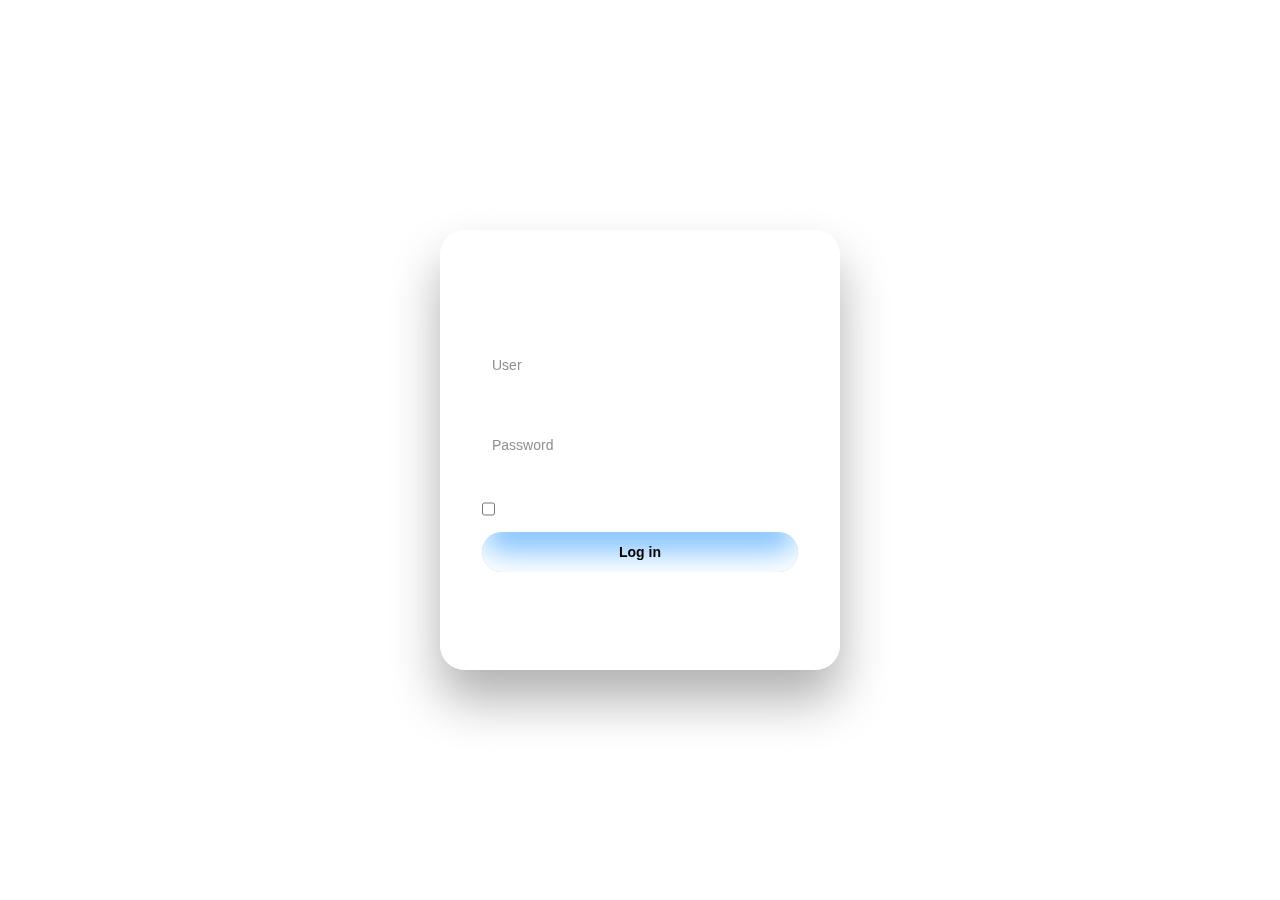
==== index.html @ 43707024 "form login project" ====
<!DOCTYPE html>
<html lang="en">
<head>
    <meta charset="UTF-8">
    <meta name="viewport" content="width=device-width, initial-scale=1.0">
    <title>Document</title>
    <link rel="stylesheet" href="./style.css">
</head>
<body>
    <div id="main">
        <div class="wrapper">
            <div class="login-box login">
                <form action="">
                    <h2 class="title">Login</h2>
                    <div class="form-login">
                        <input id="linked" type="text" required>
                        <label for="linked">User</label>
                    </div>
                    <div class="form-login">
                        <input id="linkedPass" type="password" required>
                        <label for="linkedPass">Password</label>
                    </div>
                    <div class="remember__forgot">
                        <div class="remember--check-box">
                            <input id="Remember" type="checkbox">
                            <label for="Remember">Remember me</label>
                        </div>
                        <div class="forgot__password">
                            <a href="">Forgot password ? </a>
                        </div>

                    </div>
                    <button class="submit">Log in</button>
                    <div class="register__account">
                        <p>Don't have a account ?</p>
                        <a href="">Register</a>
                    </div>
                </form>
            </div>
        </div>
    </div>
</body>
</html>
---- style.css ----
*{
    margin: 0;
    padding: 0;
    box-sizing: border-box;
}
html{
    font-family: Arial, Helvetica, sans-serif ;
    font-size: 62.5%;
}
header{
    position: fixed;
    top: 0;
    left: 0;
    right: 0;
    padding: 0 10%;
    color: white;
    display: flex;
    font-size: 2.5rem;
    justify-content: flex-end;
    line-height: 80px;
}
#button__open{
    margin-top:15px ;
    width: 100px;
    height: 50px;
    border: 2px solid white;
    line-height: 80px;
    display: flex;
    justify-content: center;
    align-items: center;
    border-radius: 15px;
    transition: .5s ease;
    cursor: pointer;
}
#button__open:hover{
    background-color: white;
    color: black;
}
.header__link{
    position: relative;
    text-decoration: none;
    display: block;
    margin: 0 20px;
    color: aliceblue;
}
.header__link:after{
    content: "";
    position: absolute;
    width: 100%;
    height: 3px;
    background: white;
    bottom: 20px;
    left: 0;
    border-radius: 8px;
    transform: scale(0);
    transform-origin: center;
    transition: .5s ease;
}
.header__link:hover::after{
    transform: scale(1);
}
#main{
    height: 100vh;
    width: 100vw;
    display: flex;
    justify-content: center;
    align-items: center;
    background: url('./assets/imgs/background.png')center/cover no-repeat;
    z-index: 1;
    
}
.wrapper{
    position: relative;
    width: 400px;
    height: 440px;
    border: 2px solid rgba(255, 255, 255, 0.574);
    box-shadow: 0 30px 50px rgba(0, 0, 0, 0.311);
    border-radius: 25px;
    z-index: 1;
    backdrop-filter: blur(20px);
}
.login-box{
    padding: 40px;
    
}
.login-box .title{
    color: white;
    text-align: center;
    user-select: none;
    font-size:3.4rem ;
}
.form-login{
    position: relative;
    width: 100%;
    height: 50px;
    margin: 30px 0;
    /* border-radius: 10px; */
    /* overflow: hidden; */
    background-color: transparent;
    outline: none;
    border-bottom: 2px solid white;
}
.form-login input{
    color: white;
    width: 100%;
    height: 100%;
    background: transparent;
    outline: none;
    border: none;
    font-size: 1.8rem;
    padding: 0 15px 0 15px;
}
.form-login label{
    position: absolute;
    top: 50%;
    left: 10px;
    transform: translate(0,-50%);
    color: #928e8e;
    font-size: 1.4rem;
    transition: .5s ease;
    pointer-events: none;
}
.form-login input:focus~label, 
.form-login input:valid~label{
    top: -1rem;
}
.remember__forgot{
    display: flex;
    justify-content: space-between;
    margin: 0 0 15px;
}
.remember--check-box{
    display: flex;
}
.remember--check-box input{
    accent-color: black;
}
.remember--check-box label{
    color: white;
    font-size: 1.4rem;
    margin-left: 4px;
}
.forgot__password a{
    color: white;
    text-decoration: none;
    font-size: 1.4rem;
}
.forgot__password a:hover{
    text-decoration: underline;
}
.submit{
    width: 100%;
    height: 40px;
    background-color: rgb(127, 193, 255);
    border: none;
    outline: none;
    border-radius: 20px;
    font-size: 1.4rem;
    font-weight: 600;
    cursor: pointer;
    transition: .5s ease;
    box-shadow: 0 -20px 30px white inset;
}
.submit:hover{
    opacity: 0.7;
}
.register__account{
    font-size: 1.6rem;
    width: 100%;
    margin: 20px 0;
    color: white;
    display: flex;
    justify-content: center;
}
.register__account a{
    color: white;
    font-weight: 600;
    text-decoration: none;
    transition: .5s ease;
    margin-left: 8px;
}
.register__account a:hover{
text-decoration: underline;
}
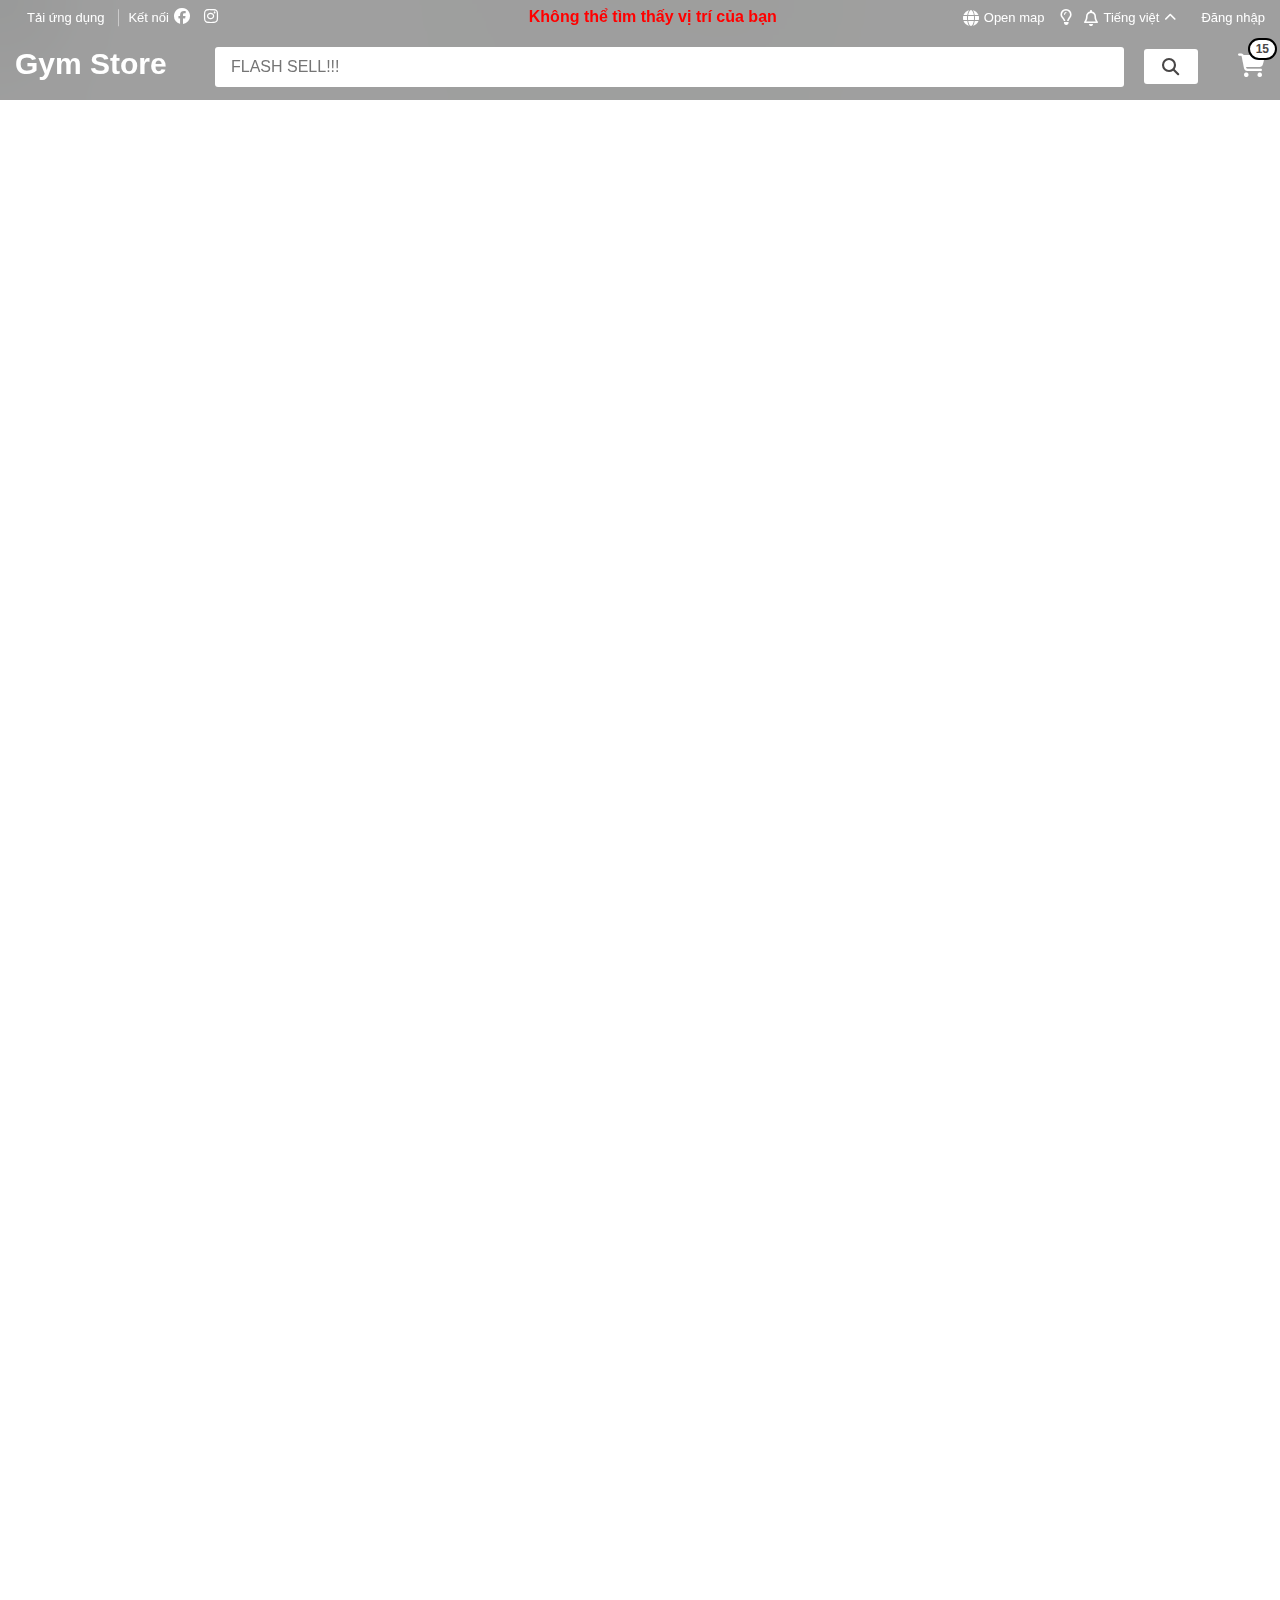
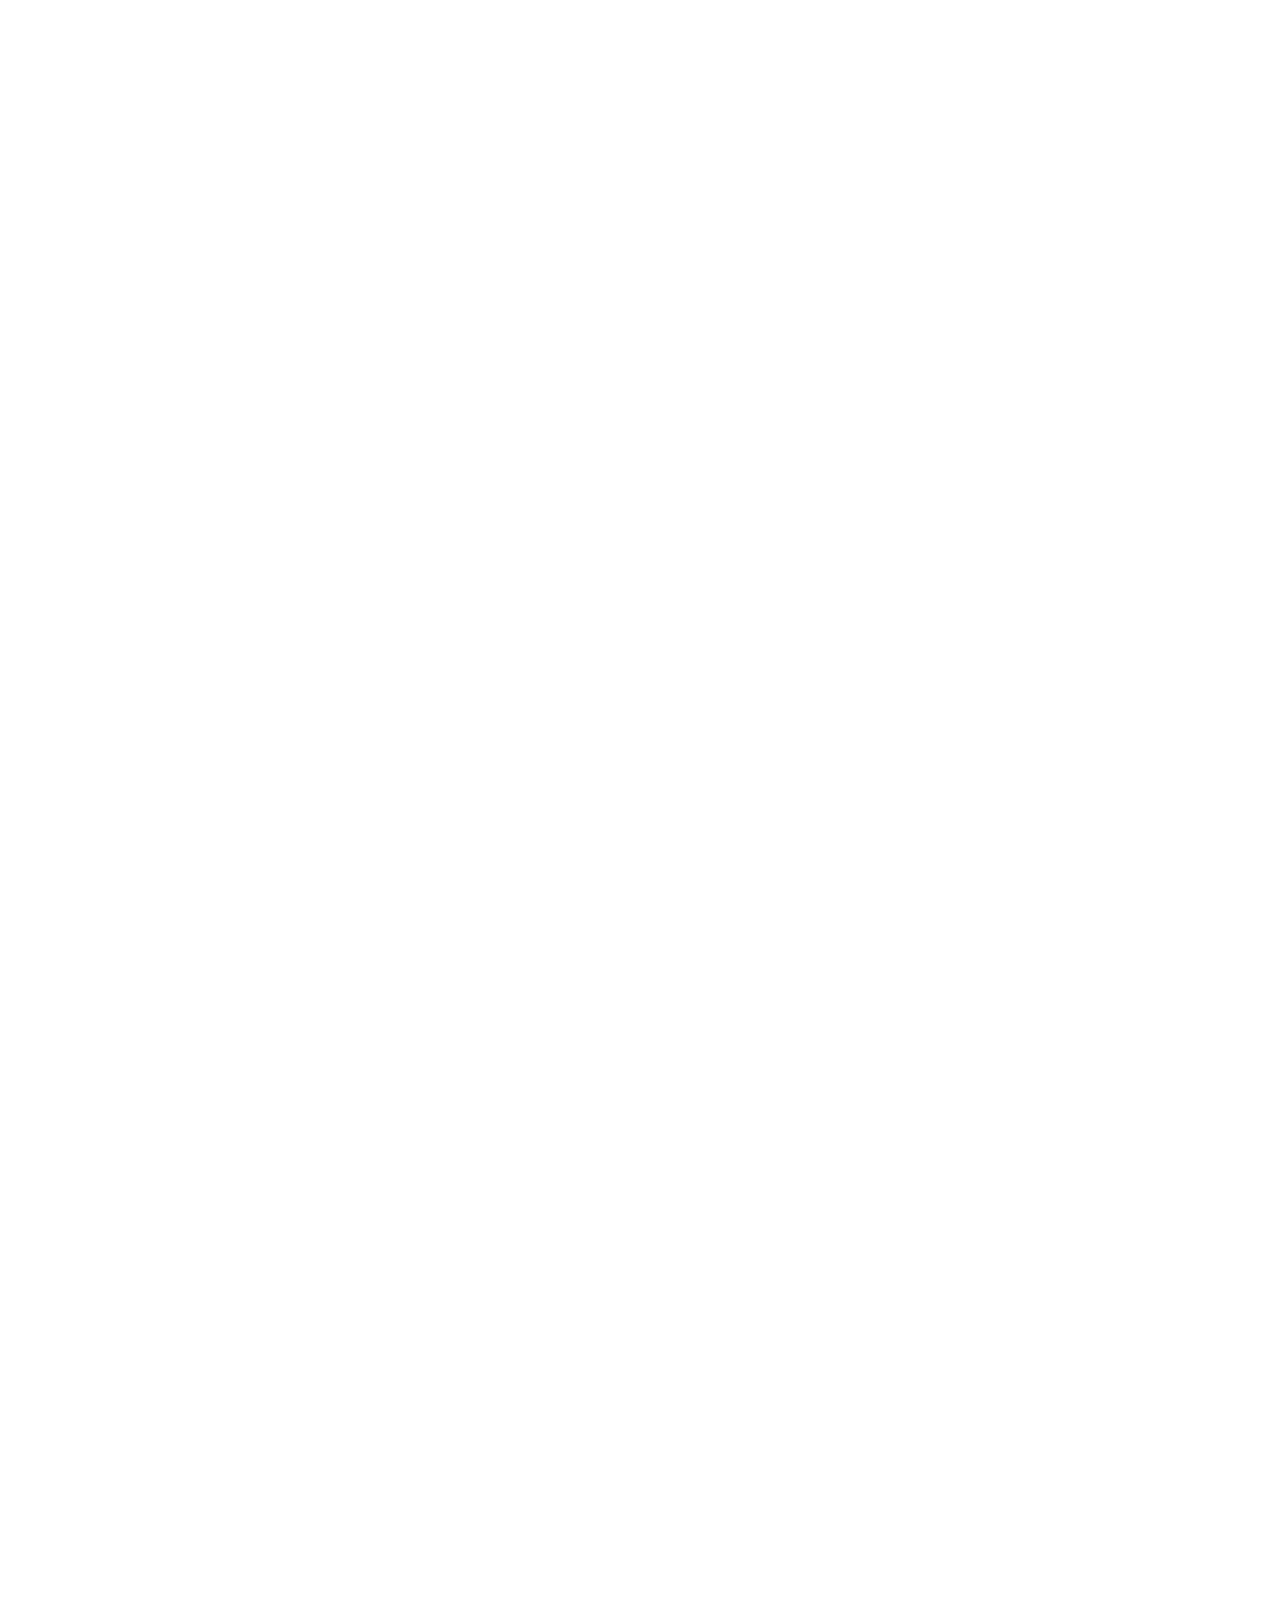
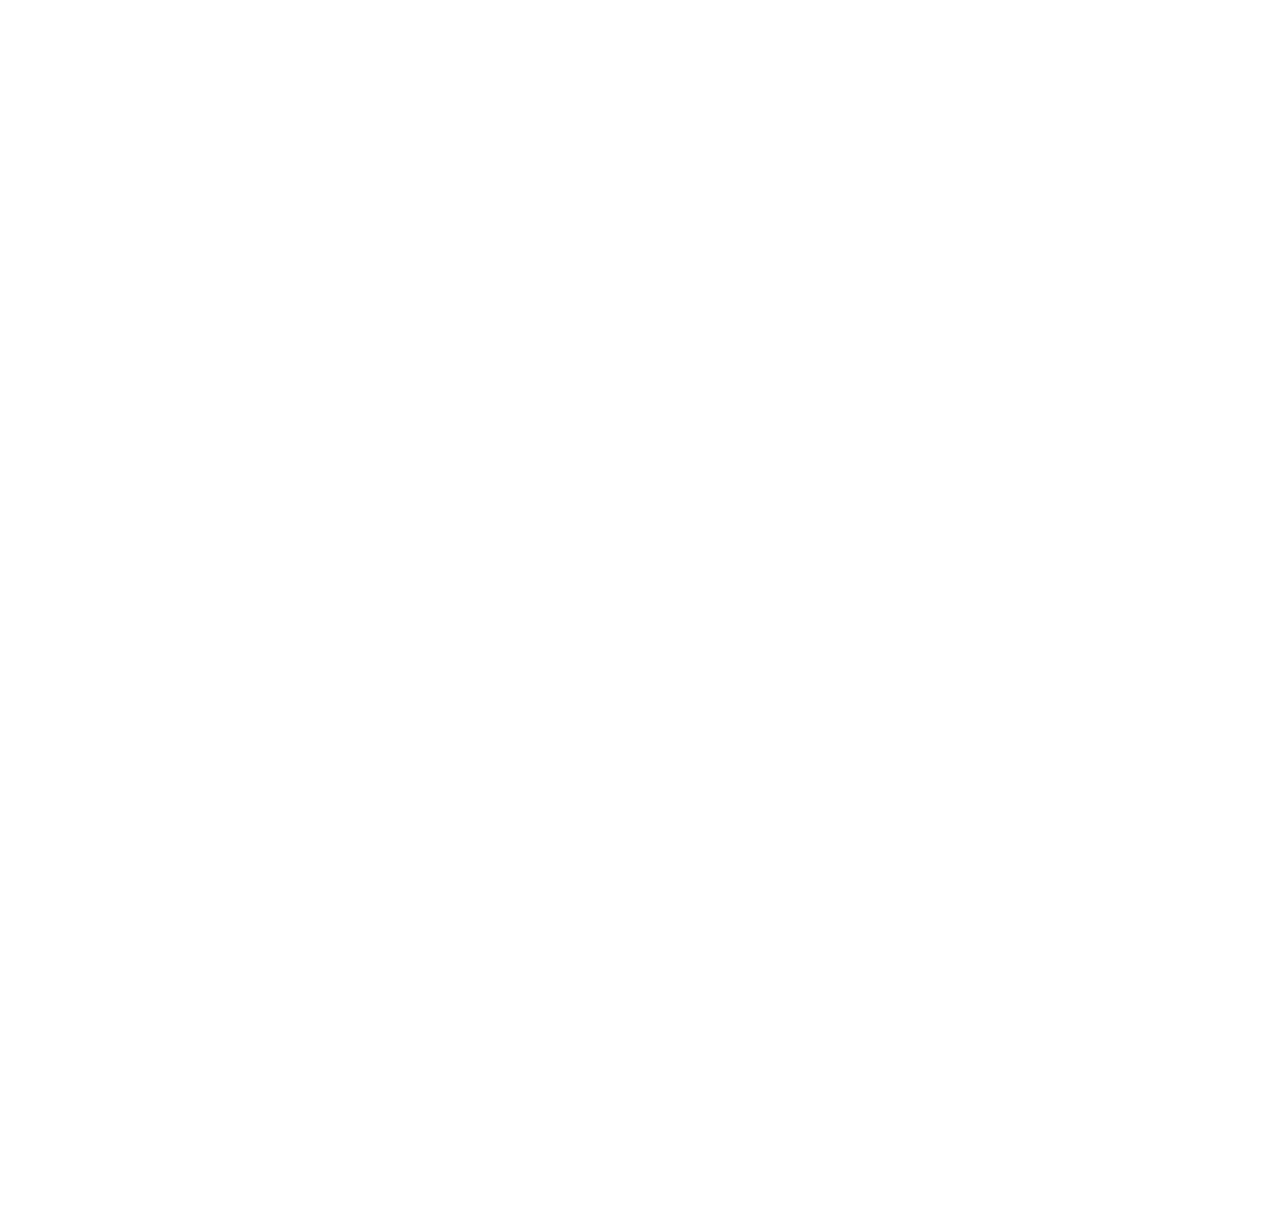
==== commit 4f4810c6: "Assignment Javascript Basic" ====
--- a/index.html
+++ b/index.html
@@ -1,43 +1,1108 @@
-<!DOCTYPE html>
-<html lang="en">
-<head>
-    <meta charset="UTF-8">
-    <meta name="viewport" content="width=device-width, initial-scale=1.0">
-    <title>Document</title>
-    <link rel="stylesheet" href="./style.css">
-</head>
-<body>
-    <div id="main">
-        <div class="wrapper">
-            <div class="login-box login">
-                <form action="">
-                    <h2 class="title">Login</h2>
-                    <div class="form-login">
-                        <input id="linked" type="text" required>
-                        <label for="linked">User</label>
-                    </div>
-                    <div class="form-login">
-                        <input id="linkedPass" type="password" required>
-                        <label for="linkedPass">Password</label>
-                    </div>
-                    <div class="remember__forgot">
-                        <div class="remember--check-box">
-                            <input id="Remember" type="checkbox">
-                            <label for="Remember">Remember me</label>
-                        </div>
-                        <div class="forgot__password">
-                            <a href="">Forgot password ? </a>
-                        </div>
-
-                    </div>
-                    <button class="submit">Log in</button>
-                    <div class="register__account">
-                        <p>Don't have a account ?</p>
-                        <a href="">Register</a>
-                    </div>
-                </form>
-            </div>
-        </div>
-    </div>
-</body>
+<!DOCTYPE html>
+<html lang="en">
+
+<head>
+  <meta charset="UTF-8" />
+  <meta name="viewport" content="width=device-width, initial-scale=1.0" />
+  <title>Gym store</title>
+  <link rel="stylesheet" href="./style.css" />
+  <link rel="stylesheet" href="./responsive.css">
+  <link rel="stylesheet" href="https://cdnjs.cloudflare.com/ajax/libs/font-awesome/6.4.2/css/all.min.css" />
+  <link rel="shortcut icon" href="./imgs/favicon.ico" type="image/x-icon">
+</head>
+
+<body>
+  <div id="main">
+    <div class="thumnail"></div>
+    <div class="thumnail-responsive"></div>
+    <header>
+      <div class="grid">
+        <nav>
+          <ul class="download__connect">
+            <li class="download__link">
+
+              <a href="">Tải ứng dụng</a>
+              <div class="nav__header-qr">
+                <div class="header__qr">
+                  <img src="./imgs/QR_banking.png" alt="" class="qr__scan">
+                </div>
+                <div class="another__apps">
+                  <div class="app-store--scan">
+                    <img src="./imgs/brand apple logo.jpg" alt="">
+                  </div>
+                  <div class="google--scan">
+                    <img src="./imgs/Google-Play-Store.jpg" alt="">
+                  </div>
+                </div>
+              </div>
+            </li>
+            <li class="download__link">
+              Kết nối
+              <i class="fa-brands fa-facebook"></i>
+              <i class="fa-brands fa-instagram"></i>
+            </li>
+            <li class="download__link">
+              <p style="background: linear-gradient(120deg,rgb(183, 236, 231),rgb(241, 241, 161));color: transparent;-webkit-background-clip: text;-webkit-text-fill-color: transparent;user-select: none;"
+                id="timer"></p>
+            </li>
+          </ul>
+          <ul class="notification__login">
+            <li class="login__link">
+              <a href="#">
+
+                <i class="fa-solid fa-globe"></i><span onclick="openMap()">Open map</span></a>
+              <span class="show-coords"></span>
+            </li>
+            <li style="position: relative;" class="login__link">
+              <i style="cursor: pointer;position: absolute;margin-top: 9px;margin-left: -4px;"
+                class="light_bulb fa-solid fa-lightbulb"></i>
+              <i style="cursor: pointer;position: absolute;margin-top: 9px;margin-left: -4px;"
+                class="dark_bulb fa-regular fa-lightbulb"></i>
+              <span style="position: absolute;bottom: -20px;left: -30px;font-weight: 700;user-select: none;"
+                class="message_bulb"></span>
+            </li>
+            <li class="login__link">
+              <a href="">
+                <i class="fa-regular fa-bell"></i>
+                Tiếng việt
+                <i class="fa-solid fa-chevron-up"></i>
+
+              </a>
+              <ul class="languages">
+                <a href="" style="display: block;">
+                  <li>Tiếng việt</li>
+                  <li>English</li>
+                </a>
+              </ul>
+            </li>
+            <li id="open_validate_js" class="login__link"><a style="cursor: pointer;">Đăng nhập</a></li>
+          </ul>
+        </nav>
+        <div class="navigation__bottom">
+          <div class="brand__shopee">
+
+            <h1 class="brand__shopee-logo">Gym Store</h1>
+          </div>
+          <div class="navigation__bottom--search">
+            <div class="navigation__bottom--search_input">
+              <input type="text" placeholder="FLASH SELL!!!">
+              <ul class="navigation__bottom--search-list">
+                <li class="navigation__bottom--search-item"><a href="" class="navigation__bottom--search-link">Dụng cụ
+                    tập gym đa năng</a></li>
+                <li class="navigation__bottom--search-item"><a href="" class="navigation__bottom--search-link">Xà đơn
+                    gắn tường</a></li>
+                <li class="navigation__bottom--search-item"><a href="" class="navigation__bottom--search-link">Quạt đa
+                    năng</a></li>
+                <li class="navigation__bottom--search-item"><a href="" class="navigation__bottom--search-link">Laptop
+                    acer</a></li>
+                <li class="navigation__bottom--search-item"><a href="" class="navigation__bottom--search-link">Dây
+                    nhảy</a></li>
+              </ul>
+            </div>
+
+            <div class="navigation__bottom--search-beside">
+              <i class="fa-solid fa-magnifying-glass"></i>
+            </div>
+          </div>
+          <div class="navigation__bottom--cart">
+            <i class="fa-solid fa-cart-shopping"></i>
+            <span>15</span>
+          </div>
+        </div>
+      </div>
+    </header>
+    <div class="header-resposive">
+      <div class="grid-responsive">
+        <div class="bars--control-responsive">
+          <div style="background: linear-gradient(120deg,rgb(183, 236, 231),rgb(241, 241, 161));color: transparent;-webkit-background-clip: text;-webkit-text-fill-color: transparent;user-select: none;" class="brand__shopee-logo-responsive">Gym Store</div>
+          <p style="background: linear-gradient(120deg,rgb(183, 236, 231),rgb(241, 241, 161));color: transparent;-webkit-background-clip: text;-webkit-text-fill-color: transparent;user-select: none;"
+            id="timer-responsive"></p>
+            <div style="position: relative;" class="login__link">
+              <i style="cursor: pointer;position: absolute;margin-top: -9px;margin-left: -4px;font-size: 1.8rem;"
+                class="light_bulb-responsive fa-solid fa-lightbulb"></i>
+              <i style="cursor: pointer;position: absolute;margin-top: -9px;margin-left: -4px;font-size: 1.8rem;"
+                class="dark_bulb-responsive fa-regular fa-lightbulb"></i>
+              <span style="position: absolute;bottom: -20px;left: -30px;font-weight: 700;user-select: none;"
+                class="message_bulb-responsive"></span>
+            </div>
+            <div class="bars-responsive">
+              <i style="background: linear-gradient(120deg,rgb(183, 236, 231),rgb(241, 241, 161));color: transparent;-webkit-background-clip: text;-webkit-text-fill-color: transparent;user-select: none;" class="bars-responsive-icon fa-solid fa-bars"></i>
+            </div>
+        </div>
+      </div>
+      <p style="font-size: 1.8rem;text-align: center;background: linear-gradient(120deg,rgb(183, 236, 231),rgb(241, 241, 161));color: transparent;-webkit-background-clip: text;-webkit-text-fill-color: transparent;user-select: none;" id="show-map--respnsove" href="#"></p>
+    </div>
+    <div class="navigation-responsive">
+      <div class="text">Slide menu</div>
+        <ul>
+          <li>
+            <a id="show-wrapper-validate-responsive" href="#">Đăng nhập</a>
+          </li>
+          <li>
+            <a id="get-language" href="#">Ngôn ngữ
+              <i class="always-up fa-solid fa-caret-down"></i>
+            </a>
+            <ul class="active-language">
+              <li><a href="#">Tiếng việt</a></li>
+              <li><a href="#">English</a></li>
+            </ul>
+          </li>
+          <li><a onclick="openMaps()" href="#" >Get maps</a></li>
+          <li>
+            <a href="#">Thông báo</a>
+          </li>
+          <li><a id="closed-slide-bar" href="#">Close<i class="fa-solid fa-xmark"></i></a></li>
+        </ul>
+      
+    </div>
+    <div class="main__slideshow reveal">
+      <div class="wrapper">
+        <div id="slide">
+          <div class="item" style="background-image: url('./imgs/Dây_Kháng_lực.jpg');">
+            <div class="content">
+              <h1>Dây Kháng Lực Mini Band</h1>
+              <p>Dây Cao Su Kháng Lực Aolikes Tập Chân Mông Chính Hãng</p>
+              <button>See more</button>
+            </div>
+          </div>
+          <div class="item" style="background-image: url('./imgs/dây_nhảy.jpg');">
+            <div class="content">
+              <h1>Dây Nhảy</h1>
+              <p>Dây Nhảy Thể Lực Tập Thể Dục Thể Thao Giảm Cân</p>
+              <button>See more</button>
+            </div>
+          </div>
+          <div class="item" style="background-image: url('./imgs/Dụng_cụ_chống_đẩy_hít_đất.jpg');">
+            <div class="content">
+              <h1>PARALLETTES GỖ</h1>
+              <p>Dụng cụ chống đẩy, hít đất, chồng chuối</p>
+              <button>See more</button>
+            </div>
+          </div>
+          <div class="item"
+            style="background-image: url('./imgs/Tạ7Kg_loại1_vỏ_dày_đã_nhồi_siêu_bền_đẹp_từ1kg-2kg.jpg');">
+            <div class="content">
+              <h1>Tạ tay</h1>
+              <p>Vỏ tạ nhựa bát giác từ 1kg - 12kg</p>
+              <button>See more</button>
+            </div>
+          </div>
+          <div class="item"
+            style="background-image: url('./imgs/Xà_đơn_treo_tường_gắn_cửa\,_xà_đơn_gắn_tường_đa_năng\,_dụng_cụ_tập_cơ_bụng.jpg');">
+            <div class="content">
+              <h1>Xà Đơn Treo Tường Loại Xịn</h1>
+              <p>Xà Đơn Gắn Tường Tập Thể Dục Tại Nhà</p>
+              <button>See more</button>
+            </div>
+          </div>
+          <div class="item" style="background-image: url('./imgs/Orgain_organic_made_in-USA.jpg');">
+            <div class="content">
+              <h1>Orgain organic</h1>
+              <p>Made in USA</p>
+              <button>See more</button>
+            </div>
+          </div>
+          <div class="item" style="background-image: url('./imgs/bánh_protein_tăng_cơ.jpg');">
+            <div class="content">
+              <h1>Bánh protein tăng cơ</h1>
+              <p>Vị peanut & chocolate</p>
+              <button>See more</button>
+            </div>
+          </div>
+          <div class="item" style="background-image: url('./imgs/Whey_protein_isolate.jpg');">
+            <div class="content">
+              <h1>SỮA WHEY ISOLATE PROTEIN</h1>
+              <p>mua 2 túi tặng bình lắc</p>
+              <button>See more</button>
+            </div>
+          </div>
+          <div class="item" style="background-image: url('./imgs/xe_đạp_thể_thao_limit_racing_S200.jpg');">
+            <div class="content">
+              <h1>XE ĐẠP THỂ THAO LIMIT RACING S200</h1>
+              <p>TẶNG KÈM CHẮN BÙN VÀ GIÁ TREO BÌNH NƯỚC</p>
+              <button>See more</button>
+            </div>
+          </div>
+          <div class="item" style="background-image: url('./imgs/Giay_Nam_sneakers.jpg');">
+            <div class="content">
+              <h1>Giày nam sneakers thể thao</h1>
+              <p>Giày nam 2023 mới về</p>
+              <button>See more</button>
+            </div>
+          </div>
+        </div>
+        <div class="buttons">
+          <button style="border: none;" id="prev"><i class="fa-solid fa-arrow-left"></i></button>
+          <button style="border: none;" id="next"><i class="fa-solid fa-arrow-right"></i></button>
+        </div>
+      </div>
+    </div>
+    <div class="selling__product reveal">
+      <div class="grid bg-color-product">
+        <div class="selling__product-see-more">
+          <div class="selling__product-see-more-below">
+            <h1 class="selling__product-see-more-countdown-title">SIÊU SALE BOM TẤN | MEGA SUPER SALE 11.11 | DEAL KÈM
+              DEAL</h1>
+            <marquee behavior="" direction="left">
+              <h1 class="selling__product-see-more-countdown-title-auto-move">Giá tốt nhất trên thị trường ~ Ưu đãi đặc
+                biệt:Kèm quà tặng cực khủng ~ Giảm giá shock ~ Giá tốt nhất thị trường</h1>
+            </marquee>
+          </div>
+          <div class="selling__product-see-more-countdown">
+            <h1 style="color: white;font-size: 1.8rem;margin-top: 15px;">Kết thúc sau</h1>
+            <div>
+              <p id="days">00</p>
+              <span>Days</span>
+            </div>
+            <div>
+              <p id="hours">00</p>
+              <span>Hours</span>
+            </div>
+            <div>
+              <p id="minutes">00</p>
+              <span>Minutes</span>
+            </div>
+            <div>
+              <p id="seconds">00</p>
+              <span>Seconds</span>
+            </div>
+          </div>
+        </div>
+        <div class="grid__row-20 ">
+          <div class="grid__column-2-2">
+            <div class="selling__product-item">
+              <a href="">
+                <div class="cancel-hide">
+                  <div style="background-image: url('./imgs/bánh_protein_tăng_cơ.jpg');"
+                    class="selling__product-item-pic">
+                  </div>
+                </div>
+
+                <div class="selling__product-item-content">
+                  <h1 class="selling__product-item--title">Bánh protein tăng cơ - Vị peanut and chocolate</h1>
+                  <div class="selling__product-flash-sale">
+                    <p class="selling__product-flash-sale--show">Flash Sale</p>
+                  </div>
+                  <p class="selling__product-price">29.000 - 59.000k</p>
+                  <div class="selling__product-feedback-sold">
+                    <span class="selling__product-feedback">
+                      <i class="fa-solid fa-star"></i>
+                      <i class="fa-solid fa-star"></i>
+                      <i class="fa-solid fa-star"></i>
+                      <i class="fa-solid fa-star"></i>
+                      <i class="fa-solid fa-star"></i>
+                    </span>
+                    <span class="selling__product-sold">Đã bán 1,7k</span>
+                  </div>
+                  <p class="selling__product--adress">Hà nội</p>
+                </div>
+              </a>
+            </div>
+          </div>
+          <div class="grid__column-2-2">
+            <div class="selling__product-item">
+              <a href="">
+                <div class="cancel-hide">
+
+                  <div style="background-image: url('./imgs/Dây_Kháng_lực.jpg');" class="selling__product-item-pic">
+                  </div>
+                </div>
+                <div class="selling__product-item-content">
+                  <h1 class="selling__product-item--title">Dây Cao Su Kháng Lực Aolikes Tập Chân Mông Chính Hãng</h1>
+                  <div class="selling__product-flash-sale">
+                    <p class="selling__product-flash-sale--show">Flash Sale</p>
+                  </div>
+                  <p class="selling__product-price">5.000 - 129.000k</p>
+                  <div class="selling__product-feedback-sold">
+                    <span class="selling__product-feedback">
+                      <i class="fa-solid fa-star"></i>
+                      <i class="fa-solid fa-star"></i>
+                      <i class="fa-solid fa-star"></i>
+                      <i class="fa-solid fa-star"></i>
+                      <i class="fa-solid fa-star"></i>
+                    </span>
+                    <span class="selling__product-sold">Đã bán 537k</span>
+                  </div>
+                  <p class="selling__product--adress">Nước ngoài</p>
+                </div>
+              </a>
+            </div>
+          </div>
+          <div class="grid__column-2-2">
+            <div class="selling__product-item">
+              <a href="">
+                <div class="cancel-hide">
+                  <div style="background-image: url('./imgs/dây_nhảy.jpg');" class="selling__product-item-pic">
+                  </div>
+
+                </div>
+                <div class="selling__product-item-content">
+                  <h1 class="selling__product-item--title">Dây Nhảy Thể Lực Tập Thể Dục Thể Thao Giảm Cân</h1>
+                  <div class="selling__product-flash-sale">
+                    <p class="selling__product-flash-sale--show">Flash Sale</p>
+                  </div>
+                  <p class="selling__product-price">15.000 - 55.000k</p>
+                  <div class="selling__product-feedback-sold">
+                    <span class="selling__product-feedback">
+                      <i class="fa-solid fa-star"></i>
+                      <i class="fa-solid fa-star"></i>
+                      <i class="fa-solid fa-star"></i>
+                      <i class="fa-solid fa-star"></i>
+                      <i class="fa-solid fa-star"></i>
+                    </span>
+                    <span class="selling__product-sold">Đã bán 222,7k</span>
+                  </div>
+                  <p class="selling__product--adress">Hà nội</p>
+                </div>
+              </a>
+            </div>
+          </div>
+          <div class="grid__column-2-2">
+            <div class="selling__product-item">
+              <a href="">
+                <div class="cancel-hide">
+                  <div style="background-image: url('./imgs/Dụng_cụ_chống_đẩy_hít_đất.jpg');"
+                    class="selling__product-item-pic">
+                  </div>
+
+                </div>
+                <div class="selling__product-item-content">
+                  <h1 class="selling__product-item--title">Dụng cụ chống đẩy, hít đất, chồng chuối</h1>
+                  <div class="selling__product-flash-sale">
+                    <p class="selling__product-flash-sale--show">Flash Sale</p>
+                  </div>
+                  <p class="selling__product-price">55.000 - 105.000k</p>
+                  <div class="selling__product-feedback-sold">
+                    <span class="selling__product-feedback">
+                      <i class="fa-solid fa-star"></i>
+                      <i class="fa-solid fa-star"></i>
+                      <i class="fa-solid fa-star"></i>
+                      <i class="fa-solid fa-star"></i>
+                      <i class="fa-solid fa-star"></i>
+                    </span>
+                    <span class="selling__product-sold">Đã bán 457k</span>
+                  </div>
+                  <p class="selling__product--adress">Hà nội</p>
+                </div>
+              </a>
+            </div>
+          </div>
+          <div class="grid__column-2-2">
+            <div class="selling__product-item">
+              <a href="">
+                <div class="cancel-hide">
+                  <div style="background-image: url('./imgs/Giay_Nam_sneakers.jpg');" class="selling__product-item-pic">
+                  </div>
+
+                </div>
+                <div class="selling__product-item-content">
+                  <h1 class="selling__product-item--title">Giày nam sneakers thể thao</h1>
+                  <div class="selling__product-flash-sale">
+                    <p class="selling__product-flash-sale--show">Flash Sale</p>
+                  </div>
+                  <p class="selling__product-price">75.000 - 125.000k</p>
+                  <div class="selling__product-feedback-sold">
+                    <span class="selling__product-feedback">
+                      <i class="fa-solid fa-star"></i>
+                      <i class="fa-solid fa-star"></i>
+                      <i class="fa-solid fa-star"></i>
+                      <i class="fa-solid fa-star"></i>
+                      <i class="fa-solid fa-star"></i>
+                    </span>
+                    <span class="selling__product-sold">Đã bán 11,8k</span>
+                  </div>
+                  <p class="selling__product--adress">Hà nội</p>
+                </div>
+              </a>
+            </div>
+          </div>
+          <div class="grid__column-2-2">
+            <div class="selling__product-item">
+              <a href="">
+                <div class="cancel-hide">
+                  <div style="background-image: url('./imgs/Orgain_organic_made_in-USA.jpg');"
+                    class="selling__product-item-pic">
+                  </div>
+
+                </div>
+                <div class="selling__product-item-content">
+                  <h1 class="selling__product-item--title">Orgain organic - Made in USA</h1>
+                  <div class="selling__product-flash-sale">
+                    <p class="selling__product-flash-sale--show">Flash Sale</p>
+                  </div>
+                  <p class="selling__product-price">690.000 - 990.000k</p>
+                  <div class="selling__product-feedback-sold">
+                    <span class="selling__product-feedback">
+                      <i class="fa-solid fa-star"></i>
+                      <i class="fa-solid fa-star"></i>
+                      <i class="fa-solid fa-star"></i>
+                      <i class="fa-solid fa-star"></i>
+                      <i class="fa-solid fa-star"></i>
+                    </span>
+                    <span class="selling__product-sold">Đã bán 6,1k</span>
+                  </div>
+                  <p class="selling__product--adress">TP. Hồ Chí Minh</p>
+                </div>
+              </a>
+            </div>
+          </div>
+          <div class="grid__column-2-2">
+            <div class="selling__product-item">
+              <a href="">
+                <div class="cancel-hide">
+                  <div style="background-image: url('./imgs/Tạ7Kg_loại1_vỏ_dày_đã_nhồi_siêu_bền_đẹp_từ1kg-2kg.jpg');"
+                    class="selling__product-item-pic">
+                  </div>
+                </div>
+
+                <div class="selling__product-item-content">
+                  <h1 class="selling__product-item--title">Tạ tay - Vỏ tạ nhựa bát giác từ 1kg - 12kg</h1>
+                  <div class="selling__product-flash-sale">
+                    <p class="selling__product-flash-sale--show">Flash Sale</p>
+                  </div>
+                  <p class="selling__product-price">29.000 - 135.000k</p>
+                  <div class="selling__product-feedback-sold">
+                    <span class="selling__product-feedback">
+                      <i class="fa-solid fa-star"></i>
+                      <i class="fa-solid fa-star"></i>
+                      <i class="fa-solid fa-star"></i>
+                      <i class="fa-solid fa-star"></i>
+                      <i class="fa-solid fa-star"></i>
+                    </span>
+                    <span class="selling__product-sold">Đã bán 8,2k</span>
+                  </div>
+                  <p class="selling__product--adress">Hà nội</p>
+                </div>
+              </a>
+            </div>
+          </div>
+          <div class="grid__column-2-2">
+            <div class="selling__product-item">
+              <a href="">
+                <div class="cancel-hide">
+                  <div style="background-image: url('./imgs/Whey_protein_isolate.jpg');"
+                    class="selling__product-item-pic">
+                  </div>
+                </div>
+
+                <div class="selling__product-item-content">
+                  <h1 class="selling__product-item--title">SỮA WHEY ISOLATE PROTEIN - mua 2 túi tặng bình lắc</h1>
+                  <div class="selling__product-flash-sale">
+                    <p class="selling__product-flash-sale--show">Flash Sale</p>
+                  </div>
+                  <p class="selling__product-price">174.000 - 175.000k</p>
+                  <div class="selling__product-feedback-sold">
+                    <span class="selling__product-feedback">
+                      <i class="fa-solid fa-star"></i>
+                      <i class="fa-solid fa-star"></i>
+                      <i class="fa-solid fa-star"></i>
+                      <i class="fa-solid fa-star"></i>
+                      <i class="fa-solid fa-star"></i>
+                    </span>
+                    <span class="selling__product-sold">Đã bán 4,5k</span>
+                  </div>
+                  <p class="selling__product--adress">Hà nội</p>
+                </div>
+              </a>
+            </div>
+          </div>
+          <div class="grid__column-2-2">
+            <div class="selling__product-item">
+              <a href="">
+                <div class="cancel-hide">
+                  <div
+                    style="background-image: url('./imgs/Xà_đơn_treo_tường_gắn_cửa\,_xà_đơn_gắn_tường_đa_năng\,_dụng_cụ_tập_cơ_bụng.jpg');"
+                    class="selling__product-item-pic">
+                  </div>
+                </div>
+
+                <div class="selling__product-item-content">
+                  <h1 class="selling__product-item--title">Xà Đơn Gắn Tường Tập Thể Dục Tại Nhà</h1>
+                  <div class="selling__product-flash-sale">
+                    <p class="selling__product-flash-sale--show">Flash Sale</p>
+                  </div>
+                  <p class="selling__product-price">89.000 - 249.000k</p>
+                  <div class="selling__product-feedback-sold">
+                    <span class="selling__product-feedback">
+                      <i class="fa-solid fa-star"></i>
+                      <i class="fa-solid fa-star"></i>
+                      <i class="fa-solid fa-star"></i>
+                      <i class="fa-solid fa-star"></i>
+                      <i class="fa-solid fa-star"></i>
+                    </span>
+                    <span class="selling__product-sold">Đã bán 1,8k</span>
+                  </div>
+                  <p class="selling__product--adress">Hà nội</p>
+                </div>
+              </a>
+            </div>
+          </div>
+          <div class="grid__column-2-2">
+            <div class="selling__product-item">
+              <a href="">
+                <div class="cancel-hide">
+                  <div style="background-image: url('./imgs/xe_đạp_thể_thao_limit_racing_S200.jpg');"
+                    class="selling__product-item-pic">
+                  </div>
+                </div>
+
+                <div class="selling__product-item-content">
+                  <h1 class="selling__product-item--title">XE ĐẠP THỂ THAO LIMIT RACING S200</h1>
+                  <div class="selling__product-flash-sale">
+                    <p class="selling__product-flash-sale--show">Flash Sale</p>
+                  </div>
+                  <p class="selling__product-price">2.220.000 - 2.590.000k</p>
+                  <div class="selling__product-feedback-sold">
+                    <span class="selling__product-feedback">
+                      <i class="fa-solid fa-star"></i>
+                      <i class="fa-solid fa-star"></i>
+                      <i class="fa-solid fa-star"></i>
+                      <i class="fa-solid fa-star"></i>
+                      <i class="fa-solid fa-star"></i>
+                    </span>
+                    <span class="selling__product-sold">Đã bán 153k</span>
+                  </div>
+                  <p class="selling__product--adress">Hà nội</p>
+                </div>
+              </a>
+            </div>
+          </div>
+        </div>
+
+      </div>
+
+      <div class="content-black-friday reveal">
+        <div class="grid">
+          <a href="#">
+            <img class="black-friday"
+              src="//bizweb.dktcdn.net/100/011/344/themes/857119/assets/section_hot_banner.png?1700725919541" alt="">
+          </a>
+        </div>
+      </div>
+
+      <div class="video reveal">
+        <div class="grid">
+          <div class="container_video">
+            <div class="wrapper_video">
+              <!-- control -->
+              <video id="video_justin_bieber" width="100%" height="100%" src="./video/video-0.mp4"></video>
+            </div>
+            <ul class="buttons_video">
+              <li id="back_video" class="items_button"><i class="fa-solid fa-backward"></i></li>
+              <li id="loop" class="items_button"><i class="fa-solid fa-arrows-spin"></i></li>
+              <li id="stop" class="items_button"><i class="fa-solid fa-stop"></i></li>
+              <li id="mute" class="items_button"><i class="fa-solid fa-volume-xmark"></i></li>
+              <li class="items_button">
+                <div id="play_pause" class="change_button_play">
+                  <i id="pause" class="fa-solid fa-pause"></i>
+                  <i id="play" class="fa-solid fa-play"></i>
+                </div>
+              </li>
+              <li id="descrease_volume" class="items_button"><i class="fa-solid fa-volume-low"></i></li>
+              <li id="increase_volume" class="items_button"><i class="fa-solid fa-volume-high"></i></li>
+              <li id="next_video" class="items_button"><i class="fa-solid fa-forward"></i></li>
+            </ul>
+          </div>
+
+        </div>
+      </div>
+      <div class="content-nutrifood reveal">
+        <div class="grid">
+          <div class="grid__row-20">
+            <div class="grid__column-half">
+              <div class="provide_vegetable">
+                <h2>THỰC PHẨM BỔ SUNG</h2>
+                <div class="content_provide_vegetable">
+                  <div class="lists-img">
+                    <img src="./imgs/pre-workout-nao-tot-gymstore-thumbnail.webp" alt="">
+                  </div>
+                  <div class="content-product">
+                    <p><strong>Top 10 Pre Workout chắc chắn sẽ không làm bạn thất vọng</strong></p>
+                    <p>Thứ Ba, 21/11/2023</p>
+                    <p>Pre Workout là thực phẩm bổ sung được nhiều người ưa chuộng bởi khả năng thúc đẩy sức mạnh, sức
+                      bền của cơ bắp, giúp...</p>
+                  </div>
+                </div>
+                <div class="content_provide_vegetable">
+                  <div class="lists-img">
+                    <img src="./imgs/2023-09-28-10-10-18-rpd3pbknlb.webp" alt="">
+                  </div>
+                  <div class="content-product">
+                    <p><strong>
+                        CÙNG GYMSTORE VUI TẾT TRUNG THU - RINH NGÀN ƯU ĐÃI</strong></p>
+                    <p>Thứ Năm, 28/09/2023</p>
+                    <p> Đón mừng một mùa Trung Thu nữa lại về, để mùa Trăng Rằm Tháng 8 năm nay của mọi người thêm phần
+                      trọn vẹn, Gymstore...</p>
+                  </div>
+                </div>
+                <div class="content_provide_vegetable">
+                  <div style="margin-right: 40px;" class="lists-img">
+                    <img src="./imgs/uong-may-vien-omega-3-moi-ngay.webp" alt="">
+                  </div>
+                  <div class="content-product">
+                    <p><strong>
+                        Uống mấy viên Omega 3 mỗi ngày là đủ?</strong></p>
+                    <p>Chủ Nhật, 03/09/2023</p>
+                    <p>Omega 3 là axit béo có nhiều lợi ích tốt cho sức khỏe nên thường được lựa chọn để bổ sung hàng
+                      ngày. Vậy uống...</p>
+                  </div>
+                </div>
+                <div class="content_provide_vegetable">
+                  <div class="lists-img">
+                    <img src="./imgs/omega-3-va-omega-3-6-9-loai-nao-tot-hon.webp" alt="">
+                  </div>
+                  <div class="content-product">
+                    <p><strong>
+                        CÙNG GYMSTORE VUI TẾT TRUNG THU - RINH NGÀN ƯU ĐÃI</strong></p>
+                    <p>Thứ Năm, 28/09/2023</p>
+                    <p> Đón mừng một mùa Trung Thu nữa lại về, để mùa Trăng Rằm Tháng 8 năm nay của mọi người thêm phần
+                      trọn vẹn, Gymstore...</p>
+                  </div>
+                </div>
+                <button class="show-all">Xem tất cả</button>
+              </div>
+            </div>
+            <div class="grid__column-half">
+              <div class="provide_vegetable">
+                <h2>DINH DƯỠNG</h2>
+                <div class="content_provide_vegetable">
+                  <div class="lists-img">
+                    <img src="./imgs/thuc-pham-tot-cho-nao-bo-1-thumbnail.webp" alt="">
+                  </div>
+                  <div class="content-product">
+                    <p><strong>Ăn gì bổ não? Gợi ý 17 thực phẩm tốt nhất cho não bộ</strong></p>
+                    <p>Thứ Ba, 11/07/2023</p>
+                    <p>Não bộ là một trong những bộ phận quan trọng nhất và cũng sử dụng nhiều năng lượng nhất trong cơ
+                      thể chúng ta. Những...</p>
+                  </div>
+                </div>
+                <div class="content_provide_vegetable">
+                  <div class="lists-img">
+                    <img src="./imgs/tinh-bot-cham.webp" alt="">
+                  </div>
+                  <div class="content-product">
+                    <p><strong>
+                        Tinh bột chậm là gì? Có gì khác với tinh bột nhanh?</strong></p>
+                    <p>Thứ Sáu, 23/06/2023</p>
+                    <p>Tinh bột chậm là gì? Tinh bột chậm có gì khác tinh bột nhanh mà được đánh giá là tốt hơn? Những
+                      thực phẩm nào giàu...</p>
+                  </div>
+                </div>
+                <div class="content_provide_vegetable">
+                  <div style="margin-right: 40px;" class="lists-img">
+                    <img src="./imgs/dau-oliu-co-tac-dung-gi.webp" alt="">
+                  </div>
+                  <div class="content-product">
+                    <p><strong>
+                        Dầu oliu có tác dụng gì? 11 lợi ích tuyệt vời của dầu oliu với sức khỏe</strong></p>
+                    <p>Thứ Sáu, 23/06/2023</p>
+                    <p>Không chỉ nổi tiếng với công dụng làm đẹp cho da, móng, tóc, dầu oliu còn là một thực phẩm lành
+                      mạnh cực kỳ tốt...</p>
+                  </div>
+                </div>
+                <div class="content_provide_vegetable">
+                  <div class="lists-img">
+                    <img src="./imgs/thuc-pham-nen-an-khi-nhin-an-gian-doan.webp" alt="">
+                  </div>
+                  <div class="content-product">
+                    <p><strong>
+                        Top 9 thực phẩm nên ăn khi nhịn ăn gián đoạn</strong></p>
+                    <p>Thứ Sáu, 23/06/2023</p>
+                    <p>Nhịn ăn gián đoạn là một trong những chế độ ăn kiêng được quan tâm nhất hiện nay. Nếu bạn đang
+                      muốn cải thiện sức...</p>
+                  </div>
+                </div>
+                <button class="show-all">Xem tất cả</button>
+              </div>
+            </div>
+          </div>
+        </div>
+      </div>
+      <div class="background-scroll--number reveal">
+        <div class="scroll-number">
+          <div class="wrapper-scroll--numbers">
+            <div class="box">
+              <i class="fa-solid fa-user"></i>
+              <div data-azt="500" class="box-data">0</div>
+              <h2>Khách hàng</h2>
+            </div>
+            <div class="box">
+              <i class="fa-solid fa-house"></i>
+              <div data-azt="11" class="box-data">0</div>
+              <h2>Cơ sở toàn quốc</h2>
+            </div>
+            <div class="box">
+              <i class="fa-solid fa-check"></i>
+              <div data-azt="1285" class="box-data">0</div>
+              <h2>Độ đánh giá tin cậy</h2>
+            </div>
+          </div>
+        </div>
+      </div>
+      <div class="footer_main reveal">
+        <div class="grid">
+          <div class="gym-store--system">
+            <h2>Hệ thống cửa hàng gym store</h2>
+            <div style="margin-top: 45px;" class="grid__row-2-5">
+              <div class="grid__column-23">
+                <div class="introduce-tittle">
+                  <span>1</span>
+                  <span>gymstore xã đàn</span>
+                </div>
+                <div class="introduce-content">
+                  <p style="font-weight: bold;"><span><i class="fa-solid fa-location-dot"></i></span>398 Xã Đàn, Quận
+                    Đống Đa, Hà Nội</p>
+                  <p><span><i class="fa-solid fa-phone"></i></span>Hotline: 0886 39 88 39</p>
+                  <p><span><svg viewBox="0 0 51.413 51.413" width="13px" height="13px" class="i_fix">
+                        <path
+                          d="M25.989,12.274c8.663,0.085,14.09-0.454,14.823,9.148h10.564c0-14.875-12.973-16.88-25.662-16.88    c-12.69,0-25.662,2.005-25.662,16.88h10.482C11.345,11.637,17.398,12.19,25.989,12.274z">
+                        </path>
+                        <path
+                          d="M5.291,26.204c2.573,0,4.714,0.154,5.19-2.377c0.064-0.344,0.101-0.734,0.101-1.185H10.46H0    C0,26.407,2.369,26.204,5.291,26.204z">
+                        </path>
+                        <path
+                          d="M40.88,22.642h-0.099c0,0.454,0.039,0.845,0.112,1.185c0.502,2.334,2.64,2.189,5.204,2.189    c2.936,0,5.316,0.193,5.316-3.374H40.88z">
+                        </path>
+                        <path
+                          d="M35.719,20.078v-1.496c0-0.669-0.771-0.711-1.723-0.711h-1.555c-0.951,0-1.722,0.042-1.722,0.711    v1.289v1h-11v-1v-1.289c0-0.669-0.771-0.711-1.722-0.711h-1.556c-0.951,0-1.722,0.042-1.722,0.711v1.496v1.306    C12.213,23.988,4.013,35.073,3.715,36.415l0.004,8.955c0,0.827,0.673,1.5,1.5,1.5h40c0.827,0,1.5-0.673,1.5-1.5v-9    c-0.295-1.303-8.493-12.383-11-14.987V20.078z M19.177,37.62c-0.805,0-1.458-0.652-1.458-1.458s0.653-1.458,1.458-1.458    s1.458,0.652,1.458,1.458S19.982,37.62,19.177,37.62z M19.177,32.62c-0.805,0-1.458-0.652-1.458-1.458s0.653-1.458,1.458-1.458    s1.458,0.652,1.458,1.458S19.982,32.62,19.177,32.62z M19.177,27.621c-0.805,0-1.458-0.652-1.458-1.458    c0-0.805,0.653-1.458,1.458-1.458s1.458,0.653,1.458,1.458C20.635,26.969,19.982,27.621,19.177,27.621z M25.177,37.62    c-0.805,0-1.458-0.652-1.458-1.458s0.653-1.458,1.458-1.458c0.806,0,1.458,0.652,1.458,1.458S25.983,37.62,25.177,37.62z     M25.177,32.62c-0.805,0-1.458-0.652-1.458-1.458s0.653-1.458,1.458-1.458c0.806,0,1.458,0.652,1.458,1.458    S25.983,32.62,25.177,32.62z M25.177,27.621c-0.805,0-1.458-0.652-1.458-1.458c0-0.805,0.653-1.458,1.458-1.458    c0.806,0,1.458,0.653,1.458,1.458C26.635,26.969,25.983,27.621,25.177,27.621z M31.177,37.62c-0.806,0-1.458-0.652-1.458-1.458    s0.652-1.458,1.458-1.458s1.458,0.652,1.458,1.458S31.983,37.62,31.177,37.62z M31.177,32.62c-0.806,0-1.458-0.652-1.458-1.458    s0.652-1.458,1.458-1.458s1.458,0.652,1.458,1.458S31.983,32.62,31.177,32.62z M31.177,27.621c-0.806,0-1.458-0.652-1.458-1.458    c0-0.805,0.652-1.458,1.458-1.458s1.458,0.653,1.458,1.458C32.635,26.969,31.983,27.621,31.177,27.621z">
+                        </path>
+                      </svg></span>Tổng đài: 1800.2067</p>
+                  <p><span><i class="fa-regular fa-envelope"></i></span>service@gymstore.vn</p>
+                  <p><span><i class="fa-regular fa-clock"></i></span>8:00h - 22:00h</p>
+                  <p style="color: rgb(215, 0, 24);cursor: pointer;"><span><i class="fa-solid fa-image"></i></span>Hình
+                    ảnh thực tế showroom</p>
+                  <p style="color: rgb(215, 0, 24);cursor: pointer;"><span><i class="fa-solid fa-map"></i></span>Bản đồ
+                    đường đi</p>
+
+                </div>
+              </div>
+              <div class="grid__column-23">
+                <div class="introduce-tittle">
+                  <span>2</span>
+                  <span>GYMSTORE CẦU GIẤY</span>
+                </div>
+                <div class="introduce-content">
+                  <p style="font-weight: bold;"><span><i class="fa-solid fa-location-dot"></i></span>299 Trần Đăng Ninh,
+                    Quận Cầu Giấy, Hà Nội</p>
+                  <p><span><i class="fa-solid fa-phone"></i></span>Hotline: 0886 39 88 39</p>
+                  <p><span><svg viewBox="0 0 51.413 51.413" width="13px" height="13px" class="i_fix">
+                        <path
+                          d="M25.989,12.274c8.663,0.085,14.09-0.454,14.823,9.148h10.564c0-14.875-12.973-16.88-25.662-16.88    c-12.69,0-25.662,2.005-25.662,16.88h10.482C11.345,11.637,17.398,12.19,25.989,12.274z">
+                        </path>
+                        <path
+                          d="M5.291,26.204c2.573,0,4.714,0.154,5.19-2.377c0.064-0.344,0.101-0.734,0.101-1.185H10.46H0    C0,26.407,2.369,26.204,5.291,26.204z">
+                        </path>
+                        <path
+                          d="M40.88,22.642h-0.099c0,0.454,0.039,0.845,0.112,1.185c0.502,2.334,2.64,2.189,5.204,2.189    c2.936,0,5.316,0.193,5.316-3.374H40.88z">
+                        </path>
+                        <path
+                          d="M35.719,20.078v-1.496c0-0.669-0.771-0.711-1.723-0.711h-1.555c-0.951,0-1.722,0.042-1.722,0.711    v1.289v1h-11v-1v-1.289c0-0.669-0.771-0.711-1.722-0.711h-1.556c-0.951,0-1.722,0.042-1.722,0.711v1.496v1.306    C12.213,23.988,4.013,35.073,3.715,36.415l0.004,8.955c0,0.827,0.673,1.5,1.5,1.5h40c0.827,0,1.5-0.673,1.5-1.5v-9    c-0.295-1.303-8.493-12.383-11-14.987V20.078z M19.177,37.62c-0.805,0-1.458-0.652-1.458-1.458s0.653-1.458,1.458-1.458    s1.458,0.652,1.458,1.458S19.982,37.62,19.177,37.62z M19.177,32.62c-0.805,0-1.458-0.652-1.458-1.458s0.653-1.458,1.458-1.458    s1.458,0.652,1.458,1.458S19.982,32.62,19.177,32.62z M19.177,27.621c-0.805,0-1.458-0.652-1.458-1.458    c0-0.805,0.653-1.458,1.458-1.458s1.458,0.653,1.458,1.458C20.635,26.969,19.982,27.621,19.177,27.621z M25.177,37.62    c-0.805,0-1.458-0.652-1.458-1.458s0.653-1.458,1.458-1.458c0.806,0,1.458,0.652,1.458,1.458S25.983,37.62,25.177,37.62z     M25.177,32.62c-0.805,0-1.458-0.652-1.458-1.458s0.653-1.458,1.458-1.458c0.806,0,1.458,0.652,1.458,1.458    S25.983,32.62,25.177,32.62z M25.177,27.621c-0.805,0-1.458-0.652-1.458-1.458c0-0.805,0.653-1.458,1.458-1.458    c0.806,0,1.458,0.653,1.458,1.458C26.635,26.969,25.983,27.621,25.177,27.621z M31.177,37.62c-0.806,0-1.458-0.652-1.458-1.458    s0.652-1.458,1.458-1.458s1.458,0.652,1.458,1.458S31.983,37.62,31.177,37.62z M31.177,32.62c-0.806,0-1.458-0.652-1.458-1.458    s0.652-1.458,1.458-1.458s1.458,0.652,1.458,1.458S31.983,32.62,31.177,32.62z M31.177,27.621c-0.806,0-1.458-0.652-1.458-1.458    c0-0.805,0.652-1.458,1.458-1.458s1.458,0.653,1.458,1.458C32.635,26.969,31.983,27.621,31.177,27.621z">
+                        </path>
+                      </svg></span>Tổng đài: 1800.2067</p>
+                  <p><span><i class="fa-regular fa-envelope"></i></span>service@gymstore.vn</p>
+                  <p><span><i class="fa-regular fa-clock"></i></span>8:00h - 22:00h</p>
+                  <p style="color: rgb(215, 0, 24);cursor: pointer;"><span><i class="fa-solid fa-image"></i></span>Hình
+                    ảnh thực tế showroom</p>
+                  <p style="color: rgb(215, 0, 24);cursor: pointer;"><span><i class="fa-solid fa-map"></i></span>Bản đồ
+                    đường đi</p>
+
+                </div>
+              </div>
+              <div class="grid__column-23">
+                <div class="introduce-tittle">
+                  <span>3</span>
+                  <span>GYMSTORE QUẬN 5</span>
+                </div>
+                <div class="introduce-content">
+                  <p style="font-weight: bold;"><span><i class="fa-solid fa-location-dot"></i></span> 286 Trần Phú,
+                    Phường 8, Quận 5, TP. Hồ Chí Minh</p>
+                  <p><span><i class="fa-solid fa-phone"></i></span>Hotline: 0933 55 66 28</p>
+                  <p><span><svg viewBox="0 0 51.413 51.413" width="13px" height="13px" class="i_fix">
+                        <path
+                          d="M25.989,12.274c8.663,0.085,14.09-0.454,14.823,9.148h10.564c0-14.875-12.973-16.88-25.662-16.88    c-12.69,0-25.662,2.005-25.662,16.88h10.482C11.345,11.637,17.398,12.19,25.989,12.274z">
+                        </path>
+                        <path
+                          d="M5.291,26.204c2.573,0,4.714,0.154,5.19-2.377c0.064-0.344,0.101-0.734,0.101-1.185H10.46H0    C0,26.407,2.369,26.204,5.291,26.204z">
+                        </path>
+                        <path
+                          d="M40.88,22.642h-0.099c0,0.454,0.039,0.845,0.112,1.185c0.502,2.334,2.64,2.189,5.204,2.189    c2.936,0,5.316,0.193,5.316-3.374H40.88z">
+                        </path>
+                        <path
+                          d="M35.719,20.078v-1.496c0-0.669-0.771-0.711-1.723-0.711h-1.555c-0.951,0-1.722,0.042-1.722,0.711    v1.289v1h-11v-1v-1.289c0-0.669-0.771-0.711-1.722-0.711h-1.556c-0.951,0-1.722,0.042-1.722,0.711v1.496v1.306    C12.213,23.988,4.013,35.073,3.715,36.415l0.004,8.955c0,0.827,0.673,1.5,1.5,1.5h40c0.827,0,1.5-0.673,1.5-1.5v-9    c-0.295-1.303-8.493-12.383-11-14.987V20.078z M19.177,37.62c-0.805,0-1.458-0.652-1.458-1.458s0.653-1.458,1.458-1.458    s1.458,0.652,1.458,1.458S19.982,37.62,19.177,37.62z M19.177,32.62c-0.805,0-1.458-0.652-1.458-1.458s0.653-1.458,1.458-1.458    s1.458,0.652,1.458,1.458S19.982,32.62,19.177,32.62z M19.177,27.621c-0.805,0-1.458-0.652-1.458-1.458    c0-0.805,0.653-1.458,1.458-1.458s1.458,0.653,1.458,1.458C20.635,26.969,19.982,27.621,19.177,27.621z M25.177,37.62    c-0.805,0-1.458-0.652-1.458-1.458s0.653-1.458,1.458-1.458c0.806,0,1.458,0.652,1.458,1.458S25.983,37.62,25.177,37.62z     M25.177,32.62c-0.805,0-1.458-0.652-1.458-1.458s0.653-1.458,1.458-1.458c0.806,0,1.458,0.652,1.458,1.458    S25.983,32.62,25.177,32.62z M25.177,27.621c-0.805,0-1.458-0.652-1.458-1.458c0-0.805,0.653-1.458,1.458-1.458    c0.806,0,1.458,0.653,1.458,1.458C26.635,26.969,25.983,27.621,25.177,27.621z M31.177,37.62c-0.806,0-1.458-0.652-1.458-1.458    s0.652-1.458,1.458-1.458s1.458,0.652,1.458,1.458S31.983,37.62,31.177,37.62z M31.177,32.62c-0.806,0-1.458-0.652-1.458-1.458    s0.652-1.458,1.458-1.458s1.458,0.652,1.458,1.458S31.983,32.62,31.177,32.62z M31.177,27.621c-0.806,0-1.458-0.652-1.458-1.458    c0-0.805,0.652-1.458,1.458-1.458s1.458,0.653,1.458,1.458C32.635,26.969,31.983,27.621,31.177,27.621z">
+                        </path>
+                      </svg></span>Tổng đài: 1800.2067</p>
+                  <p><span><i class="fa-regular fa-envelope"></i></span>service@gymstore.vn</p>
+                  <p><span><i class="fa-regular fa-clock"></i></span>8:00h - 22:00h</p>
+                  <p style="color: rgb(215, 0, 24);cursor: pointer;"><span><i class="fa-solid fa-image"></i></span>Hình
+                    ảnh thực tế showroom</p>
+                  <p style="color: rgb(215, 0, 24);cursor: pointer;"><span><i class="fa-solid fa-map"></i></span>Bản đồ
+                    đường đi</p>
+
+                </div>
+              </div>
+              <div class="grid__column-23">
+                <div class="introduce-tittle">
+                  <span>4</span>
+                  <span>GYMSTORE BÌNH THẠNH</span>
+                </div>
+                <div class="introduce-content">
+                  <p style="font-weight: bold;"><span><i class="fa-solid fa-location-dot"></i></span>388 Điện Biên
+                    Phủ, P.17, Q. Bình Thạnh, TP. Hồ Chí Minh</p>
+                  <p><span><i class="fa-solid fa-phone"></i></span>Hotline: 0933 55 66 28</p>
+                  <p><span><svg viewBox="0 0 51.413 51.413" width="13px" height="13px" class="i_fix">
+                        <path
+                          d="M25.989,12.274c8.663,0.085,14.09-0.454,14.823,9.148h10.564c0-14.875-12.973-16.88-25.662-16.88    c-12.69,0-25.662,2.005-25.662,16.88h10.482C11.345,11.637,17.398,12.19,25.989,12.274z">
+                        </path>
+                        <path
+                          d="M5.291,26.204c2.573,0,4.714,0.154,5.19-2.377c0.064-0.344,0.101-0.734,0.101-1.185H10.46H0    C0,26.407,2.369,26.204,5.291,26.204z">
+                        </path>
+                        <path
+                          d="M40.88,22.642h-0.099c0,0.454,0.039,0.845,0.112,1.185c0.502,2.334,2.64,2.189,5.204,2.189    c2.936,0,5.316,0.193,5.316-3.374H40.88z">
+                        </path>
+                        <path
+                          d="M35.719,20.078v-1.496c0-0.669-0.771-0.711-1.723-0.711h-1.555c-0.951,0-1.722,0.042-1.722,0.711    v1.289v1h-11v-1v-1.289c0-0.669-0.771-0.711-1.722-0.711h-1.556c-0.951,0-1.722,0.042-1.722,0.711v1.496v1.306    C12.213,23.988,4.013,35.073,3.715,36.415l0.004,8.955c0,0.827,0.673,1.5,1.5,1.5h40c0.827,0,1.5-0.673,1.5-1.5v-9    c-0.295-1.303-8.493-12.383-11-14.987V20.078z M19.177,37.62c-0.805,0-1.458-0.652-1.458-1.458s0.653-1.458,1.458-1.458    s1.458,0.652,1.458,1.458S19.982,37.62,19.177,37.62z M19.177,32.62c-0.805,0-1.458-0.652-1.458-1.458s0.653-1.458,1.458-1.458    s1.458,0.652,1.458,1.458S19.982,32.62,19.177,32.62z M19.177,27.621c-0.805,0-1.458-0.652-1.458-1.458    c0-0.805,0.653-1.458,1.458-1.458s1.458,0.653,1.458,1.458C20.635,26.969,19.982,27.621,19.177,27.621z M25.177,37.62    c-0.805,0-1.458-0.652-1.458-1.458s0.653-1.458,1.458-1.458c0.806,0,1.458,0.652,1.458,1.458S25.983,37.62,25.177,37.62z     M25.177,32.62c-0.805,0-1.458-0.652-1.458-1.458s0.653-1.458,1.458-1.458c0.806,0,1.458,0.652,1.458,1.458    S25.983,32.62,25.177,32.62z M25.177,27.621c-0.805,0-1.458-0.652-1.458-1.458c0-0.805,0.653-1.458,1.458-1.458    c0.806,0,1.458,0.653,1.458,1.458C26.635,26.969,25.983,27.621,25.177,27.621z M31.177,37.62c-0.806,0-1.458-0.652-1.458-1.458    s0.652-1.458,1.458-1.458s1.458,0.652,1.458,1.458S31.983,37.62,31.177,37.62z M31.177,32.62c-0.806,0-1.458-0.652-1.458-1.458    s0.652-1.458,1.458-1.458s1.458,0.652,1.458,1.458S31.983,32.62,31.177,32.62z M31.177,27.621c-0.806,0-1.458-0.652-1.458-1.458    c0-0.805,0.652-1.458,1.458-1.458s1.458,0.653,1.458,1.458C32.635,26.969,31.983,27.621,31.177,27.621z">
+                        </path>
+                      </svg></span>Tổng đài: 1800.2067</p>
+                  <p><span><i class="fa-regular fa-envelope"></i></span>service@gymstore.vn</p>
+                  <p><span><i class="fa-regular fa-clock"></i></span>8:00h - 22:00h</p>
+                  <p style="color: rgb(215, 0, 24);cursor: pointer;"><span><i class="fa-solid fa-image"></i></span>Hình
+                    ảnh thực tế showroom</p>
+                  <p style="color: rgb(215, 0, 24);cursor: pointer;"><span><i class="fa-solid fa-map"></i></span>Bản đồ
+                    đường đi</p>
+
+                </div>
+              </div>
+              <div class="grid__column-23">
+                <div class="introduce-tittle">
+                  <span>5</span>
+                  <span>GYMSTORE TÂN PHÚ</span>
+                </div>
+                <div class="introduce-content">
+                  <p style="font-weight: bold;"><span><i class="fa-solid fa-location-dot"></i></span> 678 Lũy Bán Bích,
+                    P. Tân Thành, Q. Tân Phú, TP. Hồ Chí Minh</p>
+                  <p><span><i class="fa-solid fa-phone"></i></span>Hotline: 0911 55 66 28</p>
+                  <p><span><svg viewBox="0 0 51.413 51.413" width="13px" height="13px" class="i_fix">
+                        <path
+                          d="M25.989,12.274c8.663,0.085,14.09-0.454,14.823,9.148h10.564c0-14.875-12.973-16.88-25.662-16.88    c-12.69,0-25.662,2.005-25.662,16.88h10.482C11.345,11.637,17.398,12.19,25.989,12.274z">
+                        </path>
+                        <path
+                          d="M5.291,26.204c2.573,0,4.714,0.154,5.19-2.377c0.064-0.344,0.101-0.734,0.101-1.185H10.46H0    C0,26.407,2.369,26.204,5.291,26.204z">
+                        </path>
+                        <path
+                          d="M40.88,22.642h-0.099c0,0.454,0.039,0.845,0.112,1.185c0.502,2.334,2.64,2.189,5.204,2.189    c2.936,0,5.316,0.193,5.316-3.374H40.88z">
+                        </path>
+                        <path
+                          d="M35.719,20.078v-1.496c0-0.669-0.771-0.711-1.723-0.711h-1.555c-0.951,0-1.722,0.042-1.722,0.711    v1.289v1h-11v-1v-1.289c0-0.669-0.771-0.711-1.722-0.711h-1.556c-0.951,0-1.722,0.042-1.722,0.711v1.496v1.306    C12.213,23.988,4.013,35.073,3.715,36.415l0.004,8.955c0,0.827,0.673,1.5,1.5,1.5h40c0.827,0,1.5-0.673,1.5-1.5v-9    c-0.295-1.303-8.493-12.383-11-14.987V20.078z M19.177,37.62c-0.805,0-1.458-0.652-1.458-1.458s0.653-1.458,1.458-1.458    s1.458,0.652,1.458,1.458S19.982,37.62,19.177,37.62z M19.177,32.62c-0.805,0-1.458-0.652-1.458-1.458s0.653-1.458,1.458-1.458    s1.458,0.652,1.458,1.458S19.982,32.62,19.177,32.62z M19.177,27.621c-0.805,0-1.458-0.652-1.458-1.458    c0-0.805,0.653-1.458,1.458-1.458s1.458,0.653,1.458,1.458C20.635,26.969,19.982,27.621,19.177,27.621z M25.177,37.62    c-0.805,0-1.458-0.652-1.458-1.458s0.653-1.458,1.458-1.458c0.806,0,1.458,0.652,1.458,1.458S25.983,37.62,25.177,37.62z     M25.177,32.62c-0.805,0-1.458-0.652-1.458-1.458s0.653-1.458,1.458-1.458c0.806,0,1.458,0.652,1.458,1.458    S25.983,32.62,25.177,32.62z M25.177,27.621c-0.805,0-1.458-0.652-1.458-1.458c0-0.805,0.653-1.458,1.458-1.458    c0.806,0,1.458,0.653,1.458,1.458C26.635,26.969,25.983,27.621,25.177,27.621z M31.177,37.62c-0.806,0-1.458-0.652-1.458-1.458    s0.652-1.458,1.458-1.458s1.458,0.652,1.458,1.458S31.983,37.62,31.177,37.62z M31.177,32.62c-0.806,0-1.458-0.652-1.458-1.458    s0.652-1.458,1.458-1.458s1.458,0.652,1.458,1.458S31.983,32.62,31.177,32.62z M31.177,27.621c-0.806,0-1.458-0.652-1.458-1.458    c0-0.805,0.652-1.458,1.458-1.458s1.458,0.653,1.458,1.458C32.635,26.969,31.983,27.621,31.177,27.621z">
+                        </path>
+                      </svg></span>Tổng đài: 1800.2067</p>
+                  <p><span><i class="fa-regular fa-envelope"></i></span>service@gymstore.vn</p>
+                  <p><span><i class="fa-regular fa-clock"></i></span>8:00h - 22:00h</p>
+                  <p style="color: rgb(215, 0, 24);cursor: pointer;"><span><i class="fa-solid fa-image"></i></span>Hình
+                    ảnh thực tế showroom</p>
+                  <p style="color: rgb(215, 0, 24);cursor: pointer;"><span><i class="fa-solid fa-map"></i></span>Bản đồ
+                    đường đi</p>
+
+                </div>
+              </div>
+              <div class="grid__column-23">
+                <div class="introduce-tittle">
+                  <span>6</span>
+                  <span>GYMSTORE MINH KHAI</span>
+                </div>
+                <div class="introduce-content">
+                  <p style="font-weight: bold;"><span><i class="fa-solid fa-location-dot"></i></span>276 Minh Khai, P.
+                    Minh Khai, Quận Hai Bà Trưng, Hà Nội</p>
+                  <p><span><i class="fa-solid fa-phone"></i></span>Hotline: 0826 39 88 39</p>
+                  <p><span><svg viewBox="0 0 51.413 51.413" width="13px" height="13px" class="i_fix">
+                        <path
+                          d="M25.989,12.274c8.663,0.085,14.09-0.454,14.823,9.148h10.564c0-14.875-12.973-16.88-25.662-16.88    c-12.69,0-25.662,2.005-25.662,16.88h10.482C11.345,11.637,17.398,12.19,25.989,12.274z">
+                        </path>
+                        <path
+                          d="M5.291,26.204c2.573,0,4.714,0.154,5.19-2.377c0.064-0.344,0.101-0.734,0.101-1.185H10.46H0    C0,26.407,2.369,26.204,5.291,26.204z">
+                        </path>
+                        <path
+                          d="M40.88,22.642h-0.099c0,0.454,0.039,0.845,0.112,1.185c0.502,2.334,2.64,2.189,5.204,2.189    c2.936,0,5.316,0.193,5.316-3.374H40.88z">
+                        </path>
+                        <path
+                          d="M35.719,20.078v-1.496c0-0.669-0.771-0.711-1.723-0.711h-1.555c-0.951,0-1.722,0.042-1.722,0.711    v1.289v1h-11v-1v-1.289c0-0.669-0.771-0.711-1.722-0.711h-1.556c-0.951,0-1.722,0.042-1.722,0.711v1.496v1.306    C12.213,23.988,4.013,35.073,3.715,36.415l0.004,8.955c0,0.827,0.673,1.5,1.5,1.5h40c0.827,0,1.5-0.673,1.5-1.5v-9    c-0.295-1.303-8.493-12.383-11-14.987V20.078z M19.177,37.62c-0.805,0-1.458-0.652-1.458-1.458s0.653-1.458,1.458-1.458    s1.458,0.652,1.458,1.458S19.982,37.62,19.177,37.62z M19.177,32.62c-0.805,0-1.458-0.652-1.458-1.458s0.653-1.458,1.458-1.458    s1.458,0.652,1.458,1.458S19.982,32.62,19.177,32.62z M19.177,27.621c-0.805,0-1.458-0.652-1.458-1.458    c0-0.805,0.653-1.458,1.458-1.458s1.458,0.653,1.458,1.458C20.635,26.969,19.982,27.621,19.177,27.621z M25.177,37.62    c-0.805,0-1.458-0.652-1.458-1.458s0.653-1.458,1.458-1.458c0.806,0,1.458,0.652,1.458,1.458S25.983,37.62,25.177,37.62z     M25.177,32.62c-0.805,0-1.458-0.652-1.458-1.458s0.653-1.458,1.458-1.458c0.806,0,1.458,0.652,1.458,1.458    S25.983,32.62,25.177,32.62z M25.177,27.621c-0.805,0-1.458-0.652-1.458-1.458c0-0.805,0.653-1.458,1.458-1.458    c0.806,0,1.458,0.653,1.458,1.458C26.635,26.969,25.983,27.621,25.177,27.621z M31.177,37.62c-0.806,0-1.458-0.652-1.458-1.458    s0.652-1.458,1.458-1.458s1.458,0.652,1.458,1.458S31.983,37.62,31.177,37.62z M31.177,32.62c-0.806,0-1.458-0.652-1.458-1.458    s0.652-1.458,1.458-1.458s1.458,0.652,1.458,1.458S31.983,32.62,31.177,32.62z M31.177,27.621c-0.806,0-1.458-0.652-1.458-1.458    c0-0.805,0.652-1.458,1.458-1.458s1.458,0.653,1.458,1.458C32.635,26.969,31.983,27.621,31.177,27.621z">
+                        </path>
+                      </svg></span>Tổng đài: 1800.2067</p>
+                  <p><span><i class="fa-regular fa-envelope"></i></span>service@gymstore.vn</p>
+                  <p><span><i class="fa-regular fa-clock"></i></span>8:00h - 22:00h</p>
+                  <p style="color: rgb(215, 0, 24);cursor: pointer;"><span><i class="fa-solid fa-image"></i></span>Hình
+                    ảnh thực tế showroom</p>
+                  <p style="color: rgb(215, 0, 24);cursor: pointer;"><span><i class="fa-solid fa-map"></i></span>Bản đồ
+                    đường đi</p>
+
+                </div>
+              </div>
+
+            </div>
+          </div>
+        </div>
+        <div class="footer_description reveal">
+          <div class="grid">
+            <div class="footer_description-top">
+              <div class="grid__row">
+                <div class="grid__column-23">
+                  <h2>GIỚI THIỆU GYMSTORE</h2>
+                  <p><a href="">Giới thiệu công ty</a></p>
+                  <p><a href="">Hệ thống cửa hàng</a></p>
+                  <p><a href="">Thương hiệu nổi bật</a></p>
+                  <p><a href="">Thông tin tuyển dụng</a></p>
+                  <p><a href="">Liên hệ</a></p>
+                </div>
+                <div class="grid__column-23">
+                  <h2>HỖ TRỢ KHÁCH HÀNG</h2>
+                  <p><a href="">Hướng dẫn thanh toán</a></p>
+                  <p><a href="">Hướng dẫn mua hàng Online</a></p>
+                  <p><a href="">Chính sách khách hàng</a></p>
+                  <p><a href="">Hướng dẫn mua hàng trả góp</a></p>
+                  <p><a href="">Góp ý, Khiếu Nại</a></p>
+                </div>
+                <div class="grid__column-23">
+                  <h2>CHÍNH SÁCH CHUNG</h2>
+                  <p><a href="">Chính sách, quy định chung</a></p>
+                  <p><a href="">Chính sách đổi trả và hoàn tiền</a></p>
+                  <p><a href="">Chính sách vận chuyển hàng</a></p>
+                  <p><a href="">Bảo mật thông tin khách hàng</a></p>
+                  <p><a href="">Chính sách hàng chính hãng</a></p>
+                  <p><a href="">Chương trình Affiliate</a></p>
+                </div>
+                <div class="grid__column-23">
+                  <h2>SẢN PHẨM NỔI BẬT</h2>
+                  <p><a href="">Sản phẩm mới</a></p>
+                  <p><a href="">Whey Protein</a></p>
+                  <p><a href="">Sữa Tăng Cân</a></p>
+                  <p><a href="">BCAA</a></p>
+                  <p><a href="">Creatine</a></p>
+                </div>
+              </div>
+            </div>
+          </div>
+          <div class="footer_description-bottom">
+            <div class="grid">
+              <div style="display: flex;align-items: center;justify-content: space-between;" class="grid__row-2-5">
+                <div class="grid__column-70">
+                  <p>© Bản quyền thuộc về GYMSTORE</p>
+                  <p>Những sản phẩm đăng trên website này không phải là thuốc, không có tác dụng thay thế thuốc chữa
+                    bệnh.
+                    Hình ảnh và Nutrition Facts của sản phẩm chỉ mang tính chất tham khảo bởi thành phần, mẫu mã nhà sản
+                    xuất có thể thay đổi bất cứ lúc nào mà Gymstore chưa thể cập nhật ngay lập tức.</p>
+                </div>
+                <div class="grid__column-30">
+                  <div class="footer_description-bottom-control--img">
+                    <a href=""><img style="height: 80px;"
+                        src="//bizweb.dktcdn.net/100/011/344/themes/857119/assets/dtb.png?1700725919541" alt=""></a>
+                    <a href=""><img
+                        src="https://images.dmca.com/Badges/dmca_protected_25_120.png?ID=798ffd2b-9af4-4da8-b0b9-996ad07994bd"
+                        alt=""></a>
+                  </div>
+                </div>
+              </div>
+            </div>
+          </div>
+
+        </div>
+      </div>
+    </div>
+  </div>
+  <div class="main_validate">
+    <div class="wrapper_validate">
+      <i class="cancel-hide fa-solid fa-xmark"></i>
+      <div class="login-validate">
+        <h2>Login</h2>
+        <form id="form-login" action="">
+          <div class="input-form">
+            <i class="fa-solid fa-user"></i>
+            <input id="login-username" type="text">
+            <small style="font-size: 1.6rem;"></small>
+            <span></span>
+            <label for="user">Username</label>
+          </div>
+          <div class="input-form">
+            <i class="fa-solid fa-lock"></i>
+            <input id="login-password" type="password">
+            <small style="font-size: 1.6rem;"></small>
+            <span></span>
+            <label for="login-password">Password</label>
+          </div>
+          <div class="input-form">
+            <i class="fa-solid fa-envelope"></i>
+            <input id="login--email" type="email">
+            <small style="font-size: 1.6rem;"></small>
+            <span></span>
+            <label for="login--email">Email</label>
+          </div>
+          <div class="accept-forgot">
+            <div class="accept-terms">
+              <input id="accept-term" type="checkbox">
+              <label for="accept-term">Remember me</label>
+            </div>
+            <p><a href="#">Forgot the Password?</a></p>
+          </div>
+          <input class="submit-form" type="submit" value="Login">
+          <div class="no-account">
+            <p>Don't have an account?</p>
+            <a id="convert_register" style="cursor: pointer;">Click here</a>
+          </div>
+        </form>
+      </div>
+      <!-- Register -->
+      <div class="register-validate">
+        <h2>Register</h2>
+        <form id="form-register" action="">
+          <div class="input-form">
+            <i class="fa-solid fa-user"></i>
+            <input id="register-username" type="text">
+            <small style="font-size: 1.6rem;"></small>
+            <span></span>
+            <label for="register-username">Username</label>
+          </div>
+          <div class="input-form">
+            <i class="fa-solid fa-envelope"></i>
+            <input id="register-email" type="email">
+            <small style="font-size: 1.6rem;"></small>
+            <span></span>
+            <label for="register-email">Email</label>
+          </div>
+          <div class="input-form">
+            <i class="fa-solid fa-phone"></i>
+            <input id="register-phone" type="text">
+            <small style="font-size: 1.6rem;"></small>
+            <span></span>
+            <label for="register-phone">Phone</label>
+          </div>
+          <div class="input-form">
+            <i class="fa-solid fa-lock"></i>
+            <input id="register-password" type="password">
+            <small style="font-size: 1.6rem;"></small>
+            <span></span>
+            <label for="register-password">Password</label>
+          </div>
+          <div class="input-form">
+            <i class="fa-solid fa-lock"></i>
+            <input id="register-confirm-password" type="password">
+            <small style="font-size: 1.6rem;"></small>
+            <span></span>
+            <label for="register-confirm--password">Confirm password</label>
+          </div>
+          <div class="accept-forgot">
+            <div class="accept-terms">
+              <input id="register_accept-term" type="checkbox">
+              <label for="register_accept-term">I accept the Terms and Services</label>
+            </div>
+          </div>
+          <input class="submit-form" type="submit" value="Register">
+          <div class="no-account">
+            <p>Already have an account ?</p>
+            <a id="convert_login" style="cursor: pointer;">Click here</a>
+          </div>
+        </form>
+      </div>
+    </div>
+  </div>
+  <script src="./script.js"></script>
+</body>
+
 </html>--- a/style.css
+++ b/style.css
@@ -1,184 +1,1470 @@
-*{
-    margin: 0;
-    padding: 0;
-    box-sizing: border-box;
-}
-html{
-    font-family: Arial, Helvetica, sans-serif ;
-    font-size: 62.5%;
-}
-header{
-    position: fixed;
-    top: 0;
-    left: 0;
-    right: 0;
-    padding: 0 10%;
-    color: white;
-    display: flex;
-    font-size: 2.5rem;
-    justify-content: flex-end;
-    line-height: 80px;
-}
-#button__open{
-    margin-top:15px ;
-    width: 100px;
-    height: 50px;
-    border: 2px solid white;
-    line-height: 80px;
-    display: flex;
-    justify-content: center;
-    align-items: center;
-    border-radius: 15px;
-    transition: .5s ease;
-    cursor: pointer;
-}
-#button__open:hover{
-    background-color: white;
-    color: black;
-}
-.header__link{
-    position: relative;
-    text-decoration: none;
-    display: block;
-    margin: 0 20px;
-    color: aliceblue;
-}
-.header__link:after{
-    content: "";
-    position: absolute;
-    width: 100%;
-    height: 3px;
-    background: white;
-    bottom: 20px;
-    left: 0;
-    border-radius: 8px;
-    transform: scale(0);
-    transform-origin: center;
-    transition: .5s ease;
-}
-.header__link:hover::after{
-    transform: scale(1);
-}
-#main{
-    height: 100vh;
-    width: 100vw;
-    display: flex;
-    justify-content: center;
-    align-items: center;
-    background: url('./assets/imgs/background.png')center/cover no-repeat;
-    z-index: 1;
-    
-}
-.wrapper{
-    position: relative;
-    width: 400px;
-    height: 440px;
-    border: 2px solid rgba(255, 255, 255, 0.574);
-    box-shadow: 0 30px 50px rgba(0, 0, 0, 0.311);
-    border-radius: 25px;
-    z-index: 1;
-    backdrop-filter: blur(20px);
-}
-.login-box{
-    padding: 40px;
-    
-}
-.login-box .title{
-    color: white;
-    text-align: center;
-    user-select: none;
-    font-size:3.4rem ;
-}
-.form-login{
-    position: relative;
-    width: 100%;
-    height: 50px;
-    margin: 30px 0;
-    /* border-radius: 10px; */
-    /* overflow: hidden; */
-    background-color: transparent;
-    outline: none;
-    border-bottom: 2px solid white;
-}
-.form-login input{
-    color: white;
-    width: 100%;
-    height: 100%;
-    background: transparent;
-    outline: none;
-    border: none;
-    font-size: 1.8rem;
-    padding: 0 15px 0 15px;
-}
-.form-login label{
-    position: absolute;
-    top: 50%;
-    left: 10px;
-    transform: translate(0,-50%);
-    color: #928e8e;
-    font-size: 1.4rem;
-    transition: .5s ease;
-    pointer-events: none;
-}
-.form-login input:focus~label, 
-.form-login input:valid~label{
-    top: -1rem;
-}
-.remember__forgot{
-    display: flex;
-    justify-content: space-between;
-    margin: 0 0 15px;
-}
-.remember--check-box{
-    display: flex;
-}
-.remember--check-box input{
-    accent-color: black;
-}
-.remember--check-box label{
-    color: white;
-    font-size: 1.4rem;
-    margin-left: 4px;
-}
-.forgot__password a{
-    color: white;
-    text-decoration: none;
-    font-size: 1.4rem;
-}
-.forgot__password a:hover{
-    text-decoration: underline;
-}
-.submit{
-    width: 100%;
-    height: 40px;
-    background-color: rgb(127, 193, 255);
-    border: none;
-    outline: none;
-    border-radius: 20px;
-    font-size: 1.4rem;
-    font-weight: 600;
-    cursor: pointer;
-    transition: .5s ease;
-    box-shadow: 0 -20px 30px white inset;
-}
-.submit:hover{
-    opacity: 0.7;
-}
-.register__account{
-    font-size: 1.6rem;
-    width: 100%;
-    margin: 20px 0;
-    color: white;
-    display: flex;
-    justify-content: center;
-}
-.register__account a{
-    color: white;
-    font-weight: 600;
-    text-decoration: none;
-    transition: .5s ease;
-    margin-left: 8px;
-}
-.register__account a:hover{
-text-decoration: underline;
+* {
+    margin: 0;
+    padding: 0;
+    box-sizing: border-box;
+    font-family: Arial, Helvetica, sans-serif;
+}
+
+body {}
+
+#timer {
+    font-weight: 600;
+    margin-top: -2px;
+    font-size: 1.8rem;
+}
+
+.cancel-hide {
+    overflow: hidden;
+}
+
+html {
+    font-size: 62.5%;
+}
+
+#main {
+    /* background-color: rgb(245, 245, 245); */
+    overflow: hidden;
+}
+
+.thumnail {
+    background-color: rgb(255, 255, 255);
+    position: fixed;
+    top: 0;
+    left: 0;
+    right: 0;
+    bottom: 0;
+    z-index: -1;
+    transition: .3s ease-in-out;
+}
+
+.thumnail.show_dark-bulb {
+    background-color: rgb(174, 173, 173);
+}
+
+.light_bulb {
+    transform: scale(0);
+    transition: .3s ease-in-out;
+}
+
+.dark_bulb {
+    transform: scale(1);
+    transition: .3s ease-in-out;
+}
+
+.light_bulb.show-light-bulb {
+    transform: scale(1);
+
+}
+
+.dark_bulb.show-dark-bulb {
+    transform: scale(0);
+}
+
+.grid {
+    width: 1250px;
+    max-width: 100%;
+    margin: 0 auto;
+}
+
+.grid__full-width {
+    width: 100%;
+}
+
+.grid__column-half {
+    width: 49%;
+    margin: 0 5px;
+}
+
+.grid__column-2 {
+    width: 16.6667%;
+}
+
+.grid__column-2-2 {
+    width: 17.55555%;
+    margin: 0 15px;
+}
+
+.grid__column-2-4 {
+    width: 83.3334%;
+}
+
+.grid__column-70 {
+    width: 65%;
+    margin: 0 5px;
+}
+
+.grid__column-30 {
+    width: 30%;
+    margin: 0 5px;
+
+}
+
+.grid__row-2-5 {
+    display: flex;
+    flex-wrap: wrap;
+    margin: 0 -5px;
+
+}
+
+.grid__column-23 {
+    width: 24.20000%;
+    margin: 0 5px 35px;
+}
+
+.grid__row-20 {
+    display: flex;
+    flex-wrap: wrap;
+    margin: 0 -5px;
+
+}
+
+.grid__column-20 {
+    width: 20%;
+    margin: 0 5px;
+}
+
+.grid__row {
+    display: flex;
+    flex-wrap: wrap;
+}
+
+header {
+    height: 100px;
+    backdrop-filter: blur(50px);
+    position: fixed;
+    top: 0;
+    left: 0;
+    right: 0;
+    z-index: 11;
+    background-color: rgba(0, 0, 0, 0.375);
+}
+
+nav {
+    display: flex;
+    justify-content: space-between;
+    font-size: 1.3rem;
+
+
+}
+
+nav .download__connect,
+nav .notification__login {
+    display: flex;
+}
+
+.download__connect,
+.notification__login {
+    list-style-type: none;
+}
+
+.download__connect a,
+.notification__login a {
+    text-decoration: none;
+    color: rgb(255, 255, 255);
+
+}
+
+.download__connect .download__link,
+.notification__login .login__link {
+    line-height: 35px;
+    color: white;
+
+}
+
+.notification__login .login__link a:hover {
+    opacity: 0.8;
+}
+
+.download__connect .download__link:first-child a:hover {
+    opacity: 0.8;
+}
+
+.download__connect .download__link {
+    margin: 0 12px;
+}
+
+.download__connect .download__link:first-child {
+    position: relative;
+}
+
+.download__connect .download__link:first-child::after {
+    content: "";
+    position: absolute;
+    top: 50%;
+    transform: translate(0, -50%);
+    right: -15px;
+    width: 1px;
+    height: 50%;
+    background-color: rgba(255, 255, 255, 0.45);
+}
+
+.download__connect .download__link i {
+    margin-left: 2px;
+}
+
+.download__connect .download__link i {
+    font-size: 1.6rem;
+    cursor: pointer;
+}
+
+.download__connect .download__link i:first-child {
+    margin-right: 8px;
+}
+
+.notification__login .login__link i {
+    font-size: 1.6rem;
+    margin-right: 5px;
+}
+
+.notification__login .login__link:nth-child(3) i:last-child {
+    font-size: 1.2rem;
+    transition: .3s ease;
+    margin-left: 5px;
+}
+
+.notification__login .login__link:nth-child(3):hover i:last-child {
+    transform: rotate(0.5turn);
+}
+
+.notification__login .login__link:nth-child(3) {
+    position: relative;
+}
+
+.notification__login .login__link:nth-child(3):hover .languages {
+    transform: scale(1);
+    z-index: 2;
+}
+
+.notification__login .languages {
+    position: absolute;
+    left: -100%;
+    width: 200px;
+    list-style: none;
+    background-color: white;
+    font-size: 1.5rem;
+    border-radius: 3px;
+    box-shadow: 0 0 10px rgba(0, 0, 0, 0.2);
+    transition: .18s ease;
+    transform: scale(0);
+    transform-origin: 148px 0;
+}
+
+.notification__login .languages::after {
+    content: "";
+    position: absolute;
+    top: -19px;
+    right: 40px;
+    border-width: 10px 12px;
+    border-color: transparent transparent white transparent;
+    border-style: solid;
+}
+
+.notification__login .languages li {
+    padding-left: 10px;
+    color: black;
+    transition: .18s ease-in-out;
+}
+
+.notification__login .languages li:hover {
+    color: red;
+}
+
+.notification__login .login__link {
+    margin-left: 20px;
+}
+
+.notification__login .login__link a {
+    display: flex;
+    align-items: center;
+}
+
+.download__connect .download__link {
+    position: relative;
+}
+
+.download__link .nav__header-qr {
+    position: absolute;
+    width: 190px;
+    height: 260px;
+    background-color: white;
+}
+
+.nav__header-qr {
+    display: flex;
+    flex-direction: column;
+    padding: 12px;
+    border-radius: 3px;
+    box-shadow: 0 0 20px rgba(0, 0, 0, 0.104);
+    transform: scale(0);
+    transition: .18s ease;
+    transform-origin: 30px 0;
+}
+
+.download__connect .download__link:hover .nav__header-qr {
+    transform: scale(1);
+    z-index: 2;
+}
+
+.header__qr {
+    width: 100%;
+}
+
+.header__qr .qr__scan {
+    width: 100%;
+}
+
+.another__apps {
+    width: 100%;
+    display: flex;
+    justify-content: space-between;
+}
+
+.app-store--scan {
+    width: 50%;
+}
+
+.app-store--scan img {
+    width: 100%;
+}
+
+.google--scan {
+    width: 50%;
+    text-align: right;
+}
+
+.google--scan img {
+    width: 80%;
+    height: 80%;
+}
+
+.navigation__bottom {
+    display: flex;
+    justify-content: space-between;
+    align-items: center;
+    margin-top: 5px;
+}
+
+.brand__shopee {
+    width: 160px;
+    margin-right: 40px;
+}
+
+.brand__shopee-img {
+    width: 100%;
+
+}
+
+.brand__shopee-logo {
+    color: white;
+    font-size: 3.0rem;
+    user-select: none;
+}
+
+.navigation__bottom--search {
+    display: flex;
+    flex: 1;
+    height: 40px;
+    border-radius: 3px;
+    margin-top: 7px;
+}
+
+.navigation__bottom--search_input {
+    width: 100%;
+    position: relative;
+}
+
+.navigation__bottom--search_input input {
+    width: 100%;
+    height: 100%;
+    border: none;
+    outline: none;
+    font-size: 1.6rem;
+    color: #333;
+    padding: 0 16px;
+    border-radius: 3px;
+}
+
+.navigation__bottom--search-beside {
+    width: 60px;
+    height: 35px;
+    background-color: rgb(255, 255, 255);
+    display: flex;
+    align-items: center;
+    justify-content: center;
+    border-radius: 3px;
+    cursor: pointer;
+    transition: .3s ease;
+    margin: 2px 20px 0;
+}
+
+.navigation__bottom--search-beside:hover {
+    opacity: .7;
+}
+
+.navigation__bottom--search-beside i {
+    color: #484646;
+    font-size: 1.7rem;
+
+}
+
+
+.navigation__bottom--cart {
+    position: relative;
+    margin: 2px 0 0 20px;
+}
+
+.navigation__bottom--cart i {
+    color: white;
+    font-size: 2.4rem;
+}
+
+.navigation__bottom--cart span {
+    position: absolute;
+    background-color: white;
+    padding: 2px 6px;
+    border-radius: 12px;
+    color: rgb(75, 72, 72);
+    top: -15px;
+    right: -12px;
+    border: 2px solid black;
+    font-size: 1.2rem;
+    font-weight: 700;
+}
+
+.navigation__bottom--search-list {
+    list-style-type: none;
+    position: absolute;
+    width: 800px;
+    background-color: white;
+    top: calc(-100% + 88px);
+    border-radius: 5px;
+    box-shadow: 0 0 10px rgba(0, 0, 0, 0.36);
+    display: none;
+    overflow: hidden;
+}
+
+.navigation__bottom--search_input input:focus~.navigation__bottom--search-list {
+    display: block;
+    z-index: 2;
+}
+
+.navigation__bottom--search-item {
+    transition: .05s ease-in-out;
+}
+
+.navigation__bottom--search-item:hover {
+    background-color: #f0ecec;
+}
+
+.navigation__bottom--search-link {
+    text-decoration: none;
+    color: rgb(68, 68, 68);
+    display: block;
+    font-size: 1.5rem;
+    padding: 8px 10px;
+}
+
+
+
+.selling__product {
+    /* background-color: rgb(255, 255, 255); */
+    margin-top: 60px;
+
+}
+
+.bg-color-product {
+    background-image: linear-gradient(to bottom, rgb(254, 38, 0), rgb(255, 210, 0));
+    /* background-image: linear-gradient(to bottom, rgba(0, 212, 254, 0.867), rgba(242, 241, 235, 0.802)); */
+    border-top-right-radius: 10px;
+    border-top-left-radius: 10px;
+
+}
+
+.selling__product-see-more {
+    height: 100px;
+    padding: 10px 15px 0;
+    display: flex;
+    justify-content: space-between;
+    align-items: center;
+}
+
+.selling__product-item {
+    box-shadow: 0 0 2px rgba(0, 0, 0, 0.506);
+    border-radius: 5px;
+    overflow: hidden;
+    margin-bottom: 20px;
+    transition: .18s ease-in-out;
+}
+
+.selling__product-item a {
+    display: block;
+    text-decoration: none;
+    color: rgb(102, 99, 99);
+}
+
+.selling__product-item:hover {
+    transform: translate(0, -8px);
+    box-shadow: 0 0 10px gray;
+}
+
+.selling__product-item-pic {
+    padding-top: 100%;
+    background-position: 50% 50%;
+    background-size: cover;
+    background-repeat: no-repeat;
+}
+
+.selling__product-item-content {
+    padding: 10px;
+    background-color: #ffffff;
+}
+
+.selling__product-item--title {
+    color: rgb(102, 99, 99);
+    font-size: 1.4rem;
+    height: 33px;
+    display: -webkit-box;
+    -webkit-box-orient: vertical;
+    -webkit-line-clamp: 2;
+    overflow: hidden;
+}
+
+.selling__product-flash-sale {
+    display: flex;
+    justify-content: flex-start;
+    margin: 5px 0 10px 0;
+}
+
+.selling__product-flash-sale--show {
+    width: max-content;
+    border: 1px solid rgb(246, 145, 19);
+    padding: 3px 4px;
+    font-size: 1.2rem;
+    color: rgb(246, 145, 19);
+}
+
+.selling__product-price {
+    font-size: 1.7rem;
+    color: rgba(238, 77, 45, 0.888);
+    margin-bottom: 18px;
+}
+
+.selling__product-feedback-sold {
+    display: flex;
+    align-items: center;
+}
+
+.selling__product-feedback {
+    margin-right: 8px;
+}
+
+.selling__product-feedback i {
+    font-size: .9rem;
+    color: rgb(255, 206, 61);
+}
+
+.selling__product-sold {
+    font-size: 1.2rem;
+}
+
+.selling__product--adress {
+    margin-top: 12px;
+    font-size: 1.3rem;
+}
+
+.selling__product-see-more-below {
+    width: 665px;
+    user-select: none;
+}
+
+.selling__product-see-more-countdown-title {
+    color: white;
+}
+
+.selling__product-see-more-countdown-title-auto-move {
+    color: white;
+    font-size: 1.4rem;
+    margin-top: 8px;
+}
+
+.selling__product-see-more-countdown {
+    display: flex;
+    user-select: none;
+}
+
+.selling__product-see-more-countdown div {
+    width: 60px;
+    margin: 0 10px;
+    display: flex;
+    flex-direction: column;
+    align-items: center;
+    background-color: white;
+    border-radius: 10px;
+    justify-content: center;
+    height: 60px;
+}
+
+.selling__product-see-more-countdown div p {
+    font-size: 3.0rem;
+}
+
+.gym-store--system {
+    margin-top: 40px;
+    font-size: 1.5rem;
+    font-weight: 100;
+}
+
+.gym-store--system h2 {
+    margin: 0 auto;
+    width: max-content;
+    position: relative;
+    text-transform: uppercase;
+}
+
+.gym-store--system h2::after {
+    position: absolute;
+    content: "";
+    width: 80%;
+    height: 3px;
+    background-color: #333;
+    bottom: -6px;
+    margin: 0 auto;
+    left: 0;
+    right: 0;
+}
+
+.footer_main .introduce-tittle {
+    display: flex;
+    justify-content: flex-start;
+    margin-bottom: 13px;
+}
+
+.introduce-tittle span:first-child {
+    background-color: rgb(215, 0, 24);
+    color: white;
+    padding: 8px 9px;
+}
+
+.introduce-tittle span:last-child {
+    color: white;
+    padding: 8px 9px;
+    background-color: rgb(51, 51, 51);
+    text-transform: uppercase;
+    font-weight: 700;
+    border-bottom-right-radius: 15px;
+    border-top-right-radius: 15px;
+}
+
+.footer_main .introduce-content {
+    margin-top: 5px;
+}
+
+.footer_main .introduce-content p {
+    margin: 5px 0;
+    align-items: center;
+    font-size: 1.5rem;
+}
+
+.footer_main .introduce-content p span {
+    margin-right: 5px;
+    font-size: 1.3rem;
+}
+
+.footer_description .footer_description-top h2 {
+    position: relative;
+    font-size: 1.7rem;
+    color: #333;
+    margin-bottom: 20px;
+}
+
+.footer_description .footer_description-top h2::after {
+    position: absolute;
+    content: "";
+    bottom: -10px;
+    left: 0;
+    background-color: rgb(215, 0, 24);
+    height: 1.5px;
+    width: 50%;
+}
+
+.footer_description .footer_description-top p {
+    font-size: 1.4rem;
+    margin: 10px 0;
+}
+
+.footer_description .footer_description-top p a {
+    text-decoration: none;
+    color: rgba(73, 73, 73, 0.662);
+    font-weight: 700;
+    transition: .18s ease-in-out;
+}
+
+.footer_description .footer_description-top p a:hover {
+    color: rgb(215, 0, 24);
+}
+
+.footer_description-bottom {
+    background-color: rgb(51, 51, 51);
+    padding: 25px 0 40px 0;
+}
+
+.footer_description-bottom p {
+    color: white;
+    margin: 30px 0;
+    font-size: 1.3rem;
+    line-height: 1.4;
+}
+
+.footer_description-bottom-control--img {
+    display: flex;
+    justify-content: space-between;
+    align-items: center;
+
+}
+
+.main_validate {
+    position: fixed;
+    /* background-color: #fefefe7b; */
+    /* backdrop-filter: blur(2px); */
+    top: 0;
+    left: 0;
+    right: 0;
+    bottom: 0;
+    z-index: 12;
+    display: flex;
+    justify-content: center;
+    align-items: center;
+    transform: scale(0);
+    transition: .18s ease-in-out;
+}
+
+.showMainValidate {
+    transform: scale(1);
+}
+
+.main_validate .wrapper_validate {
+    position: relative;
+    width: 400px;
+    height: 440px;
+    background-color: rgb(237, 225, 201);
+    /* backdrop-filter: blur(20px); */
+    padding: 40px;
+    border-radius: 15px;
+    border: 1px solid rgba(0, 0, 0, 0.402);
+    box-shadow: 0 0 20px gray;
+    overflow: hidden;
+
+}
+
+.wrapper_validate .cancel-hide {
+    position: absolute;
+    top: 0;
+    right: 0;
+    font-size: 2.0rem;
+    background-color: black;
+    color: white;
+    width: 42px;
+    height: 40px;
+    display: flex;
+    align-items: center;
+    justify-content: center;
+    border-bottom-left-radius: 15px;
+    transition: .18s ease-in-out;
+}
+
+
+
+.wrapper_validate .cancel-hide:hover {
+    background-color: red;
+
+}
+
+
+.login-validate h2 {
+    text-align: center;
+    font-size: 3.0rem;
+    user-select: none;
+}
+
+.login-validate .input-form {
+    position: relative;
+    width: 100%;
+    height: 40px;
+    margin: 25px 0;
+    border-bottom: 2px solid rgb(0, 0, 0);
+}
+
+.input-form.error {
+    border-bottom: 2px solid red;
+}
+
+.input-form.error small {
+    color: red;
+}
+
+.input-form.error input:focus~span {
+    width: 0;
+}
+
+.input-form i {
+    position: absolute;
+    top: 50%;
+    transform: translate(0, -50%);
+    right: 10px;
+    font-size: 1.6rem;
+}
+
+.input-form input {
+    width: 100%;
+    height: 100%;
+    border: none;
+    outline: none;
+    padding: 0 30px 0 10px;
+    background-color: transparent;
+    font-size: 1.6rem;
+}
+
+.input-form span {
+    position: absolute;
+    height: 2px;
+    width: 0;
+    background-color: rgb(208, 166, 88);
+    top: 38px;
+    left: 0;
+    transition: .18s ease-in-out;
+}
+
+.input-form input:focus~span {
+    width: 100%;
+}
+
+.input-form input:focus~label,
+.input-form input:valid~label {
+    top: -5px;
+    opacity: .4;
+}
+
+.input-form label {
+    position: absolute;
+    top: 50%;
+    transform: translate(0, -50%);
+    left: -20px;
+    font-size: 1.4rem;
+    pointer-events: none;
+    font-weight: 700;
+    transition: .3s ease-in-out;
+    font-size: 1.7rem;
+}
+
+.login-validate .accept-forgot {
+    display: flex;
+    justify-content: space-between;
+    align-items: center;
+    font-size: 1.2rem;
+}
+
+.login-validate .accept-forgot p a {
+    text-decoration: none;
+    color: black;
+    font-size: 1.5rem;
+
+}
+
+.login-validate .accept-forgot p a:hover {
+    text-decoration: underline;
+    text-decoration-thickness: 1.5px;
+    text-underline-offset: 3px;
+}
+
+.login-validate .accept-terms {
+    display: flex;
+    align-items: center;
+}
+
+.login-validate .accept-terms input {
+    margin-right: 4px;
+    accent-color: rgb(240, 224, 193);
+
+}
+
+.login-validate .accept-terms label {
+    font-size: 1.5rem;
+}
+
+.login-validate .submit-form {
+    width: 100%;
+    height: 40px;
+    background-color: #484646;
+    margin-top: 20px;
+    border: none;
+    outline: none;
+    cursor: pointer;
+    font-size: 2.0rem;
+    color: white;
+    border-radius: 5px;
+    transition: .18s ease-in-out;
+}
+
+.login-validate .submit-form:hover {
+    background-color: rgb(240, 224, 193);
+    border: 1px solid black;
+    color: black;
+}
+
+.login-validate .no-account {
+    display: flex;
+    justify-content: flex-end;
+    margin-top: 20px;
+    font-size: 1.4rem;
+
+}
+
+.no-account p {
+    margin-right: 4px;
+}
+
+.no-account a {
+    text-decoration: none;
+    color: black;
+
+}
+
+.no-account a:hover {
+    text-decoration: underline;
+    text-underline-offset: 2px;
+    text-decoration-thickness: 1.5px;
+}
+
+/* ///////////////////////////////////// */
+.login-validate {
+    width: 100%;
+    transform: translate(0px, 0);
+    transition: .18s ease-in-out;
+}
+
+.register-validate {
+    width: 100%;
+    transform: translate(400px, -350px);
+    transition: .18s ease-in-out;
+
+}
+
+.convert_form {
+    transform: translate(-400px, 0);
+
+}
+
+.convert_form1 {
+    transform: translate(0px, -375px);
+
+}
+
+.register-validate h2 {
+    text-align: center;
+    font-size: 3.0rem;
+    user-select: none;
+}
+
+.register-validate .input-form {
+    position: relative;
+    width: 100%;
+    height: 40px;
+    margin: 25px 0;
+    border-bottom: 2px solid rgb(0, 0, 0);
+}
+
+.input-form i {
+    position: absolute;
+    top: 50%;
+    transform: translate(0, -50%);
+    right: 10px;
+    font-size: 1.6rem;
+}
+
+.input-form input {
+    width: 100%;
+    height: 100%;
+    border: none;
+    outline: none;
+    padding: 0 30px 0 10px;
+    background-color: transparent;
+    font-size: 1.6rem;
+}
+
+.input-form input:focus~label,
+.input-form input:valid~label {
+    top: -5px;
+}
+
+.input-form label {
+    position: absolute;
+    top: 50%;
+    transform: translate(0, -50%);
+    left: -20px;
+    font-size: 1.4rem;
+    pointer-events: none;
+    font-weight: 700;
+    transition: .3s ease-in-out;
+    font-size: 1.7rem;
+}
+
+.register-validate .accept-forgot {
+    display: flex;
+    justify-content: space-between;
+    align-items: center;
+    font-size: 1.4rem;
+}
+
+.register-validate .accept-forgot p a {
+    text-decoration: none;
+    color: black;
+
+}
+
+.register-validate .accept-forgot p a:hover {
+    text-decoration: underline;
+    text-decoration-thickness: 1.5px;
+    text-underline-offset: 3px;
+}
+
+.register-validate .accept-terms {
+    display: flex;
+    align-items: center;
+}
+
+.register-validate .accept-terms input {
+    margin-right: 4px;
+    accent-color: rgb(240, 224, 193);
+}
+
+.register-validate .submit-form {
+    width: 100%;
+    height: 40px;
+    background-color: #484646;
+    margin-top: 20px;
+    border: none;
+    outline: none;
+    cursor: pointer;
+    font-size: 2.0rem;
+    color: white;
+    border-radius: 5px;
+    transition: .18s ease-in-out;
+}
+
+.register-validate .submit-form:hover {
+    background-color: rgb(240, 224, 193);
+    border: 1px solid black;
+    color: black;
+}
+
+.register-validate .no-account {
+    display: flex;
+    justify-content: flex-end;
+    margin-top: 20px;
+    font-size: 1.4rem;
+}
+
+.no-account p {
+    margin-right: 4px;
+}
+
+.no-account a {
+    text-decoration: none;
+    color: black;
+
+}
+
+.no-account a:hover {
+    text-decoration: underline;
+    text-underline-offset: 2px;
+    text-decoration-thickness: 1.5px;
+}
+
+.content-black-friday {
+    margin: 35px 0 30px 0;
+}
+
+.reveal {
+    transform: translateY(150px);
+    opacity: 0;
+    transition: 1s all ease;
+}
+
+.reveal.active {
+    transform: translateY(0);
+    opacity: 1;
+}
+
+.black-friday-zoom-small {
+    transform: scale(1);
+    transition: .3s ease-in-out;
+    border-radius: 15px;
+}
+
+.black-friday-zoom-small:hover {
+    transform: scale(0.95);
+}
+
+.provide_vegetable {
+    background-color: rgb(249, 249, 251);
+    padding: 20px 20px;
+    border-radius: 8px;
+}
+
+.provide_vegetable h2 {
+    color: rgb(51, 51, 51);
+    font-size: 1.9rem;
+    margin-bottom: 15px;
+}
+
+.content_provide_vegetable {
+    display: flex;
+    margin: 25px 0;
+}
+
+.lists-img {
+    width: 305px;
+    border-radius: 8px;
+    overflow: hidden;
+    margin-right: 20px;
+}
+
+.lists-img img {
+    width: 100%;
+}
+
+.content-product {}
+
+.content-product p:nth-child(1) {
+    font-size: 1.4rem;
+    color: rgb(51, 51, 51);
+    transition: .18s ease-in-out;
+    cursor: pointer;
+}
+
+.content-product p:nth-child(1):hover {
+    color: rgb(243, 40, 40);
+
+}
+
+.content-product p:nth-child(2) {
+    margin: 12px 0;
+    font-size: 1.2rem;
+    opacity: .6;
+}
+
+.content-product p:nth-child(3) {
+    font-size: 1.4rem;
+    opacity: .6;
+
+}
+
+.show-all {
+    width: 100%;
+    height: 40px;
+    font-weight: 700;
+    font-size: 1.8rem;
+    cursor: pointer;
+    border: none;
+    background-color: #505050;
+    color: white;
+    border-radius: 8px;
+    transition: .18s ease-in-out;
+}
+
+.show-all:hover {
+    background-color: #5050507f;
+    color: black;
+}
+
+.container_video {
+    backdrop-filter: blur(40px);
+
+}
+
+.wrapper_video {}
+
+.buttons_video {
+    display: flex;
+    height: 80px;
+    padding: 20px 40px;
+    justify-content: space-evenly;
+    align-items: center;
+}
+
+.buttons_video .items_button {
+    list-style-type: none;
+    font-size: 3.0rem;
+}
+
+.items_button i {
+    color: rgb(91, 91, 91);
+    cursor: pointer;
+    transition: .18s ease-in-out;
+}
+
+.items_button i:hover {
+    color: rgb(62, 139, 181);
+}
+
+.loop_JB {
+    animation: loopAround 3s ease-in-out infinite;
+}
+
+@keyframes loopAround {
+    from {
+        transform: rotate(0);
+    }
+
+    to {
+        transform: rotate(360deg);
+    }
+}
+
+.main__slideshow {
+    height: 100vh;
+    width: 100vw;
+    display: flex;
+    justify-content: center;
+    align-items: center;
+    overflow: hidden;
+}
+
+.wrapper {
+    position: relative;
+    width: 1000px;
+    height: 600px;
+    margin: 0 auto;
+    border-radius: 10px;
+    box-shadow: 0 30px 50px #dbdbdb;
+    margin-bottom: -120px;
+}
+
+#slide {
+    width: max-content;
+    display: flex;
+}
+
+.item {
+    position: absolute;
+    top: 50%;
+    transform: translate(0, -50%);
+    width: 200px;
+    height: 300px;
+    border-radius: 20px;
+    box-shadow: 0 30px 50px #505050;
+    z-index: 1;
+    transition: .5s;
+    background-position: 50% 50%;
+    background-size: cover;
+}
+
+.item:nth-child(1),
+.item:nth-child(2) {
+    top: 0;
+    left: 0;
+    transform: translate(0, 0);
+    height: 100%;
+    width: 100%;
+    box-shadow: none;
+}
+
+.item:nth-child(2) .content {
+    display: block;
+    width: 237px;
+}
+
+.item:nth-child(3) {
+    left: 82%;
+}
+
+.item:nth-child(4) {
+    left: calc(82% + 220px);
+}
+
+.item:nth-child(5) {
+    left: calc(82% + 440px);
+
+}
+
+.item:nth-child(6) {
+    left: calc(82% + 660px);
+
+}
+
+.item:nth-child(7) {
+    left: calc(82% + 880px);
+
+}
+
+.item:nth-child(8) {
+    left: calc(82% + 1100px);
+
+}
+
+.item:nth-child(9) {
+    left: calc(82% + 1320px);
+
+}
+
+.item:nth-child(n+10) {
+    left: calc(82% + 1540px);
+}
+
+.item .content {
+    position: absolute;
+    top: 50%;
+    transform: translate(0, -50%);
+    left: -240px;
+    width: 300px;
+    text-align: left;
+    color: #5d8989;
+    display: none;
+
+}
+
+.item .content h1 {
+    user-select: none;
+    font-size: 4.0rem;
+    font-weight: bold;
+    text-shadow: 0px 0px 5px;
+    animation: showUp 1s ease-in-out 1 forwards;
+    opacity: 0;
+}
+
+.item .content p {
+    margin: 20px 0;
+    font-size: 2.0rem;
+    animation: showUp 1s ease-in-out .3s 1 forwards;
+    opacity: 0;
+}
+
+.item .content button {
+    height: 40px;
+    width: 100px;
+    border: none;
+    cursor: pointer;
+    font-size: 1.6rem;
+    font-weight: 600;
+    animation: showUp 1s ease-in-out .6s 1 forwards;
+    transition: .3s ease-in-out;
+    opacity: 0;
+}
+
+.item .content button:hover {
+    background-color: #5d8989;
+}
+
+@keyframes showUp {
+    from {
+        opacity: 0;
+        transform: translate(0, 100px);
+        filter: blur(33px);
+    }
+
+    to {
+        opacity: 1;
+        transform: translate(0, 0);
+        filter: blur(0);
+    }
+}
+
+.main__slideshow .buttons {
+    position: absolute;
+    bottom: 30px;
+    z-index: 2;
+    left: 50%;
+    transform: translate(-50%, 0);
+    text-align: center;
+}
+
+.main__slideshow .buttons button {
+    width: 50px;
+    height: 50px;
+    border-radius: 50%;
+    border: 1px solid #555;
+    transition: .5s;
+}
+
+.main__slideshow .buttons button:hover {
+    background-color: #5d8989;
+}
+
+.show-coords {
+    position: absolute;
+    top: -1px;
+    left: 51%;
+    transform: translate(-50%, 0);
+    font-size: 1.6rem;
+    transition: .3s ease-in-out;
+    font-weight: 700;
+}
+
+.show-coords.showCoords-down {
+    animation: showDown 2s ease-in-out;
+    background: linear-gradient(120deg, rgb(183, 236, 231), rgb(241, 241, 161));
+    color: transparent;
+    -webkit-background-clip: text;
+    -webkit-text-fill-color: transparent;
+    user-select: none;
+}
+
+@keyframes showDown {
+    from {
+        transform: translate(-50%, -200px);
+    }
+
+    to {
+        transform: translate(-50%, 0px);
+
+    }
+}
+
+/* Window scroll */
+.background-scroll--number {
+    background: linear-gradient(140deg, rgb(103, 186, 245), rgba(156, 48, 48, 0.383));
+    height: 400px;
+    display: flex;
+    justify-content: center;
+    align-items: center;
+    margin: 50px 0 15px 0;
+}
+
+.scroll-number {
+    width: 800px;
+    height: 300px;
+    border-radius: 8px;
+}
+
+.wrapper-scroll--numbers {
+    display: flex;
+    justify-content: space-evenly;
+    align-items: center;
+    height: 100%;
+}
+
+.scroll-number .box {
+    height: 160px;
+    width: 200px;
+    border-radius: 15px;
+    display: flex;
+    justify-content: center;
+    align-items: center;
+    flex-direction: column;
+}
+
+.box .box-data {
+    font-size: 2.9rem;
+    font-weight: bold;
+    margin: 15px 0;
+}
+
+.scroll-number .box h2 {
+    font-style: italic;
+    font-size: 2.1rem;
+    color: rgb(65, 133, 153);
+}
+
+.scroll-number .box i {
+    font-size: 2.5rem;
 }--- a/responsive.css
+++ b/responsive.css
@@ -0,0 +1,610 @@
+@media (min-width:1250px) {
+    .navigation-responsive{
+        display: none;
+    }
+}
+
+@media (min-width:1050px) and (max-width:1250px) {
+    header .grid {
+        width: 1000px;
+    }
+
+    .show-coords {
+        width: 300px;
+        line-height: 1.4;
+    }
+
+    .bg-color-product .grid__column-2-2 {
+        width: 30%;
+        transition: .35s ease-in-out;
+        margin: 0 auto;
+    }
+
+    .gym-store--system {
+        margin-bottom: 20px;
+    }
+
+    .gym-store--system .grid__column-23 {
+        width: 30%;
+        transition: .35s ease-in-out;
+        margin: 20px auto;
+    }
+
+    .footer_description-top {
+        padding: 0 30px;
+    }
+
+    .footer_description-top .grid__row {
+        display: flex;
+        flex-wrap: wrap;
+        justify-content: space-between;
+    }
+
+    .footer_description-top .grid__column-23 {
+        width: 20%;
+        transition: .35s ease-in-out;
+    }
+
+    .footer_description-bottom .grid {
+        width: 1050px;
+    }
+    .navigation-responsive{
+        display: none;
+    }
+}
+
+@media (min-width:680px) and (max-width:1050px) {
+    .bg-color-product .grid__column-2-2 {
+        width: 45%;
+        transition: .35s ease-in-out;
+    }
+
+    .gym-store--system .grid__row-2-5 {
+        margin-right: -100px;
+    }
+
+    .gym-store--system {
+        padding: 0 40px;
+    }
+
+    .gym-store--system .grid__column-23 {
+        width: 45%;
+        transition: .35s ease-in-out;
+    }
+
+    .footer_description-top {
+        padding: 0 30px;
+    }
+
+    .footer_description-top .grid__row {
+        display: flex;
+        flex-wrap: wrap;
+        justify-content: space-between;
+    }
+
+    .footer_description-top .grid__column-23 {
+        width: 30%;
+        transition: .35s ease-in-out;
+    }
+
+    .grid__column-half {
+        width: 75%;
+        margin: 20px auto;
+        transition: .35s ease-in-out;
+    }
+
+    .footer_description-bottom .grid__row-2-5 {
+        display: flex;
+        flex-direction: column;
+        padding-bottom: 40px;
+        transition: .35s ease-in-out;
+
+    }
+
+    .footer_description-bottom .grid {
+        width: 1000px;
+        transition: .35s ease-in-out;
+    }
+
+    .footer_description-bottom .grid__column-30 {
+        width: 50%;
+        transition: .35s ease-in-out;
+    }
+
+    .footer_description-bottom-control--img {
+        display: flex;
+        gap: 150px;
+        width: 500px;
+        margin-left: -50px;
+        transition: .35s ease-in-out;
+    }
+
+    .footer_description-bottom-control--img img {
+        width: 100%;
+        display: block;
+        transition: .35s ease-in-out;
+    }
+
+    .selling__product-see-more {
+        display: flex;
+        flex-direction: column;
+        margin-bottom: 40px;
+    }
+
+    .selling__product-see-more-below {
+        width: 100%;
+    }
+
+    .selling__product-see-more-countdown {
+        width: 100%;
+        display: flex;
+        justify-content: flex-end;
+    }
+
+    .main__slideshow {
+        padding-bottom: 150px;
+    }
+
+    .item:nth-child(2) .content {
+        display: block;
+        width: 100%;
+        display: flex;
+        margin: 30px auto 0;
+        width: 800px;
+    }
+
+    .item:nth-child(2) .content button {
+        width: 30%;
+        background-color: transparent;
+        margin-top: 15px;
+    }
+
+    .item:nth-child(2) .content button:hover {
+        background-color: rgb(93, 137, 137);
+        color: white;
+        border-radius: 25px;
+    }
+
+    .item:nth-child(2) .content p {
+        margin: 15px 40px 0;
+    }
+
+    .item:nth-child(3) {
+        left: 110%;
+    }
+
+    .item:nth-child(4) {
+        left: calc(110% + 220px);
+    }
+
+    .item:nth-child(5) {
+        left: calc(110% + 440px);
+
+    }
+
+    .item:nth-child(6) {
+        left: calc(110% + 660px);
+
+    }
+
+    .item:nth-child(7) {
+        left: calc(110% + 880px);
+
+    }
+
+    .item:nth-child(8) {
+        left: calc(110% + 1100px);
+
+    }
+
+    .item:nth-child(9) {
+        left: calc(110% + 1320px);
+
+    }
+
+    .item:nth-child(n+10) {
+        left: calc(110% + 1540px);
+    }
+
+    .item .content {
+        position: absolute;
+        left: 50%;
+        transform: translate(-50%, 50%);
+        bottom: -50%;
+        width: 300px;
+        text-align: left;
+        color: #5d8989;
+        display: none;
+    }
+
+    header .grid {
+        width: 654px;
+        margin: 0 auto;
+    }
+
+    .show-coords {
+        display: none;
+    }
+    .navigation-responsive{
+        display: none;
+    }
+}
+
+@media (min-width:400px) and (max-width:680px) {
+    .bg-color-product .grid__column-2-2 {
+        width: 100%;
+        transition: .35s ease-in-out;
+    }
+
+    .grid__column-half {
+        width: 100%;
+        margin: 20px 15px 0 15px;
+        transition: .35s ease-in-out;
+    }
+
+    .gym-store--system {
+        padding: 0 20px;
+        margin: 0 0 40px 0;
+        transition: .35s ease-in-out;
+    }
+
+    .gym-store--system .grid__column-23 {
+        width: 49%;
+        transition: .35s ease-in-out;
+        margin: 20px auto;
+        transition: .35s ease-in-out;
+    }
+
+    .footer_description-top {
+        padding: 0 30px;
+    }
+
+    .footer_description-top .grid__row {
+        display: flex;
+        flex-wrap: wrap;
+        justify-content: space-between;
+    }
+
+    .footer_description-top .grid__column-23 {
+        width: 45%;
+        transition: .35s ease-in-out;
+    }
+
+    .background-scroll--number .wrapper-scroll--numbers {
+        display: flex;
+        flex-direction: column;
+        transition: .35s ease-in-out;
+    }
+
+    .background-scroll--number .box-data {
+        transition: .35s ease-in-out;
+
+    }
+
+    .background-scroll--number {
+        transition: .35s ease-in-out;
+
+    }
+
+    .footer_description-bottom .grid__row-2-5 {
+        display: flex;
+        flex-direction: column;
+        padding: 0 40px 40px;
+        transition: .35s ease-in-out;
+
+    }
+
+    .footer_description-bottom .grid {
+        width: 600px;
+        transition: .35s ease-in-out;
+
+    }
+
+    .footer_description-bottom .grid__column-30 {
+        width: 100%;
+        transition: .35s ease-in-out;
+
+    }
+
+    .footer_description-bottom-control--img img {
+        width: 100%;
+
+        transition: .35s ease-in-out;
+
+    }
+
+    .footer_description-bottom-control--img {
+        display: flex;
+        justify-content: space-between;
+        align-items: center;
+    }
+
+    .footer_description-bottom .grid__column-70 {
+        width: 100%;
+        margin-bottom: 20px;
+        transition: .35s ease-in-out;
+    }
+
+    .selling__product-see-more {
+        display: flex;
+        flex-direction: column;
+        margin-bottom: 60px;
+    }
+
+    .selling__product-see-more-below {
+        width: 100%;
+    }
+
+    .selling__product-see-more-countdown {
+        width: 100%;
+        display: flex;
+        justify-content: flex-end;
+    }
+
+    .main__slideshow {
+        padding-bottom: 520px;
+        margin-top: 120px;
+    }
+
+    .item:nth-child(2) .content {
+        display: block;
+        display: flex;
+        margin: 30px auto 0;
+        width: 300px;
+        flex-direction: column;
+    }
+
+    .item:nth-child(2) .content button {
+        width: 30%;
+        background-color: transparent;
+        margin-top: 15px;
+    }
+
+    .item:nth-child(2) .content button:hover {
+        background-color: rgb(93, 137, 137);
+        color: white;
+        border-radius: 25px;
+    }
+
+    .item:nth-child(3) {
+        left: 110%;
+    }
+
+    .item:nth-child(4) {
+        left: calc(110% + 220px);
+    }
+
+    .item:nth-child(5) {
+        left: calc(110% + 440px);
+
+    }
+
+    .item:nth-child(6) {
+        left: calc(110% + 660px);
+
+    }
+
+    .item:nth-child(7) {
+        left: calc(110% + 880px);
+
+    }
+
+    .item:nth-child(8) {
+        left: calc(110% + 1100px);
+
+    }
+
+    .item:nth-child(9) {
+        left: calc(110% + 1320px);
+
+    }
+
+    .item:nth-child(n+10) {
+        left: calc(110% + 1540px);
+    }
+
+    .item .content {
+        position: absolute;
+        left: 50%;
+        transform: translate(-50%, 50%);
+        bottom: -50%;
+        width: 300px;
+        text-align: left;
+        color: #5d8989;
+        display: none;
+    }
+
+    header {
+        display: none;
+    }
+
+    .header-resposive {
+        position: fixed;
+        top: 0;
+        left: 0;
+        right: 0;
+        bottom: 0;
+        height: 80px;
+        backdrop-filter: blur(40px);
+        z-index: 20;
+    }
+
+    .grid-responsive {
+        width: 600px;
+        max-width: 100%;
+        margin: 0 auto;
+        padding: 20px;
+    }
+
+    .bars--control-responsive {
+        display: flex;
+        justify-content: space-between;
+        align-items: center;
+        width: 100%;
+    }
+
+    .brand__shopee-logo-responsive {
+        font-size: 3.0rem;
+        color: white;
+        font-weight: 700;
+        user-select: none;
+    }
+
+    #timer-responsive {
+        font-size: 2.5rem;
+        font-weight: 700;
+    }
+
+    .bars-responsive-icon {
+        font-size: 2.5rem;
+        color: white;
+        display: block;
+        cursor: pointer;
+    }
+
+    .light_bulb-responsive {
+        transform: scale(0);
+        transition: .3s ease-in-out;
+    }
+
+    .dark_bulb-responsive {
+        transform: scale(1);
+        transition: .3s ease-in-out;
+    }
+
+    .light_bulb-responsive.convert-light {
+        transform: scale(1);
+    }
+
+    .dark_bulb-responsive.convert-dark {
+        transform: scale(0);
+    }
+
+    .message_bulb-responsive {
+        display: block;
+        width: 120px;
+    }
+
+    .thumnail-responsive {
+        position: fixed;
+        top: 0;
+        left: 0;
+        right: 0;
+        bottom: 0;
+        background-color: white;
+        z-index: -1;
+        transition: .3s ease-in-out;
+    }
+
+    .thumnail-responsive.convert-thumnail {
+        background-color: rgb(181, 206, 245);
+    }
+
+    .navigation-responsive {
+        position: fixed;
+        top: 0;
+        right: -300px;
+        bottom: 0;
+        z-index: 21;
+        background-color: gray;
+        width: 250px;
+        transition: .3s ease-in-out;
+        filter: blur(20px);
+    }
+    .navigation-responsive.slideBar_show-right{
+        right: 0;
+        transition: .5s ease-in-out;
+        filter: blur(0px);
+
+    }
+    .navigation-responsive .text {
+        color: white;
+        font-size: 2.5rem;
+        text-align: center;
+        font-weight: 600;
+        line-height: 65px;
+        background-color: #1e1e1e;
+        letter-spacing: 1px;
+    }
+
+    .navigation-responsive ul {
+        background-color: #5d8989;
+        height: 100%;
+        width: 100%;
+        list-style-type: none;
+    }
+
+    .navigation-responsive ul li {
+        line-height: 60px;
+        border-bottom: 1px solid rgb(61, 59, 59);
+    }
+
+    .navigation-responsive ul li a {
+        position: relative;
+        color: white;
+        text-decoration: none;
+        font-size: 1.8rem;
+        padding-left: 40px;
+        font-weight: 500;
+        display: block;
+        width: 100%;
+        border-left: 3px solid transparent;
+    }
+
+    .navigation-responsive ul li a:hover {
+        color: cyan;
+        background-color: #1e1e1e;
+        border-left: 3px solid cyan;
+    }
+
+    .navigation-responsive ul ul {
+        position: static;
+        display: none;
+    }
+
+    .navigation-responsive ul ul li {
+        line-height: 42px;
+        border: none;
+    }
+
+    .navigation-responsive ul ul li a {
+        font-size: 1.7rem;
+        color: #e6e6e6;
+        padding-left: 60px;
+    }
+
+    .navigation-responsive ul li a i {
+        position: absolute;
+        top: 50%;
+        right: 20px;
+        transform: translate(0, -50%);
+        font-size: 2.2rem;
+        transition: transform .4s;
+    }
+
+    .navigation-responsive ul li a:hover i {
+        transform:translate(0, -50%) rotate(0.5turn);
+
+    }
+    .navigation-responsive ul li i.always_up{
+        transform:translate(0, -50%) rotate(0.5turn);
+       
+    }
+    .active-language.actived{
+        display: block;
+    }
+    #show-map--respnsove{
+        transform: translate(0,-18px);
+        animation: upToDown 3s ease-in-out;
+    }
+    @keyframes upToDown {
+        from{
+        transform: translate(0,-100px);
+        filter: blur(30px);
+        }
+        to{
+            transform: translate(0,-18px);
+        filter: blur(0px);
+        }
+    }
+}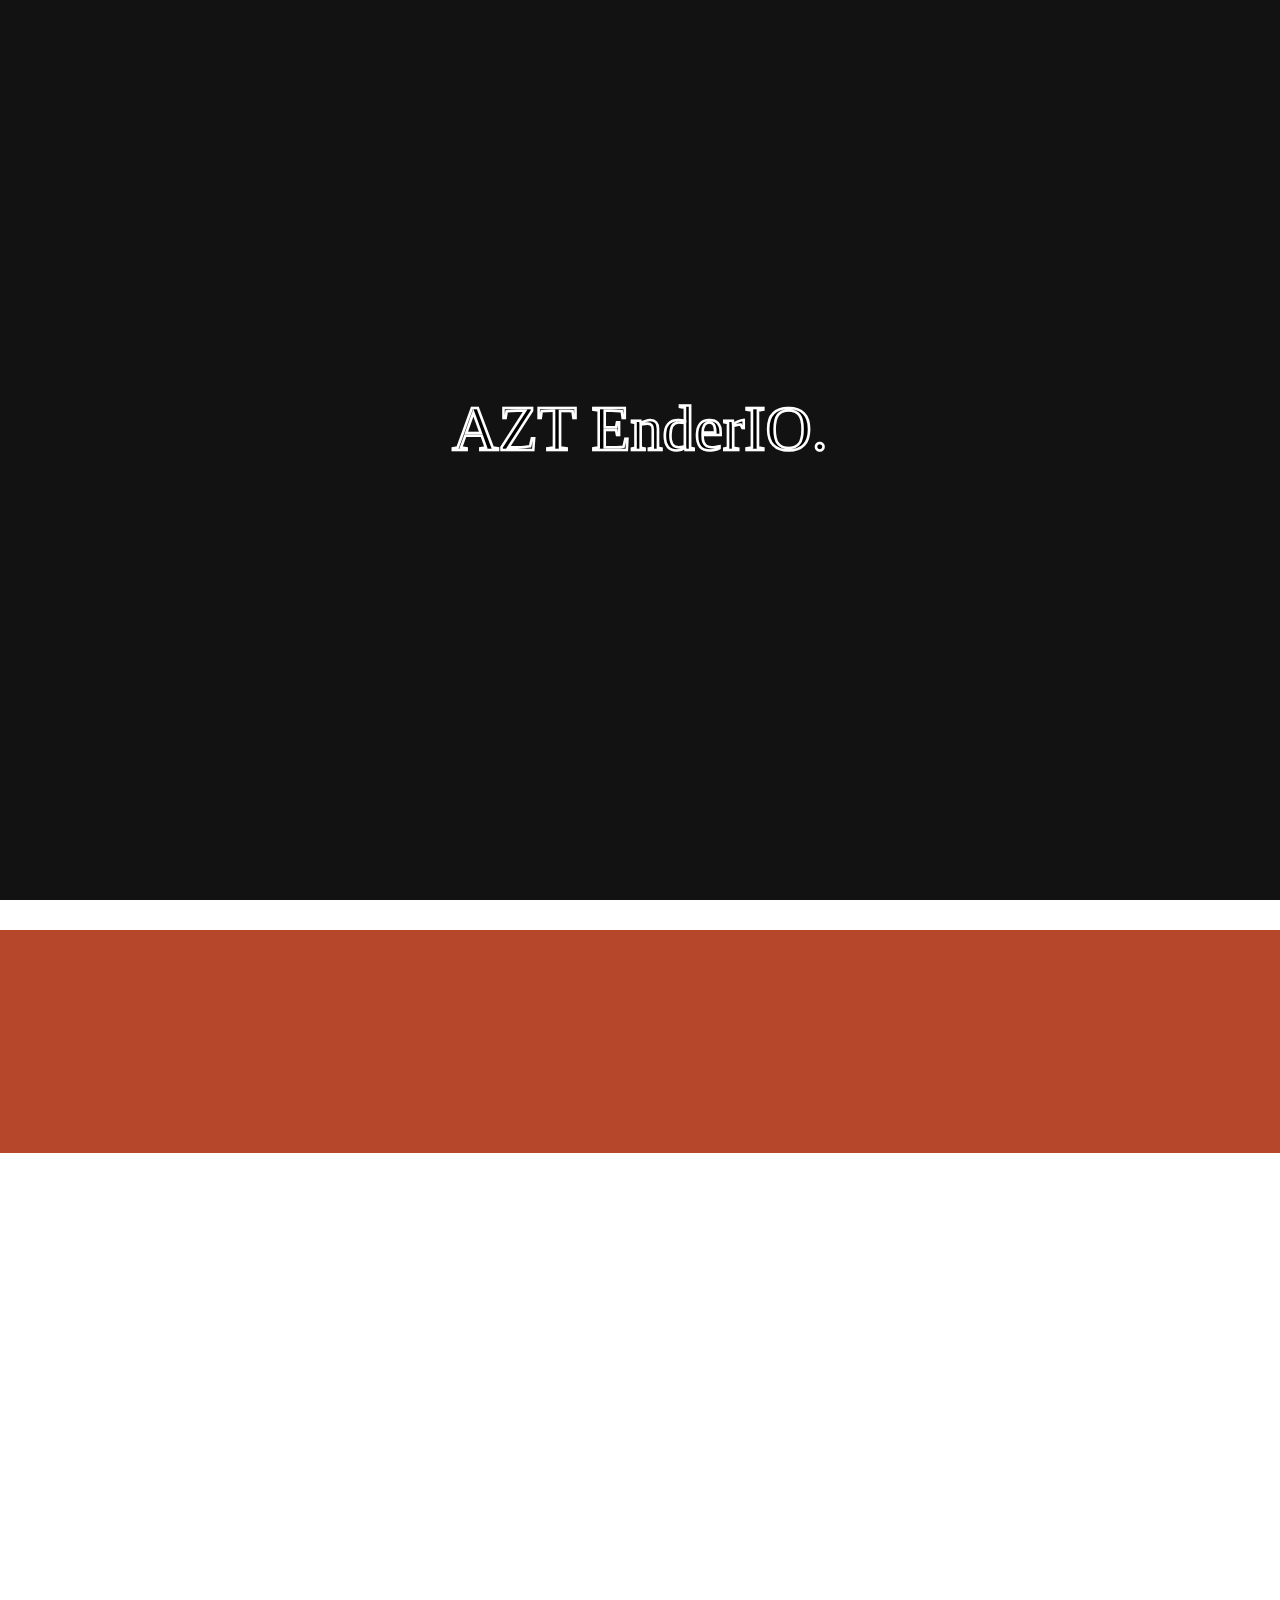
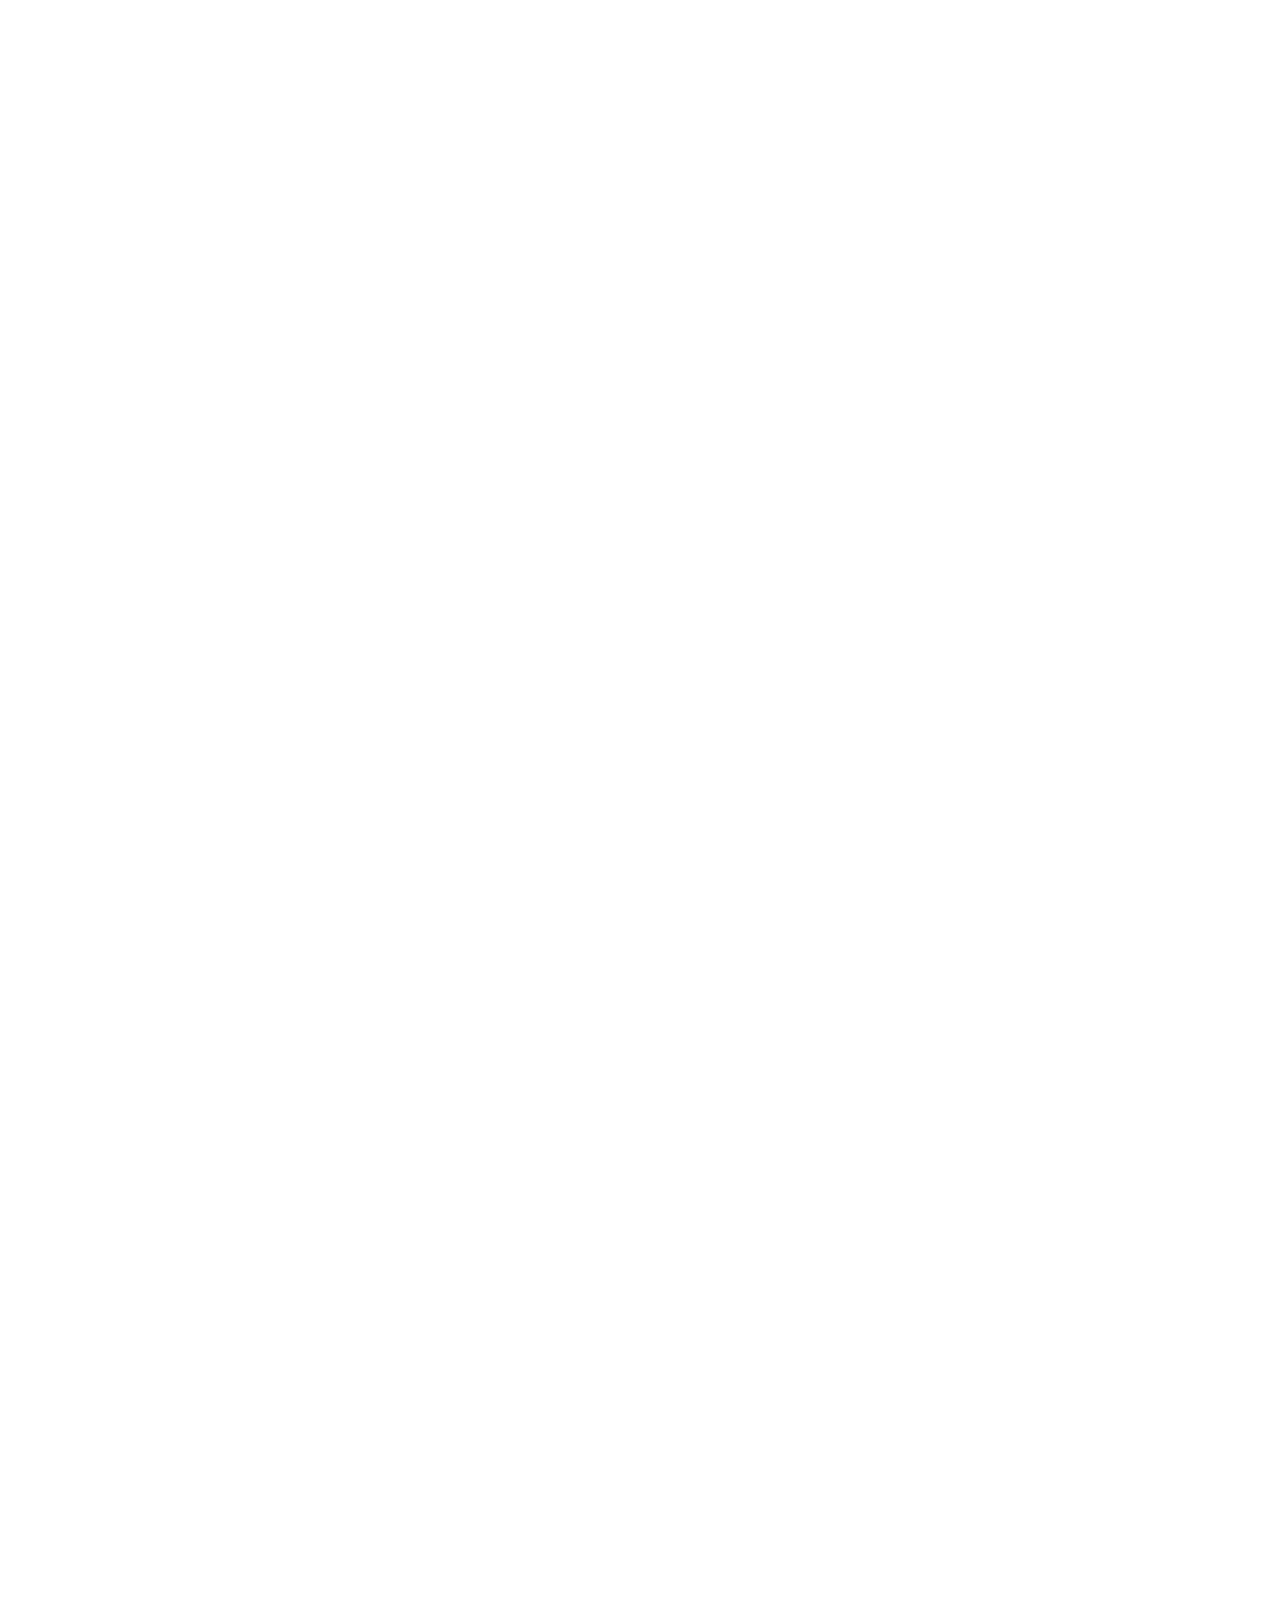
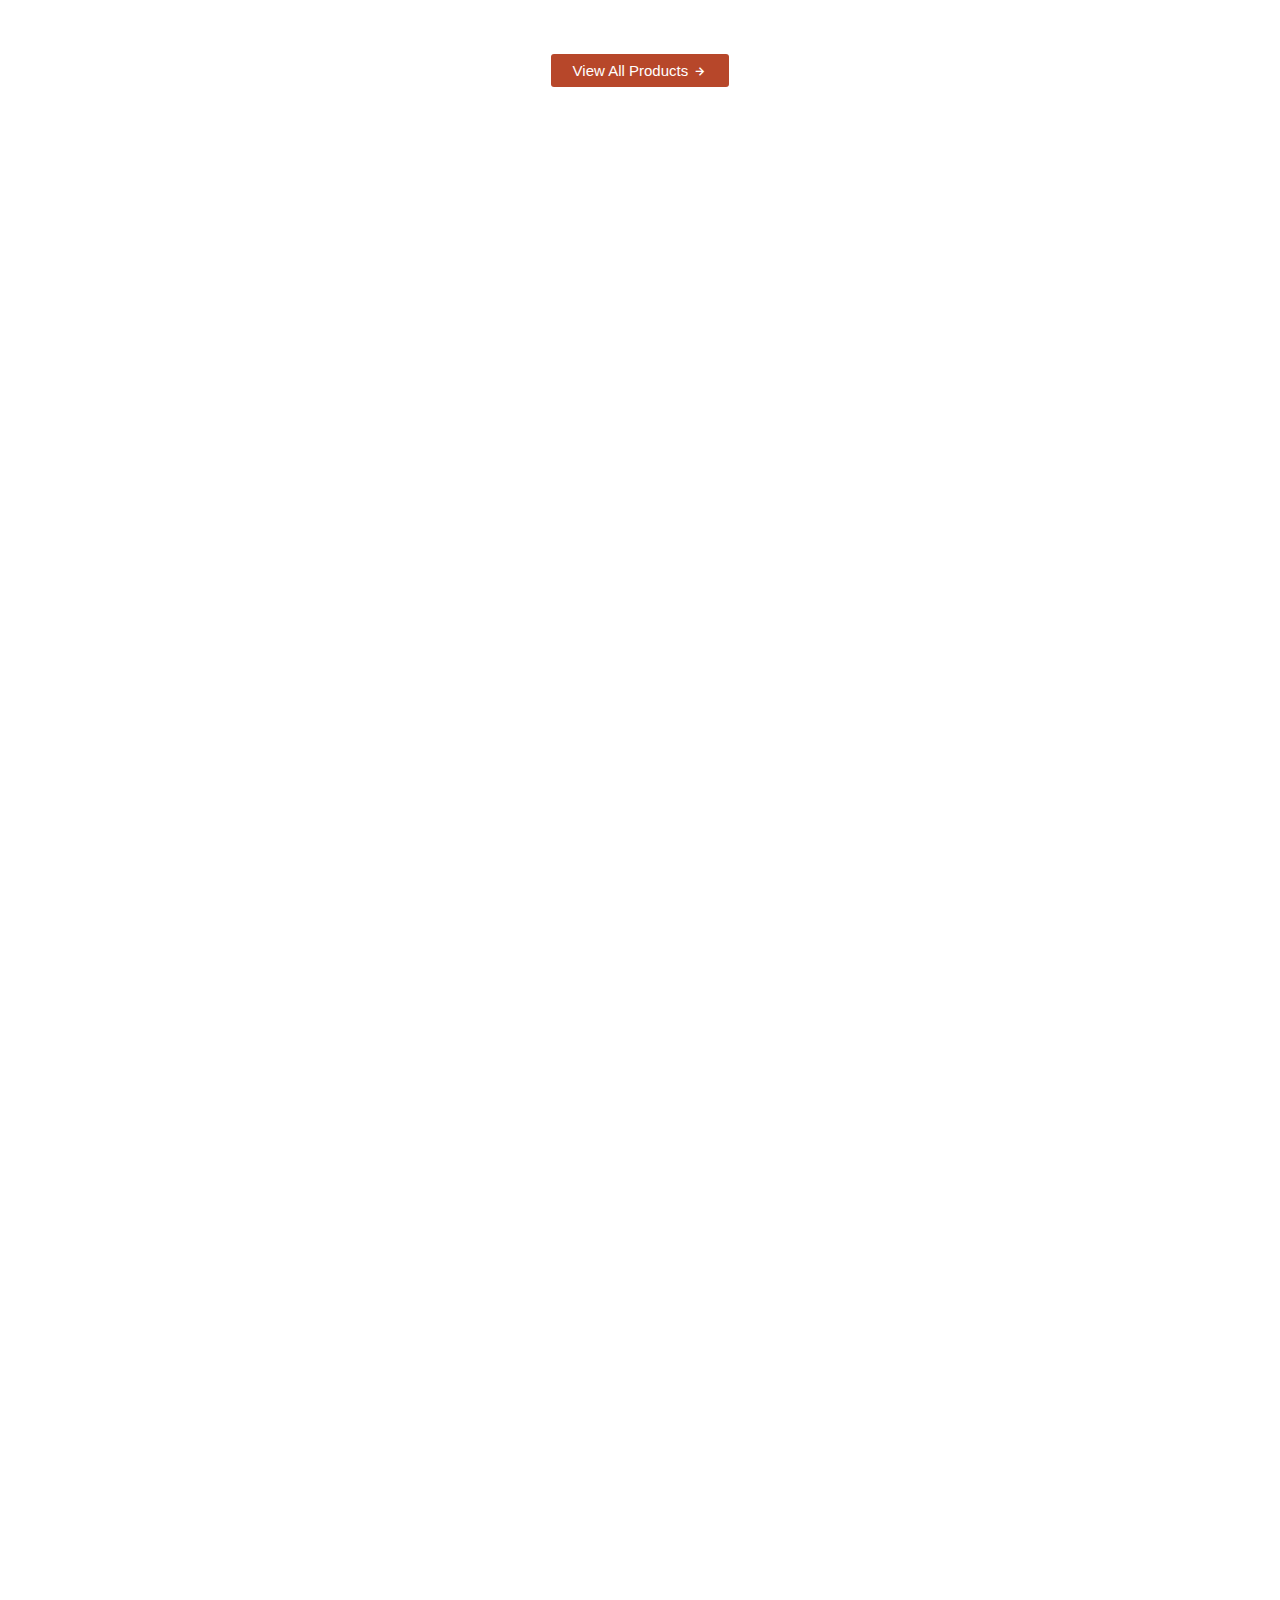
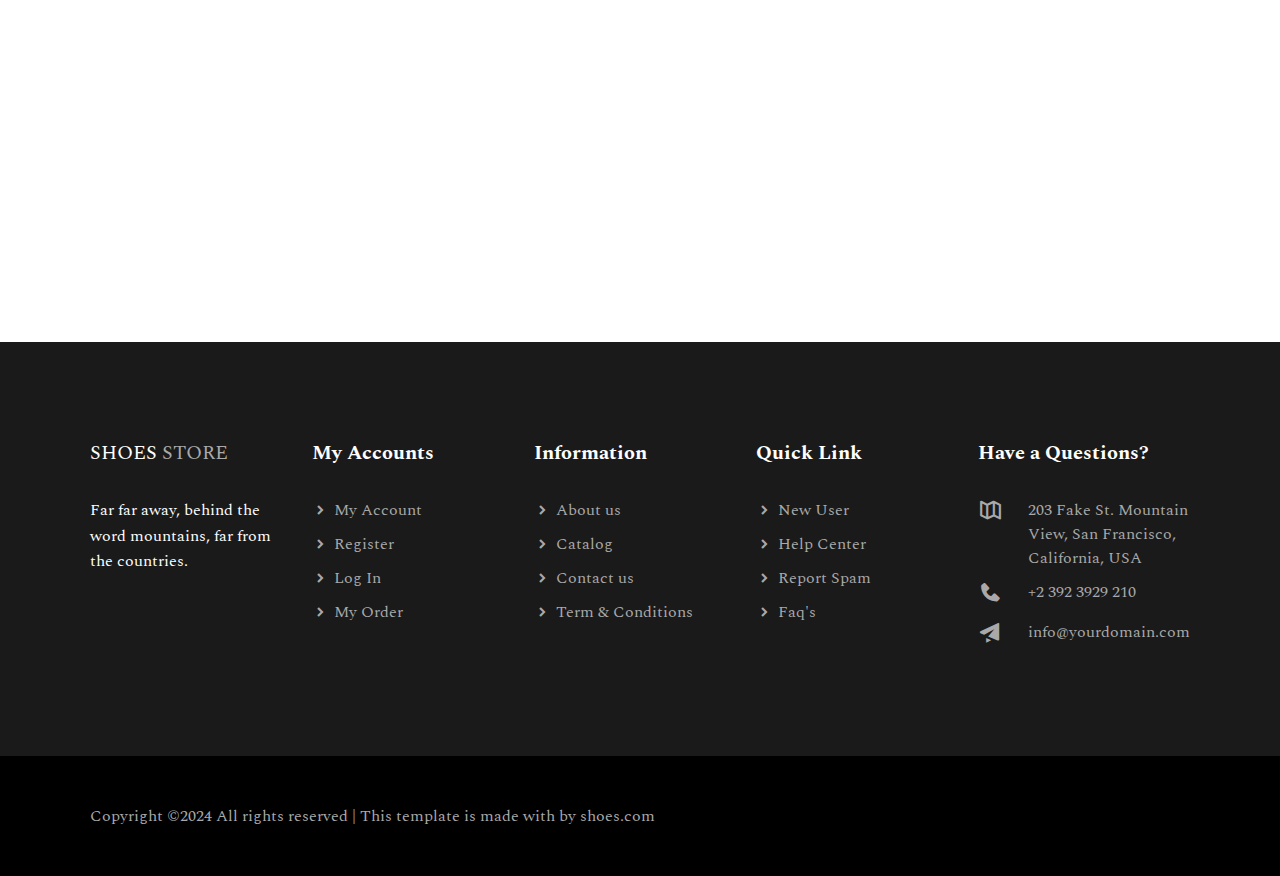
==== commit 118e68bc: "Protection html5 && css3" ====
--- a/index.html
+++ b/index.html
@@ -2,1107 +2,1611 @@
 <html lang="en">
 
 <head>
-  <meta charset="UTF-8" />
-  <meta name="viewport" content="width=device-width, initial-scale=1.0" />
-  <title>Gym store</title>
-  <link rel="stylesheet" href="./style.css" />
-  <link rel="stylesheet" href="./responsive.css">
-  <link rel="stylesheet" href="https://cdnjs.cloudflare.com/ajax/libs/font-awesome/6.4.2/css/all.min.css" />
-  <link rel="shortcut icon" href="./imgs/favicon.ico" type="image/x-icon">
+	<meta charset="UTF-8">
+	<meta name="viewport" content="width=device-width, initial-scale=1.0">
+	<title>Document</title>
+	<link rel="stylesheet" href="./style.css">
+	<link rel="stylesheet" href="./responsive.css">
+	<link href='https://unpkg.com/boxicons@2.1.4/css/boxicons.min.css' rel='stylesheet'>
+	<link rel="preconnect" href="https://fonts.googleapis.com">
+	<link rel="preconnect" href="https://fonts.gstatic.com" crossorigin>
+	<link
+		href="https://fonts.googleapis.com/css2?family=Spectral:ital,wght@0,200;0,300;0,400;0,500;0,600;0,700;0,800;1,200;1,300;1,400;1,500;1,600;1,700;1,800&display=swap"
+		rel="stylesheet">
+	<link rel="stylesheet" href="https://cdnjs.cloudflare.com/ajax/libs/font-awesome/6.5.1/css/all.min.css">
 </head>
 
 <body>
-  <div id="main">
-    <div class="thumnail"></div>
-    <div class="thumnail-responsive"></div>
-    <header>
-      <div class="grid">
-        <nav>
-          <ul class="download__connect">
-            <li class="download__link">
-
-              <a href="">Tải ứng dụng</a>
-              <div class="nav__header-qr">
-                <div class="header__qr">
-                  <img src="./imgs/QR_banking.png" alt="" class="qr__scan">
-                </div>
-                <div class="another__apps">
-                  <div class="app-store--scan">
-                    <img src="./imgs/brand apple logo.jpg" alt="">
-                  </div>
-                  <div class="google--scan">
-                    <img src="./imgs/Google-Play-Store.jpg" alt="">
-                  </div>
-                </div>
-              </div>
-            </li>
-            <li class="download__link">
-              Kết nối
-              <i class="fa-brands fa-facebook"></i>
-              <i class="fa-brands fa-instagram"></i>
-            </li>
-            <li class="download__link">
-              <p style="background: linear-gradient(120deg,rgb(183, 236, 231),rgb(241, 241, 161));color: transparent;-webkit-background-clip: text;-webkit-text-fill-color: transparent;user-select: none;"
-                id="timer"></p>
-            </li>
-          </ul>
-          <ul class="notification__login">
-            <li class="login__link">
-              <a href="#">
-
-                <i class="fa-solid fa-globe"></i><span onclick="openMap()">Open map</span></a>
-              <span class="show-coords"></span>
-            </li>
-            <li style="position: relative;" class="login__link">
-              <i style="cursor: pointer;position: absolute;margin-top: 9px;margin-left: -4px;"
-                class="light_bulb fa-solid fa-lightbulb"></i>
-              <i style="cursor: pointer;position: absolute;margin-top: 9px;margin-left: -4px;"
-                class="dark_bulb fa-regular fa-lightbulb"></i>
-              <span style="position: absolute;bottom: -20px;left: -30px;font-weight: 700;user-select: none;"
-                class="message_bulb"></span>
-            </li>
-            <li class="login__link">
-              <a href="">
-                <i class="fa-regular fa-bell"></i>
-                Tiếng việt
-                <i class="fa-solid fa-chevron-up"></i>
-
-              </a>
-              <ul class="languages">
-                <a href="" style="display: block;">
-                  <li>Tiếng việt</li>
-                  <li>English</li>
-                </a>
-              </ul>
-            </li>
-            <li id="open_validate_js" class="login__link"><a style="cursor: pointer;">Đăng nhập</a></li>
-          </ul>
-        </nav>
-        <div class="navigation__bottom">
-          <div class="brand__shopee">
-
-            <h1 class="brand__shopee-logo">Gym Store</h1>
-          </div>
-          <div class="navigation__bottom--search">
-            <div class="navigation__bottom--search_input">
-              <input type="text" placeholder="FLASH SELL!!!">
-              <ul class="navigation__bottom--search-list">
-                <li class="navigation__bottom--search-item"><a href="" class="navigation__bottom--search-link">Dụng cụ
-                    tập gym đa năng</a></li>
-                <li class="navigation__bottom--search-item"><a href="" class="navigation__bottom--search-link">Xà đơn
-                    gắn tường</a></li>
-                <li class="navigation__bottom--search-item"><a href="" class="navigation__bottom--search-link">Quạt đa
-                    năng</a></li>
-                <li class="navigation__bottom--search-item"><a href="" class="navigation__bottom--search-link">Laptop
-                    acer</a></li>
-                <li class="navigation__bottom--search-item"><a href="" class="navigation__bottom--search-link">Dây
-                    nhảy</a></li>
-              </ul>
-            </div>
-
-            <div class="navigation__bottom--search-beside">
-              <i class="fa-solid fa-magnifying-glass"></i>
-            </div>
-          </div>
-          <div class="navigation__bottom--cart">
-            <i class="fa-solid fa-cart-shopping"></i>
-            <span>15</span>
-          </div>
-        </div>
-      </div>
-    </header>
-    <div class="header-resposive">
-      <div class="grid-responsive">
-        <div class="bars--control-responsive">
-          <div style="background: linear-gradient(120deg,rgb(183, 236, 231),rgb(241, 241, 161));color: transparent;-webkit-background-clip: text;-webkit-text-fill-color: transparent;user-select: none;" class="brand__shopee-logo-responsive">Gym Store</div>
-          <p style="background: linear-gradient(120deg,rgb(183, 236, 231),rgb(241, 241, 161));color: transparent;-webkit-background-clip: text;-webkit-text-fill-color: transparent;user-select: none;"
-            id="timer-responsive"></p>
-            <div style="position: relative;" class="login__link">
-              <i style="cursor: pointer;position: absolute;margin-top: -9px;margin-left: -4px;font-size: 1.8rem;"
-                class="light_bulb-responsive fa-solid fa-lightbulb"></i>
-              <i style="cursor: pointer;position: absolute;margin-top: -9px;margin-left: -4px;font-size: 1.8rem;"
-                class="dark_bulb-responsive fa-regular fa-lightbulb"></i>
-              <span style="position: absolute;bottom: -20px;left: -30px;font-weight: 700;user-select: none;"
-                class="message_bulb-responsive"></span>
-            </div>
-            <div class="bars-responsive">
-              <i style="background: linear-gradient(120deg,rgb(183, 236, 231),rgb(241, 241, 161));color: transparent;-webkit-background-clip: text;-webkit-text-fill-color: transparent;user-select: none;" class="bars-responsive-icon fa-solid fa-bars"></i>
-            </div>
-        </div>
-      </div>
-      <p style="font-size: 1.8rem;text-align: center;background: linear-gradient(120deg,rgb(183, 236, 231),rgb(241, 241, 161));color: transparent;-webkit-background-clip: text;-webkit-text-fill-color: transparent;user-select: none;" id="show-map--respnsove" href="#"></p>
-    </div>
-    <div class="navigation-responsive">
-      <div class="text">Slide menu</div>
-        <ul>
-          <li>
-            <a id="show-wrapper-validate-responsive" href="#">Đăng nhập</a>
-          </li>
-          <li>
-            <a id="get-language" href="#">Ngôn ngữ
-              <i class="always-up fa-solid fa-caret-down"></i>
-            </a>
-            <ul class="active-language">
-              <li><a href="#">Tiếng việt</a></li>
-              <li><a href="#">English</a></li>
-            </ul>
-          </li>
-          <li><a onclick="openMaps()" href="#" >Get maps</a></li>
-          <li>
-            <a href="#">Thông báo</a>
-          </li>
-          <li><a id="closed-slide-bar" href="#">Close<i class="fa-solid fa-xmark"></i></a></li>
-        </ul>
-      
-    </div>
-    <div class="main__slideshow reveal">
-      <div class="wrapper">
-        <div id="slide">
-          <div class="item" style="background-image: url('./imgs/Dây_Kháng_lực.jpg');">
-            <div class="content">
-              <h1>Dây Kháng Lực Mini Band</h1>
-              <p>Dây Cao Su Kháng Lực Aolikes Tập Chân Mông Chính Hãng</p>
-              <button>See more</button>
-            </div>
-          </div>
-          <div class="item" style="background-image: url('./imgs/dây_nhảy.jpg');">
-            <div class="content">
-              <h1>Dây Nhảy</h1>
-              <p>Dây Nhảy Thể Lực Tập Thể Dục Thể Thao Giảm Cân</p>
-              <button>See more</button>
-            </div>
-          </div>
-          <div class="item" style="background-image: url('./imgs/Dụng_cụ_chống_đẩy_hít_đất.jpg');">
-            <div class="content">
-              <h1>PARALLETTES GỖ</h1>
-              <p>Dụng cụ chống đẩy, hít đất, chồng chuối</p>
-              <button>See more</button>
-            </div>
-          </div>
-          <div class="item"
-            style="background-image: url('./imgs/Tạ7Kg_loại1_vỏ_dày_đã_nhồi_siêu_bền_đẹp_từ1kg-2kg.jpg');">
-            <div class="content">
-              <h1>Tạ tay</h1>
-              <p>Vỏ tạ nhựa bát giác từ 1kg - 12kg</p>
-              <button>See more</button>
-            </div>
-          </div>
-          <div class="item"
-            style="background-image: url('./imgs/Xà_đơn_treo_tường_gắn_cửa\,_xà_đơn_gắn_tường_đa_năng\,_dụng_cụ_tập_cơ_bụng.jpg');">
-            <div class="content">
-              <h1>Xà Đơn Treo Tường Loại Xịn</h1>
-              <p>Xà Đơn Gắn Tường Tập Thể Dục Tại Nhà</p>
-              <button>See more</button>
-            </div>
-          </div>
-          <div class="item" style="background-image: url('./imgs/Orgain_organic_made_in-USA.jpg');">
-            <div class="content">
-              <h1>Orgain organic</h1>
-              <p>Made in USA</p>
-              <button>See more</button>
-            </div>
-          </div>
-          <div class="item" style="background-image: url('./imgs/bánh_protein_tăng_cơ.jpg');">
-            <div class="content">
-              <h1>Bánh protein tăng cơ</h1>
-              <p>Vị peanut & chocolate</p>
-              <button>See more</button>
-            </div>
-          </div>
-          <div class="item" style="background-image: url('./imgs/Whey_protein_isolate.jpg');">
-            <div class="content">
-              <h1>SỮA WHEY ISOLATE PROTEIN</h1>
-              <p>mua 2 túi tặng bình lắc</p>
-              <button>See more</button>
-            </div>
-          </div>
-          <div class="item" style="background-image: url('./imgs/xe_đạp_thể_thao_limit_racing_S200.jpg');">
-            <div class="content">
-              <h1>XE ĐẠP THỂ THAO LIMIT RACING S200</h1>
-              <p>TẶNG KÈM CHẮN BÙN VÀ GIÁ TREO BÌNH NƯỚC</p>
-              <button>See more</button>
-            </div>
-          </div>
-          <div class="item" style="background-image: url('./imgs/Giay_Nam_sneakers.jpg');">
-            <div class="content">
-              <h1>Giày nam sneakers thể thao</h1>
-              <p>Giày nam 2023 mới về</p>
-              <button>See more</button>
-            </div>
-          </div>
-        </div>
-        <div class="buttons">
-          <button style="border: none;" id="prev"><i class="fa-solid fa-arrow-left"></i></button>
-          <button style="border: none;" id="next"><i class="fa-solid fa-arrow-right"></i></button>
-        </div>
-      </div>
-    </div>
-    <div class="selling__product reveal">
-      <div class="grid bg-color-product">
-        <div class="selling__product-see-more">
-          <div class="selling__product-see-more-below">
-            <h1 class="selling__product-see-more-countdown-title">SIÊU SALE BOM TẤN | MEGA SUPER SALE 11.11 | DEAL KÈM
-              DEAL</h1>
-            <marquee behavior="" direction="left">
-              <h1 class="selling__product-see-more-countdown-title-auto-move">Giá tốt nhất trên thị trường ~ Ưu đãi đặc
-                biệt:Kèm quà tặng cực khủng ~ Giảm giá shock ~ Giá tốt nhất thị trường</h1>
-            </marquee>
-          </div>
-          <div class="selling__product-see-more-countdown">
-            <h1 style="color: white;font-size: 1.8rem;margin-top: 15px;">Kết thúc sau</h1>
-            <div>
-              <p id="days">00</p>
-              <span>Days</span>
-            </div>
-            <div>
-              <p id="hours">00</p>
-              <span>Hours</span>
-            </div>
-            <div>
-              <p id="minutes">00</p>
-              <span>Minutes</span>
-            </div>
-            <div>
-              <p id="seconds">00</p>
-              <span>Seconds</span>
-            </div>
-          </div>
-        </div>
-        <div class="grid__row-20 ">
-          <div class="grid__column-2-2">
-            <div class="selling__product-item">
-              <a href="">
-                <div class="cancel-hide">
-                  <div style="background-image: url('./imgs/bánh_protein_tăng_cơ.jpg');"
-                    class="selling__product-item-pic">
-                  </div>
-                </div>
-
-                <div class="selling__product-item-content">
-                  <h1 class="selling__product-item--title">Bánh protein tăng cơ - Vị peanut and chocolate</h1>
-                  <div class="selling__product-flash-sale">
-                    <p class="selling__product-flash-sale--show">Flash Sale</p>
-                  </div>
-                  <p class="selling__product-price">29.000 - 59.000k</p>
-                  <div class="selling__product-feedback-sold">
-                    <span class="selling__product-feedback">
-                      <i class="fa-solid fa-star"></i>
-                      <i class="fa-solid fa-star"></i>
-                      <i class="fa-solid fa-star"></i>
-                      <i class="fa-solid fa-star"></i>
-                      <i class="fa-solid fa-star"></i>
-                    </span>
-                    <span class="selling__product-sold">Đã bán 1,7k</span>
-                  </div>
-                  <p class="selling__product--adress">Hà nội</p>
-                </div>
-              </a>
-            </div>
-          </div>
-          <div class="grid__column-2-2">
-            <div class="selling__product-item">
-              <a href="">
-                <div class="cancel-hide">
-
-                  <div style="background-image: url('./imgs/Dây_Kháng_lực.jpg');" class="selling__product-item-pic">
-                  </div>
-                </div>
-                <div class="selling__product-item-content">
-                  <h1 class="selling__product-item--title">Dây Cao Su Kháng Lực Aolikes Tập Chân Mông Chính Hãng</h1>
-                  <div class="selling__product-flash-sale">
-                    <p class="selling__product-flash-sale--show">Flash Sale</p>
-                  </div>
-                  <p class="selling__product-price">5.000 - 129.000k</p>
-                  <div class="selling__product-feedback-sold">
-                    <span class="selling__product-feedback">
-                      <i class="fa-solid fa-star"></i>
-                      <i class="fa-solid fa-star"></i>
-                      <i class="fa-solid fa-star"></i>
-                      <i class="fa-solid fa-star"></i>
-                      <i class="fa-solid fa-star"></i>
-                    </span>
-                    <span class="selling__product-sold">Đã bán 537k</span>
-                  </div>
-                  <p class="selling__product--adress">Nước ngoài</p>
-                </div>
-              </a>
-            </div>
-          </div>
-          <div class="grid__column-2-2">
-            <div class="selling__product-item">
-              <a href="">
-                <div class="cancel-hide">
-                  <div style="background-image: url('./imgs/dây_nhảy.jpg');" class="selling__product-item-pic">
-                  </div>
-
-                </div>
-                <div class="selling__product-item-content">
-                  <h1 class="selling__product-item--title">Dây Nhảy Thể Lực Tập Thể Dục Thể Thao Giảm Cân</h1>
-                  <div class="selling__product-flash-sale">
-                    <p class="selling__product-flash-sale--show">Flash Sale</p>
-                  </div>
-                  <p class="selling__product-price">15.000 - 55.000k</p>
-                  <div class="selling__product-feedback-sold">
-                    <span class="selling__product-feedback">
-                      <i class="fa-solid fa-star"></i>
-                      <i class="fa-solid fa-star"></i>
-                      <i class="fa-solid fa-star"></i>
-                      <i class="fa-solid fa-star"></i>
-                      <i class="fa-solid fa-star"></i>
-                    </span>
-                    <span class="selling__product-sold">Đã bán 222,7k</span>
-                  </div>
-                  <p class="selling__product--adress">Hà nội</p>
-                </div>
-              </a>
-            </div>
-          </div>
-          <div class="grid__column-2-2">
-            <div class="selling__product-item">
-              <a href="">
-                <div class="cancel-hide">
-                  <div style="background-image: url('./imgs/Dụng_cụ_chống_đẩy_hít_đất.jpg');"
-                    class="selling__product-item-pic">
-                  </div>
-
-                </div>
-                <div class="selling__product-item-content">
-                  <h1 class="selling__product-item--title">Dụng cụ chống đẩy, hít đất, chồng chuối</h1>
-                  <div class="selling__product-flash-sale">
-                    <p class="selling__product-flash-sale--show">Flash Sale</p>
-                  </div>
-                  <p class="selling__product-price">55.000 - 105.000k</p>
-                  <div class="selling__product-feedback-sold">
-                    <span class="selling__product-feedback">
-                      <i class="fa-solid fa-star"></i>
-                      <i class="fa-solid fa-star"></i>
-                      <i class="fa-solid fa-star"></i>
-                      <i class="fa-solid fa-star"></i>
-                      <i class="fa-solid fa-star"></i>
-                    </span>
-                    <span class="selling__product-sold">Đã bán 457k</span>
-                  </div>
-                  <p class="selling__product--adress">Hà nội</p>
-                </div>
-              </a>
-            </div>
-          </div>
-          <div class="grid__column-2-2">
-            <div class="selling__product-item">
-              <a href="">
-                <div class="cancel-hide">
-                  <div style="background-image: url('./imgs/Giay_Nam_sneakers.jpg');" class="selling__product-item-pic">
-                  </div>
-
-                </div>
-                <div class="selling__product-item-content">
-                  <h1 class="selling__product-item--title">Giày nam sneakers thể thao</h1>
-                  <div class="selling__product-flash-sale">
-                    <p class="selling__product-flash-sale--show">Flash Sale</p>
-                  </div>
-                  <p class="selling__product-price">75.000 - 125.000k</p>
-                  <div class="selling__product-feedback-sold">
-                    <span class="selling__product-feedback">
-                      <i class="fa-solid fa-star"></i>
-                      <i class="fa-solid fa-star"></i>
-                      <i class="fa-solid fa-star"></i>
-                      <i class="fa-solid fa-star"></i>
-                      <i class="fa-solid fa-star"></i>
-                    </span>
-                    <span class="selling__product-sold">Đã bán 11,8k</span>
-                  </div>
-                  <p class="selling__product--adress">Hà nội</p>
-                </div>
-              </a>
-            </div>
-          </div>
-          <div class="grid__column-2-2">
-            <div class="selling__product-item">
-              <a href="">
-                <div class="cancel-hide">
-                  <div style="background-image: url('./imgs/Orgain_organic_made_in-USA.jpg');"
-                    class="selling__product-item-pic">
-                  </div>
-
-                </div>
-                <div class="selling__product-item-content">
-                  <h1 class="selling__product-item--title">Orgain organic - Made in USA</h1>
-                  <div class="selling__product-flash-sale">
-                    <p class="selling__product-flash-sale--show">Flash Sale</p>
-                  </div>
-                  <p class="selling__product-price">690.000 - 990.000k</p>
-                  <div class="selling__product-feedback-sold">
-                    <span class="selling__product-feedback">
-                      <i class="fa-solid fa-star"></i>
-                      <i class="fa-solid fa-star"></i>
-                      <i class="fa-solid fa-star"></i>
-                      <i class="fa-solid fa-star"></i>
-                      <i class="fa-solid fa-star"></i>
-                    </span>
-                    <span class="selling__product-sold">Đã bán 6,1k</span>
-                  </div>
-                  <p class="selling__product--adress">TP. Hồ Chí Minh</p>
-                </div>
-              </a>
-            </div>
-          </div>
-          <div class="grid__column-2-2">
-            <div class="selling__product-item">
-              <a href="">
-                <div class="cancel-hide">
-                  <div style="background-image: url('./imgs/Tạ7Kg_loại1_vỏ_dày_đã_nhồi_siêu_bền_đẹp_từ1kg-2kg.jpg');"
-                    class="selling__product-item-pic">
-                  </div>
-                </div>
-
-                <div class="selling__product-item-content">
-                  <h1 class="selling__product-item--title">Tạ tay - Vỏ tạ nhựa bát giác từ 1kg - 12kg</h1>
-                  <div class="selling__product-flash-sale">
-                    <p class="selling__product-flash-sale--show">Flash Sale</p>
-                  </div>
-                  <p class="selling__product-price">29.000 - 135.000k</p>
-                  <div class="selling__product-feedback-sold">
-                    <span class="selling__product-feedback">
-                      <i class="fa-solid fa-star"></i>
-                      <i class="fa-solid fa-star"></i>
-                      <i class="fa-solid fa-star"></i>
-                      <i class="fa-solid fa-star"></i>
-                      <i class="fa-solid fa-star"></i>
-                    </span>
-                    <span class="selling__product-sold">Đã bán 8,2k</span>
-                  </div>
-                  <p class="selling__product--adress">Hà nội</p>
-                </div>
-              </a>
-            </div>
-          </div>
-          <div class="grid__column-2-2">
-            <div class="selling__product-item">
-              <a href="">
-                <div class="cancel-hide">
-                  <div style="background-image: url('./imgs/Whey_protein_isolate.jpg');"
-                    class="selling__product-item-pic">
-                  </div>
-                </div>
-
-                <div class="selling__product-item-content">
-                  <h1 class="selling__product-item--title">SỮA WHEY ISOLATE PROTEIN - mua 2 túi tặng bình lắc</h1>
-                  <div class="selling__product-flash-sale">
-                    <p class="selling__product-flash-sale--show">Flash Sale</p>
-                  </div>
-                  <p class="selling__product-price">174.000 - 175.000k</p>
-                  <div class="selling__product-feedback-sold">
-                    <span class="selling__product-feedback">
-                      <i class="fa-solid fa-star"></i>
-                      <i class="fa-solid fa-star"></i>
-                      <i class="fa-solid fa-star"></i>
-                      <i class="fa-solid fa-star"></i>
-                      <i class="fa-solid fa-star"></i>
-                    </span>
-                    <span class="selling__product-sold">Đã bán 4,5k</span>
-                  </div>
-                  <p class="selling__product--adress">Hà nội</p>
-                </div>
-              </a>
-            </div>
-          </div>
-          <div class="grid__column-2-2">
-            <div class="selling__product-item">
-              <a href="">
-                <div class="cancel-hide">
-                  <div
-                    style="background-image: url('./imgs/Xà_đơn_treo_tường_gắn_cửa\,_xà_đơn_gắn_tường_đa_năng\,_dụng_cụ_tập_cơ_bụng.jpg');"
-                    class="selling__product-item-pic">
-                  </div>
-                </div>
-
-                <div class="selling__product-item-content">
-                  <h1 class="selling__product-item--title">Xà Đơn Gắn Tường Tập Thể Dục Tại Nhà</h1>
-                  <div class="selling__product-flash-sale">
-                    <p class="selling__product-flash-sale--show">Flash Sale</p>
-                  </div>
-                  <p class="selling__product-price">89.000 - 249.000k</p>
-                  <div class="selling__product-feedback-sold">
-                    <span class="selling__product-feedback">
-                      <i class="fa-solid fa-star"></i>
-                      <i class="fa-solid fa-star"></i>
-                      <i class="fa-solid fa-star"></i>
-                      <i class="fa-solid fa-star"></i>
-                      <i class="fa-solid fa-star"></i>
-                    </span>
-                    <span class="selling__product-sold">Đã bán 1,8k</span>
-                  </div>
-                  <p class="selling__product--adress">Hà nội</p>
-                </div>
-              </a>
-            </div>
-          </div>
-          <div class="grid__column-2-2">
-            <div class="selling__product-item">
-              <a href="">
-                <div class="cancel-hide">
-                  <div style="background-image: url('./imgs/xe_đạp_thể_thao_limit_racing_S200.jpg');"
-                    class="selling__product-item-pic">
-                  </div>
-                </div>
-
-                <div class="selling__product-item-content">
-                  <h1 class="selling__product-item--title">XE ĐẠP THỂ THAO LIMIT RACING S200</h1>
-                  <div class="selling__product-flash-sale">
-                    <p class="selling__product-flash-sale--show">Flash Sale</p>
-                  </div>
-                  <p class="selling__product-price">2.220.000 - 2.590.000k</p>
-                  <div class="selling__product-feedback-sold">
-                    <span class="selling__product-feedback">
-                      <i class="fa-solid fa-star"></i>
-                      <i class="fa-solid fa-star"></i>
-                      <i class="fa-solid fa-star"></i>
-                      <i class="fa-solid fa-star"></i>
-                      <i class="fa-solid fa-star"></i>
-                    </span>
-                    <span class="selling__product-sold">Đã bán 153k</span>
-                  </div>
-                  <p class="selling__product--adress">Hà nội</p>
-                </div>
-              </a>
-            </div>
-          </div>
-        </div>
-
-      </div>
-
-      <div class="content-black-friday reveal">
-        <div class="grid">
-          <a href="#">
-            <img class="black-friday"
-              src="//bizweb.dktcdn.net/100/011/344/themes/857119/assets/section_hot_banner.png?1700725919541" alt="">
-          </a>
-        </div>
-      </div>
-
-      <div class="video reveal">
-        <div class="grid">
-          <div class="container_video">
-            <div class="wrapper_video">
-              <!-- control -->
-              <video id="video_justin_bieber" width="100%" height="100%" src="./video/video-0.mp4"></video>
-            </div>
-            <ul class="buttons_video">
-              <li id="back_video" class="items_button"><i class="fa-solid fa-backward"></i></li>
-              <li id="loop" class="items_button"><i class="fa-solid fa-arrows-spin"></i></li>
-              <li id="stop" class="items_button"><i class="fa-solid fa-stop"></i></li>
-              <li id="mute" class="items_button"><i class="fa-solid fa-volume-xmark"></i></li>
-              <li class="items_button">
-                <div id="play_pause" class="change_button_play">
-                  <i id="pause" class="fa-solid fa-pause"></i>
-                  <i id="play" class="fa-solid fa-play"></i>
-                </div>
-              </li>
-              <li id="descrease_volume" class="items_button"><i class="fa-solid fa-volume-low"></i></li>
-              <li id="increase_volume" class="items_button"><i class="fa-solid fa-volume-high"></i></li>
-              <li id="next_video" class="items_button"><i class="fa-solid fa-forward"></i></li>
-            </ul>
-          </div>
-
-        </div>
-      </div>
-      <div class="content-nutrifood reveal">
-        <div class="grid">
-          <div class="grid__row-20">
-            <div class="grid__column-half">
-              <div class="provide_vegetable">
-                <h2>THỰC PHẨM BỔ SUNG</h2>
-                <div class="content_provide_vegetable">
-                  <div class="lists-img">
-                    <img src="./imgs/pre-workout-nao-tot-gymstore-thumbnail.webp" alt="">
-                  </div>
-                  <div class="content-product">
-                    <p><strong>Top 10 Pre Workout chắc chắn sẽ không làm bạn thất vọng</strong></p>
-                    <p>Thứ Ba, 21/11/2023</p>
-                    <p>Pre Workout là thực phẩm bổ sung được nhiều người ưa chuộng bởi khả năng thúc đẩy sức mạnh, sức
-                      bền của cơ bắp, giúp...</p>
-                  </div>
-                </div>
-                <div class="content_provide_vegetable">
-                  <div class="lists-img">
-                    <img src="./imgs/2023-09-28-10-10-18-rpd3pbknlb.webp" alt="">
-                  </div>
-                  <div class="content-product">
-                    <p><strong>
-                        CÙNG GYMSTORE VUI TẾT TRUNG THU - RINH NGÀN ƯU ĐÃI</strong></p>
-                    <p>Thứ Năm, 28/09/2023</p>
-                    <p> Đón mừng một mùa Trung Thu nữa lại về, để mùa Trăng Rằm Tháng 8 năm nay của mọi người thêm phần
-                      trọn vẹn, Gymstore...</p>
-                  </div>
-                </div>
-                <div class="content_provide_vegetable">
-                  <div style="margin-right: 40px;" class="lists-img">
-                    <img src="./imgs/uong-may-vien-omega-3-moi-ngay.webp" alt="">
-                  </div>
-                  <div class="content-product">
-                    <p><strong>
-                        Uống mấy viên Omega 3 mỗi ngày là đủ?</strong></p>
-                    <p>Chủ Nhật, 03/09/2023</p>
-                    <p>Omega 3 là axit béo có nhiều lợi ích tốt cho sức khỏe nên thường được lựa chọn để bổ sung hàng
-                      ngày. Vậy uống...</p>
-                  </div>
-                </div>
-                <div class="content_provide_vegetable">
-                  <div class="lists-img">
-                    <img src="./imgs/omega-3-va-omega-3-6-9-loai-nao-tot-hon.webp" alt="">
-                  </div>
-                  <div class="content-product">
-                    <p><strong>
-                        CÙNG GYMSTORE VUI TẾT TRUNG THU - RINH NGÀN ƯU ĐÃI</strong></p>
-                    <p>Thứ Năm, 28/09/2023</p>
-                    <p> Đón mừng một mùa Trung Thu nữa lại về, để mùa Trăng Rằm Tháng 8 năm nay của mọi người thêm phần
-                      trọn vẹn, Gymstore...</p>
-                  </div>
-                </div>
-                <button class="show-all">Xem tất cả</button>
-              </div>
-            </div>
-            <div class="grid__column-half">
-              <div class="provide_vegetable">
-                <h2>DINH DƯỠNG</h2>
-                <div class="content_provide_vegetable">
-                  <div class="lists-img">
-                    <img src="./imgs/thuc-pham-tot-cho-nao-bo-1-thumbnail.webp" alt="">
-                  </div>
-                  <div class="content-product">
-                    <p><strong>Ăn gì bổ não? Gợi ý 17 thực phẩm tốt nhất cho não bộ</strong></p>
-                    <p>Thứ Ba, 11/07/2023</p>
-                    <p>Não bộ là một trong những bộ phận quan trọng nhất và cũng sử dụng nhiều năng lượng nhất trong cơ
-                      thể chúng ta. Những...</p>
-                  </div>
-                </div>
-                <div class="content_provide_vegetable">
-                  <div class="lists-img">
-                    <img src="./imgs/tinh-bot-cham.webp" alt="">
-                  </div>
-                  <div class="content-product">
-                    <p><strong>
-                        Tinh bột chậm là gì? Có gì khác với tinh bột nhanh?</strong></p>
-                    <p>Thứ Sáu, 23/06/2023</p>
-                    <p>Tinh bột chậm là gì? Tinh bột chậm có gì khác tinh bột nhanh mà được đánh giá là tốt hơn? Những
-                      thực phẩm nào giàu...</p>
-                  </div>
-                </div>
-                <div class="content_provide_vegetable">
-                  <div style="margin-right: 40px;" class="lists-img">
-                    <img src="./imgs/dau-oliu-co-tac-dung-gi.webp" alt="">
-                  </div>
-                  <div class="content-product">
-                    <p><strong>
-                        Dầu oliu có tác dụng gì? 11 lợi ích tuyệt vời của dầu oliu với sức khỏe</strong></p>
-                    <p>Thứ Sáu, 23/06/2023</p>
-                    <p>Không chỉ nổi tiếng với công dụng làm đẹp cho da, móng, tóc, dầu oliu còn là một thực phẩm lành
-                      mạnh cực kỳ tốt...</p>
-                  </div>
-                </div>
-                <div class="content_provide_vegetable">
-                  <div class="lists-img">
-                    <img src="./imgs/thuc-pham-nen-an-khi-nhin-an-gian-doan.webp" alt="">
-                  </div>
-                  <div class="content-product">
-                    <p><strong>
-                        Top 9 thực phẩm nên ăn khi nhịn ăn gián đoạn</strong></p>
-                    <p>Thứ Sáu, 23/06/2023</p>
-                    <p>Nhịn ăn gián đoạn là một trong những chế độ ăn kiêng được quan tâm nhất hiện nay. Nếu bạn đang
-                      muốn cải thiện sức...</p>
-                  </div>
-                </div>
-                <button class="show-all">Xem tất cả</button>
-              </div>
-            </div>
-          </div>
-        </div>
-      </div>
-      <div class="background-scroll--number reveal">
-        <div class="scroll-number">
-          <div class="wrapper-scroll--numbers">
-            <div class="box">
-              <i class="fa-solid fa-user"></i>
-              <div data-azt="500" class="box-data">0</div>
-              <h2>Khách hàng</h2>
-            </div>
-            <div class="box">
-              <i class="fa-solid fa-house"></i>
-              <div data-azt="11" class="box-data">0</div>
-              <h2>Cơ sở toàn quốc</h2>
-            </div>
-            <div class="box">
-              <i class="fa-solid fa-check"></i>
-              <div data-azt="1285" class="box-data">0</div>
-              <h2>Độ đánh giá tin cậy</h2>
-            </div>
-          </div>
-        </div>
-      </div>
-      <div class="footer_main reveal">
-        <div class="grid">
-          <div class="gym-store--system">
-            <h2>Hệ thống cửa hàng gym store</h2>
-            <div style="margin-top: 45px;" class="grid__row-2-5">
-              <div class="grid__column-23">
-                <div class="introduce-tittle">
-                  <span>1</span>
-                  <span>gymstore xã đàn</span>
-                </div>
-                <div class="introduce-content">
-                  <p style="font-weight: bold;"><span><i class="fa-solid fa-location-dot"></i></span>398 Xã Đàn, Quận
-                    Đống Đa, Hà Nội</p>
-                  <p><span><i class="fa-solid fa-phone"></i></span>Hotline: 0886 39 88 39</p>
-                  <p><span><svg viewBox="0 0 51.413 51.413" width="13px" height="13px" class="i_fix">
-                        <path
-                          d="M25.989,12.274c8.663,0.085,14.09-0.454,14.823,9.148h10.564c0-14.875-12.973-16.88-25.662-16.88    c-12.69,0-25.662,2.005-25.662,16.88h10.482C11.345,11.637,17.398,12.19,25.989,12.274z">
-                        </path>
-                        <path
-                          d="M5.291,26.204c2.573,0,4.714,0.154,5.19-2.377c0.064-0.344,0.101-0.734,0.101-1.185H10.46H0    C0,26.407,2.369,26.204,5.291,26.204z">
-                        </path>
-                        <path
-                          d="M40.88,22.642h-0.099c0,0.454,0.039,0.845,0.112,1.185c0.502,2.334,2.64,2.189,5.204,2.189    c2.936,0,5.316,0.193,5.316-3.374H40.88z">
-                        </path>
-                        <path
-                          d="M35.719,20.078v-1.496c0-0.669-0.771-0.711-1.723-0.711h-1.555c-0.951,0-1.722,0.042-1.722,0.711    v1.289v1h-11v-1v-1.289c0-0.669-0.771-0.711-1.722-0.711h-1.556c-0.951,0-1.722,0.042-1.722,0.711v1.496v1.306    C12.213,23.988,4.013,35.073,3.715,36.415l0.004,8.955c0,0.827,0.673,1.5,1.5,1.5h40c0.827,0,1.5-0.673,1.5-1.5v-9    c-0.295-1.303-8.493-12.383-11-14.987V20.078z M19.177,37.62c-0.805,0-1.458-0.652-1.458-1.458s0.653-1.458,1.458-1.458    s1.458,0.652,1.458,1.458S19.982,37.62,19.177,37.62z M19.177,32.62c-0.805,0-1.458-0.652-1.458-1.458s0.653-1.458,1.458-1.458    s1.458,0.652,1.458,1.458S19.982,32.62,19.177,32.62z M19.177,27.621c-0.805,0-1.458-0.652-1.458-1.458    c0-0.805,0.653-1.458,1.458-1.458s1.458,0.653,1.458,1.458C20.635,26.969,19.982,27.621,19.177,27.621z M25.177,37.62    c-0.805,0-1.458-0.652-1.458-1.458s0.653-1.458,1.458-1.458c0.806,0,1.458,0.652,1.458,1.458S25.983,37.62,25.177,37.62z     M25.177,32.62c-0.805,0-1.458-0.652-1.458-1.458s0.653-1.458,1.458-1.458c0.806,0,1.458,0.652,1.458,1.458    S25.983,32.62,25.177,32.62z M25.177,27.621c-0.805,0-1.458-0.652-1.458-1.458c0-0.805,0.653-1.458,1.458-1.458    c0.806,0,1.458,0.653,1.458,1.458C26.635,26.969,25.983,27.621,25.177,27.621z M31.177,37.62c-0.806,0-1.458-0.652-1.458-1.458    s0.652-1.458,1.458-1.458s1.458,0.652,1.458,1.458S31.983,37.62,31.177,37.62z M31.177,32.62c-0.806,0-1.458-0.652-1.458-1.458    s0.652-1.458,1.458-1.458s1.458,0.652,1.458,1.458S31.983,32.62,31.177,32.62z M31.177,27.621c-0.806,0-1.458-0.652-1.458-1.458    c0-0.805,0.652-1.458,1.458-1.458s1.458,0.653,1.458,1.458C32.635,26.969,31.983,27.621,31.177,27.621z">
-                        </path>
-                      </svg></span>Tổng đài: 1800.2067</p>
-                  <p><span><i class="fa-regular fa-envelope"></i></span>service@gymstore.vn</p>
-                  <p><span><i class="fa-regular fa-clock"></i></span>8:00h - 22:00h</p>
-                  <p style="color: rgb(215, 0, 24);cursor: pointer;"><span><i class="fa-solid fa-image"></i></span>Hình
-                    ảnh thực tế showroom</p>
-                  <p style="color: rgb(215, 0, 24);cursor: pointer;"><span><i class="fa-solid fa-map"></i></span>Bản đồ
-                    đường đi</p>
-
-                </div>
-              </div>
-              <div class="grid__column-23">
-                <div class="introduce-tittle">
-                  <span>2</span>
-                  <span>GYMSTORE CẦU GIẤY</span>
-                </div>
-                <div class="introduce-content">
-                  <p style="font-weight: bold;"><span><i class="fa-solid fa-location-dot"></i></span>299 Trần Đăng Ninh,
-                    Quận Cầu Giấy, Hà Nội</p>
-                  <p><span><i class="fa-solid fa-phone"></i></span>Hotline: 0886 39 88 39</p>
-                  <p><span><svg viewBox="0 0 51.413 51.413" width="13px" height="13px" class="i_fix">
-                        <path
-                          d="M25.989,12.274c8.663,0.085,14.09-0.454,14.823,9.148h10.564c0-14.875-12.973-16.88-25.662-16.88    c-12.69,0-25.662,2.005-25.662,16.88h10.482C11.345,11.637,17.398,12.19,25.989,12.274z">
-                        </path>
-                        <path
-                          d="M5.291,26.204c2.573,0,4.714,0.154,5.19-2.377c0.064-0.344,0.101-0.734,0.101-1.185H10.46H0    C0,26.407,2.369,26.204,5.291,26.204z">
-                        </path>
-                        <path
-                          d="M40.88,22.642h-0.099c0,0.454,0.039,0.845,0.112,1.185c0.502,2.334,2.64,2.189,5.204,2.189    c2.936,0,5.316,0.193,5.316-3.374H40.88z">
-                        </path>
-                        <path
-                          d="M35.719,20.078v-1.496c0-0.669-0.771-0.711-1.723-0.711h-1.555c-0.951,0-1.722,0.042-1.722,0.711    v1.289v1h-11v-1v-1.289c0-0.669-0.771-0.711-1.722-0.711h-1.556c-0.951,0-1.722,0.042-1.722,0.711v1.496v1.306    C12.213,23.988,4.013,35.073,3.715,36.415l0.004,8.955c0,0.827,0.673,1.5,1.5,1.5h40c0.827,0,1.5-0.673,1.5-1.5v-9    c-0.295-1.303-8.493-12.383-11-14.987V20.078z M19.177,37.62c-0.805,0-1.458-0.652-1.458-1.458s0.653-1.458,1.458-1.458    s1.458,0.652,1.458,1.458S19.982,37.62,19.177,37.62z M19.177,32.62c-0.805,0-1.458-0.652-1.458-1.458s0.653-1.458,1.458-1.458    s1.458,0.652,1.458,1.458S19.982,32.62,19.177,32.62z M19.177,27.621c-0.805,0-1.458-0.652-1.458-1.458    c0-0.805,0.653-1.458,1.458-1.458s1.458,0.653,1.458,1.458C20.635,26.969,19.982,27.621,19.177,27.621z M25.177,37.62    c-0.805,0-1.458-0.652-1.458-1.458s0.653-1.458,1.458-1.458c0.806,0,1.458,0.652,1.458,1.458S25.983,37.62,25.177,37.62z     M25.177,32.62c-0.805,0-1.458-0.652-1.458-1.458s0.653-1.458,1.458-1.458c0.806,0,1.458,0.652,1.458,1.458    S25.983,32.62,25.177,32.62z M25.177,27.621c-0.805,0-1.458-0.652-1.458-1.458c0-0.805,0.653-1.458,1.458-1.458    c0.806,0,1.458,0.653,1.458,1.458C26.635,26.969,25.983,27.621,25.177,27.621z M31.177,37.62c-0.806,0-1.458-0.652-1.458-1.458    s0.652-1.458,1.458-1.458s1.458,0.652,1.458,1.458S31.983,37.62,31.177,37.62z M31.177,32.62c-0.806,0-1.458-0.652-1.458-1.458    s0.652-1.458,1.458-1.458s1.458,0.652,1.458,1.458S31.983,32.62,31.177,32.62z M31.177,27.621c-0.806,0-1.458-0.652-1.458-1.458    c0-0.805,0.652-1.458,1.458-1.458s1.458,0.653,1.458,1.458C32.635,26.969,31.983,27.621,31.177,27.621z">
-                        </path>
-                      </svg></span>Tổng đài: 1800.2067</p>
-                  <p><span><i class="fa-regular fa-envelope"></i></span>service@gymstore.vn</p>
-                  <p><span><i class="fa-regular fa-clock"></i></span>8:00h - 22:00h</p>
-                  <p style="color: rgb(215, 0, 24);cursor: pointer;"><span><i class="fa-solid fa-image"></i></span>Hình
-                    ảnh thực tế showroom</p>
-                  <p style="color: rgb(215, 0, 24);cursor: pointer;"><span><i class="fa-solid fa-map"></i></span>Bản đồ
-                    đường đi</p>
-
-                </div>
-              </div>
-              <div class="grid__column-23">
-                <div class="introduce-tittle">
-                  <span>3</span>
-                  <span>GYMSTORE QUẬN 5</span>
-                </div>
-                <div class="introduce-content">
-                  <p style="font-weight: bold;"><span><i class="fa-solid fa-location-dot"></i></span> 286 Trần Phú,
-                    Phường 8, Quận 5, TP. Hồ Chí Minh</p>
-                  <p><span><i class="fa-solid fa-phone"></i></span>Hotline: 0933 55 66 28</p>
-                  <p><span><svg viewBox="0 0 51.413 51.413" width="13px" height="13px" class="i_fix">
-                        <path
-                          d="M25.989,12.274c8.663,0.085,14.09-0.454,14.823,9.148h10.564c0-14.875-12.973-16.88-25.662-16.88    c-12.69,0-25.662,2.005-25.662,16.88h10.482C11.345,11.637,17.398,12.19,25.989,12.274z">
-                        </path>
-                        <path
-                          d="M5.291,26.204c2.573,0,4.714,0.154,5.19-2.377c0.064-0.344,0.101-0.734,0.101-1.185H10.46H0    C0,26.407,2.369,26.204,5.291,26.204z">
-                        </path>
-                        <path
-                          d="M40.88,22.642h-0.099c0,0.454,0.039,0.845,0.112,1.185c0.502,2.334,2.64,2.189,5.204,2.189    c2.936,0,5.316,0.193,5.316-3.374H40.88z">
-                        </path>
-                        <path
-                          d="M35.719,20.078v-1.496c0-0.669-0.771-0.711-1.723-0.711h-1.555c-0.951,0-1.722,0.042-1.722,0.711    v1.289v1h-11v-1v-1.289c0-0.669-0.771-0.711-1.722-0.711h-1.556c-0.951,0-1.722,0.042-1.722,0.711v1.496v1.306    C12.213,23.988,4.013,35.073,3.715,36.415l0.004,8.955c0,0.827,0.673,1.5,1.5,1.5h40c0.827,0,1.5-0.673,1.5-1.5v-9    c-0.295-1.303-8.493-12.383-11-14.987V20.078z M19.177,37.62c-0.805,0-1.458-0.652-1.458-1.458s0.653-1.458,1.458-1.458    s1.458,0.652,1.458,1.458S19.982,37.62,19.177,37.62z M19.177,32.62c-0.805,0-1.458-0.652-1.458-1.458s0.653-1.458,1.458-1.458    s1.458,0.652,1.458,1.458S19.982,32.62,19.177,32.62z M19.177,27.621c-0.805,0-1.458-0.652-1.458-1.458    c0-0.805,0.653-1.458,1.458-1.458s1.458,0.653,1.458,1.458C20.635,26.969,19.982,27.621,19.177,27.621z M25.177,37.62    c-0.805,0-1.458-0.652-1.458-1.458s0.653-1.458,1.458-1.458c0.806,0,1.458,0.652,1.458,1.458S25.983,37.62,25.177,37.62z     M25.177,32.62c-0.805,0-1.458-0.652-1.458-1.458s0.653-1.458,1.458-1.458c0.806,0,1.458,0.652,1.458,1.458    S25.983,32.62,25.177,32.62z M25.177,27.621c-0.805,0-1.458-0.652-1.458-1.458c0-0.805,0.653-1.458,1.458-1.458    c0.806,0,1.458,0.653,1.458,1.458C26.635,26.969,25.983,27.621,25.177,27.621z M31.177,37.62c-0.806,0-1.458-0.652-1.458-1.458    s0.652-1.458,1.458-1.458s1.458,0.652,1.458,1.458S31.983,37.62,31.177,37.62z M31.177,32.62c-0.806,0-1.458-0.652-1.458-1.458    s0.652-1.458,1.458-1.458s1.458,0.652,1.458,1.458S31.983,32.62,31.177,32.62z M31.177,27.621c-0.806,0-1.458-0.652-1.458-1.458    c0-0.805,0.652-1.458,1.458-1.458s1.458,0.653,1.458,1.458C32.635,26.969,31.983,27.621,31.177,27.621z">
-                        </path>
-                      </svg></span>Tổng đài: 1800.2067</p>
-                  <p><span><i class="fa-regular fa-envelope"></i></span>service@gymstore.vn</p>
-                  <p><span><i class="fa-regular fa-clock"></i></span>8:00h - 22:00h</p>
-                  <p style="color: rgb(215, 0, 24);cursor: pointer;"><span><i class="fa-solid fa-image"></i></span>Hình
-                    ảnh thực tế showroom</p>
-                  <p style="color: rgb(215, 0, 24);cursor: pointer;"><span><i class="fa-solid fa-map"></i></span>Bản đồ
-                    đường đi</p>
-
-                </div>
-              </div>
-              <div class="grid__column-23">
-                <div class="introduce-tittle">
-                  <span>4</span>
-                  <span>GYMSTORE BÌNH THẠNH</span>
-                </div>
-                <div class="introduce-content">
-                  <p style="font-weight: bold;"><span><i class="fa-solid fa-location-dot"></i></span>388 Điện Biên
-                    Phủ, P.17, Q. Bình Thạnh, TP. Hồ Chí Minh</p>
-                  <p><span><i class="fa-solid fa-phone"></i></span>Hotline: 0933 55 66 28</p>
-                  <p><span><svg viewBox="0 0 51.413 51.413" width="13px" height="13px" class="i_fix">
-                        <path
-                          d="M25.989,12.274c8.663,0.085,14.09-0.454,14.823,9.148h10.564c0-14.875-12.973-16.88-25.662-16.88    c-12.69,0-25.662,2.005-25.662,16.88h10.482C11.345,11.637,17.398,12.19,25.989,12.274z">
-                        </path>
-                        <path
-                          d="M5.291,26.204c2.573,0,4.714,0.154,5.19-2.377c0.064-0.344,0.101-0.734,0.101-1.185H10.46H0    C0,26.407,2.369,26.204,5.291,26.204z">
-                        </path>
-                        <path
-                          d="M40.88,22.642h-0.099c0,0.454,0.039,0.845,0.112,1.185c0.502,2.334,2.64,2.189,5.204,2.189    c2.936,0,5.316,0.193,5.316-3.374H40.88z">
-                        </path>
-                        <path
-                          d="M35.719,20.078v-1.496c0-0.669-0.771-0.711-1.723-0.711h-1.555c-0.951,0-1.722,0.042-1.722,0.711    v1.289v1h-11v-1v-1.289c0-0.669-0.771-0.711-1.722-0.711h-1.556c-0.951,0-1.722,0.042-1.722,0.711v1.496v1.306    C12.213,23.988,4.013,35.073,3.715,36.415l0.004,8.955c0,0.827,0.673,1.5,1.5,1.5h40c0.827,0,1.5-0.673,1.5-1.5v-9    c-0.295-1.303-8.493-12.383-11-14.987V20.078z M19.177,37.62c-0.805,0-1.458-0.652-1.458-1.458s0.653-1.458,1.458-1.458    s1.458,0.652,1.458,1.458S19.982,37.62,19.177,37.62z M19.177,32.62c-0.805,0-1.458-0.652-1.458-1.458s0.653-1.458,1.458-1.458    s1.458,0.652,1.458,1.458S19.982,32.62,19.177,32.62z M19.177,27.621c-0.805,0-1.458-0.652-1.458-1.458    c0-0.805,0.653-1.458,1.458-1.458s1.458,0.653,1.458,1.458C20.635,26.969,19.982,27.621,19.177,27.621z M25.177,37.62    c-0.805,0-1.458-0.652-1.458-1.458s0.653-1.458,1.458-1.458c0.806,0,1.458,0.652,1.458,1.458S25.983,37.62,25.177,37.62z     M25.177,32.62c-0.805,0-1.458-0.652-1.458-1.458s0.653-1.458,1.458-1.458c0.806,0,1.458,0.652,1.458,1.458    S25.983,32.62,25.177,32.62z M25.177,27.621c-0.805,0-1.458-0.652-1.458-1.458c0-0.805,0.653-1.458,1.458-1.458    c0.806,0,1.458,0.653,1.458,1.458C26.635,26.969,25.983,27.621,25.177,27.621z M31.177,37.62c-0.806,0-1.458-0.652-1.458-1.458    s0.652-1.458,1.458-1.458s1.458,0.652,1.458,1.458S31.983,37.62,31.177,37.62z M31.177,32.62c-0.806,0-1.458-0.652-1.458-1.458    s0.652-1.458,1.458-1.458s1.458,0.652,1.458,1.458S31.983,32.62,31.177,32.62z M31.177,27.621c-0.806,0-1.458-0.652-1.458-1.458    c0-0.805,0.652-1.458,1.458-1.458s1.458,0.653,1.458,1.458C32.635,26.969,31.983,27.621,31.177,27.621z">
-                        </path>
-                      </svg></span>Tổng đài: 1800.2067</p>
-                  <p><span><i class="fa-regular fa-envelope"></i></span>service@gymstore.vn</p>
-                  <p><span><i class="fa-regular fa-clock"></i></span>8:00h - 22:00h</p>
-                  <p style="color: rgb(215, 0, 24);cursor: pointer;"><span><i class="fa-solid fa-image"></i></span>Hình
-                    ảnh thực tế showroom</p>
-                  <p style="color: rgb(215, 0, 24);cursor: pointer;"><span><i class="fa-solid fa-map"></i></span>Bản đồ
-                    đường đi</p>
-
-                </div>
-              </div>
-              <div class="grid__column-23">
-                <div class="introduce-tittle">
-                  <span>5</span>
-                  <span>GYMSTORE TÂN PHÚ</span>
-                </div>
-                <div class="introduce-content">
-                  <p style="font-weight: bold;"><span><i class="fa-solid fa-location-dot"></i></span> 678 Lũy Bán Bích,
-                    P. Tân Thành, Q. Tân Phú, TP. Hồ Chí Minh</p>
-                  <p><span><i class="fa-solid fa-phone"></i></span>Hotline: 0911 55 66 28</p>
-                  <p><span><svg viewBox="0 0 51.413 51.413" width="13px" height="13px" class="i_fix">
-                        <path
-                          d="M25.989,12.274c8.663,0.085,14.09-0.454,14.823,9.148h10.564c0-14.875-12.973-16.88-25.662-16.88    c-12.69,0-25.662,2.005-25.662,16.88h10.482C11.345,11.637,17.398,12.19,25.989,12.274z">
-                        </path>
-                        <path
-                          d="M5.291,26.204c2.573,0,4.714,0.154,5.19-2.377c0.064-0.344,0.101-0.734,0.101-1.185H10.46H0    C0,26.407,2.369,26.204,5.291,26.204z">
-                        </path>
-                        <path
-                          d="M40.88,22.642h-0.099c0,0.454,0.039,0.845,0.112,1.185c0.502,2.334,2.64,2.189,5.204,2.189    c2.936,0,5.316,0.193,5.316-3.374H40.88z">
-                        </path>
-                        <path
-                          d="M35.719,20.078v-1.496c0-0.669-0.771-0.711-1.723-0.711h-1.555c-0.951,0-1.722,0.042-1.722,0.711    v1.289v1h-11v-1v-1.289c0-0.669-0.771-0.711-1.722-0.711h-1.556c-0.951,0-1.722,0.042-1.722,0.711v1.496v1.306    C12.213,23.988,4.013,35.073,3.715,36.415l0.004,8.955c0,0.827,0.673,1.5,1.5,1.5h40c0.827,0,1.5-0.673,1.5-1.5v-9    c-0.295-1.303-8.493-12.383-11-14.987V20.078z M19.177,37.62c-0.805,0-1.458-0.652-1.458-1.458s0.653-1.458,1.458-1.458    s1.458,0.652,1.458,1.458S19.982,37.62,19.177,37.62z M19.177,32.62c-0.805,0-1.458-0.652-1.458-1.458s0.653-1.458,1.458-1.458    s1.458,0.652,1.458,1.458S19.982,32.62,19.177,32.62z M19.177,27.621c-0.805,0-1.458-0.652-1.458-1.458    c0-0.805,0.653-1.458,1.458-1.458s1.458,0.653,1.458,1.458C20.635,26.969,19.982,27.621,19.177,27.621z M25.177,37.62    c-0.805,0-1.458-0.652-1.458-1.458s0.653-1.458,1.458-1.458c0.806,0,1.458,0.652,1.458,1.458S25.983,37.62,25.177,37.62z     M25.177,32.62c-0.805,0-1.458-0.652-1.458-1.458s0.653-1.458,1.458-1.458c0.806,0,1.458,0.652,1.458,1.458    S25.983,32.62,25.177,32.62z M25.177,27.621c-0.805,0-1.458-0.652-1.458-1.458c0-0.805,0.653-1.458,1.458-1.458    c0.806,0,1.458,0.653,1.458,1.458C26.635,26.969,25.983,27.621,25.177,27.621z M31.177,37.62c-0.806,0-1.458-0.652-1.458-1.458    s0.652-1.458,1.458-1.458s1.458,0.652,1.458,1.458S31.983,37.62,31.177,37.62z M31.177,32.62c-0.806,0-1.458-0.652-1.458-1.458    s0.652-1.458,1.458-1.458s1.458,0.652,1.458,1.458S31.983,32.62,31.177,32.62z M31.177,27.621c-0.806,0-1.458-0.652-1.458-1.458    c0-0.805,0.652-1.458,1.458-1.458s1.458,0.653,1.458,1.458C32.635,26.969,31.983,27.621,31.177,27.621z">
-                        </path>
-                      </svg></span>Tổng đài: 1800.2067</p>
-                  <p><span><i class="fa-regular fa-envelope"></i></span>service@gymstore.vn</p>
-                  <p><span><i class="fa-regular fa-clock"></i></span>8:00h - 22:00h</p>
-                  <p style="color: rgb(215, 0, 24);cursor: pointer;"><span><i class="fa-solid fa-image"></i></span>Hình
-                    ảnh thực tế showroom</p>
-                  <p style="color: rgb(215, 0, 24);cursor: pointer;"><span><i class="fa-solid fa-map"></i></span>Bản đồ
-                    đường đi</p>
-
-                </div>
-              </div>
-              <div class="grid__column-23">
-                <div class="introduce-tittle">
-                  <span>6</span>
-                  <span>GYMSTORE MINH KHAI</span>
-                </div>
-                <div class="introduce-content">
-                  <p style="font-weight: bold;"><span><i class="fa-solid fa-location-dot"></i></span>276 Minh Khai, P.
-                    Minh Khai, Quận Hai Bà Trưng, Hà Nội</p>
-                  <p><span><i class="fa-solid fa-phone"></i></span>Hotline: 0826 39 88 39</p>
-                  <p><span><svg viewBox="0 0 51.413 51.413" width="13px" height="13px" class="i_fix">
-                        <path
-                          d="M25.989,12.274c8.663,0.085,14.09-0.454,14.823,9.148h10.564c0-14.875-12.973-16.88-25.662-16.88    c-12.69,0-25.662,2.005-25.662,16.88h10.482C11.345,11.637,17.398,12.19,25.989,12.274z">
-                        </path>
-                        <path
-                          d="M5.291,26.204c2.573,0,4.714,0.154,5.19-2.377c0.064-0.344,0.101-0.734,0.101-1.185H10.46H0    C0,26.407,2.369,26.204,5.291,26.204z">
-                        </path>
-                        <path
-                          d="M40.88,22.642h-0.099c0,0.454,0.039,0.845,0.112,1.185c0.502,2.334,2.64,2.189,5.204,2.189    c2.936,0,5.316,0.193,5.316-3.374H40.88z">
-                        </path>
-                        <path
-                          d="M35.719,20.078v-1.496c0-0.669-0.771-0.711-1.723-0.711h-1.555c-0.951,0-1.722,0.042-1.722,0.711    v1.289v1h-11v-1v-1.289c0-0.669-0.771-0.711-1.722-0.711h-1.556c-0.951,0-1.722,0.042-1.722,0.711v1.496v1.306    C12.213,23.988,4.013,35.073,3.715,36.415l0.004,8.955c0,0.827,0.673,1.5,1.5,1.5h40c0.827,0,1.5-0.673,1.5-1.5v-9    c-0.295-1.303-8.493-12.383-11-14.987V20.078z M19.177,37.62c-0.805,0-1.458-0.652-1.458-1.458s0.653-1.458,1.458-1.458    s1.458,0.652,1.458,1.458S19.982,37.62,19.177,37.62z M19.177,32.62c-0.805,0-1.458-0.652-1.458-1.458s0.653-1.458,1.458-1.458    s1.458,0.652,1.458,1.458S19.982,32.62,19.177,32.62z M19.177,27.621c-0.805,0-1.458-0.652-1.458-1.458    c0-0.805,0.653-1.458,1.458-1.458s1.458,0.653,1.458,1.458C20.635,26.969,19.982,27.621,19.177,27.621z M25.177,37.62    c-0.805,0-1.458-0.652-1.458-1.458s0.653-1.458,1.458-1.458c0.806,0,1.458,0.652,1.458,1.458S25.983,37.62,25.177,37.62z     M25.177,32.62c-0.805,0-1.458-0.652-1.458-1.458s0.653-1.458,1.458-1.458c0.806,0,1.458,0.652,1.458,1.458    S25.983,32.62,25.177,32.62z M25.177,27.621c-0.805,0-1.458-0.652-1.458-1.458c0-0.805,0.653-1.458,1.458-1.458    c0.806,0,1.458,0.653,1.458,1.458C26.635,26.969,25.983,27.621,25.177,27.621z M31.177,37.62c-0.806,0-1.458-0.652-1.458-1.458    s0.652-1.458,1.458-1.458s1.458,0.652,1.458,1.458S31.983,37.62,31.177,37.62z M31.177,32.62c-0.806,0-1.458-0.652-1.458-1.458    s0.652-1.458,1.458-1.458s1.458,0.652,1.458,1.458S31.983,32.62,31.177,32.62z M31.177,27.621c-0.806,0-1.458-0.652-1.458-1.458    c0-0.805,0.652-1.458,1.458-1.458s1.458,0.653,1.458,1.458C32.635,26.969,31.983,27.621,31.177,27.621z">
-                        </path>
-                      </svg></span>Tổng đài: 1800.2067</p>
-                  <p><span><i class="fa-regular fa-envelope"></i></span>service@gymstore.vn</p>
-                  <p><span><i class="fa-regular fa-clock"></i></span>8:00h - 22:00h</p>
-                  <p style="color: rgb(215, 0, 24);cursor: pointer;"><span><i class="fa-solid fa-image"></i></span>Hình
-                    ảnh thực tế showroom</p>
-                  <p style="color: rgb(215, 0, 24);cursor: pointer;"><span><i class="fa-solid fa-map"></i></span>Bản đồ
-                    đường đi</p>
-
-                </div>
-              </div>
-
-            </div>
-          </div>
-        </div>
-        <div class="footer_description reveal">
-          <div class="grid">
-            <div class="footer_description-top">
-              <div class="grid__row">
-                <div class="grid__column-23">
-                  <h2>GIỚI THIỆU GYMSTORE</h2>
-                  <p><a href="">Giới thiệu công ty</a></p>
-                  <p><a href="">Hệ thống cửa hàng</a></p>
-                  <p><a href="">Thương hiệu nổi bật</a></p>
-                  <p><a href="">Thông tin tuyển dụng</a></p>
-                  <p><a href="">Liên hệ</a></p>
-                </div>
-                <div class="grid__column-23">
-                  <h2>HỖ TRỢ KHÁCH HÀNG</h2>
-                  <p><a href="">Hướng dẫn thanh toán</a></p>
-                  <p><a href="">Hướng dẫn mua hàng Online</a></p>
-                  <p><a href="">Chính sách khách hàng</a></p>
-                  <p><a href="">Hướng dẫn mua hàng trả góp</a></p>
-                  <p><a href="">Góp ý, Khiếu Nại</a></p>
-                </div>
-                <div class="grid__column-23">
-                  <h2>CHÍNH SÁCH CHUNG</h2>
-                  <p><a href="">Chính sách, quy định chung</a></p>
-                  <p><a href="">Chính sách đổi trả và hoàn tiền</a></p>
-                  <p><a href="">Chính sách vận chuyển hàng</a></p>
-                  <p><a href="">Bảo mật thông tin khách hàng</a></p>
-                  <p><a href="">Chính sách hàng chính hãng</a></p>
-                  <p><a href="">Chương trình Affiliate</a></p>
-                </div>
-                <div class="grid__column-23">
-                  <h2>SẢN PHẨM NỔI BẬT</h2>
-                  <p><a href="">Sản phẩm mới</a></p>
-                  <p><a href="">Whey Protein</a></p>
-                  <p><a href="">Sữa Tăng Cân</a></p>
-                  <p><a href="">BCAA</a></p>
-                  <p><a href="">Creatine</a></p>
-                </div>
-              </div>
-            </div>
-          </div>
-          <div class="footer_description-bottom">
-            <div class="grid">
-              <div style="display: flex;align-items: center;justify-content: space-between;" class="grid__row-2-5">
-                <div class="grid__column-70">
-                  <p>© Bản quyền thuộc về GYMSTORE</p>
-                  <p>Những sản phẩm đăng trên website này không phải là thuốc, không có tác dụng thay thế thuốc chữa
-                    bệnh.
-                    Hình ảnh và Nutrition Facts của sản phẩm chỉ mang tính chất tham khảo bởi thành phần, mẫu mã nhà sản
-                    xuất có thể thay đổi bất cứ lúc nào mà Gymstore chưa thể cập nhật ngay lập tức.</p>
-                </div>
-                <div class="grid__column-30">
-                  <div class="footer_description-bottom-control--img">
-                    <a href=""><img style="height: 80px;"
-                        src="//bizweb.dktcdn.net/100/011/344/themes/857119/assets/dtb.png?1700725919541" alt=""></a>
-                    <a href=""><img
-                        src="https://images.dmca.com/Badges/dmca_protected_25_120.png?ID=798ffd2b-9af4-4da8-b0b9-996ad07994bd"
-                        alt=""></a>
-                  </div>
-                </div>
-              </div>
-            </div>
-          </div>
-
-        </div>
-      </div>
-    </div>
-  </div>
-  <div class="main_validate">
-    <div class="wrapper_validate">
-      <i class="cancel-hide fa-solid fa-xmark"></i>
-      <div class="login-validate">
-        <h2>Login</h2>
-        <form id="form-login" action="">
-          <div class="input-form">
-            <i class="fa-solid fa-user"></i>
-            <input id="login-username" type="text">
-            <small style="font-size: 1.6rem;"></small>
-            <span></span>
-            <label for="user">Username</label>
-          </div>
-          <div class="input-form">
-            <i class="fa-solid fa-lock"></i>
-            <input id="login-password" type="password">
-            <small style="font-size: 1.6rem;"></small>
-            <span></span>
-            <label for="login-password">Password</label>
-          </div>
-          <div class="input-form">
-            <i class="fa-solid fa-envelope"></i>
-            <input id="login--email" type="email">
-            <small style="font-size: 1.6rem;"></small>
-            <span></span>
-            <label for="login--email">Email</label>
-          </div>
-          <div class="accept-forgot">
-            <div class="accept-terms">
-              <input id="accept-term" type="checkbox">
-              <label for="accept-term">Remember me</label>
-            </div>
-            <p><a href="#">Forgot the Password?</a></p>
-          </div>
-          <input class="submit-form" type="submit" value="Login">
-          <div class="no-account">
-            <p>Don't have an account?</p>
-            <a id="convert_register" style="cursor: pointer;">Click here</a>
-          </div>
-        </form>
-      </div>
-      <!-- Register -->
-      <div class="register-validate">
-        <h2>Register</h2>
-        <form id="form-register" action="">
-          <div class="input-form">
-            <i class="fa-solid fa-user"></i>
-            <input id="register-username" type="text">
-            <small style="font-size: 1.6rem;"></small>
-            <span></span>
-            <label for="register-username">Username</label>
-          </div>
-          <div class="input-form">
-            <i class="fa-solid fa-envelope"></i>
-            <input id="register-email" type="email">
-            <small style="font-size: 1.6rem;"></small>
-            <span></span>
-            <label for="register-email">Email</label>
-          </div>
-          <div class="input-form">
-            <i class="fa-solid fa-phone"></i>
-            <input id="register-phone" type="text">
-            <small style="font-size: 1.6rem;"></small>
-            <span></span>
-            <label for="register-phone">Phone</label>
-          </div>
-          <div class="input-form">
-            <i class="fa-solid fa-lock"></i>
-            <input id="register-password" type="password">
-            <small style="font-size: 1.6rem;"></small>
-            <span></span>
-            <label for="register-password">Password</label>
-          </div>
-          <div class="input-form">
-            <i class="fa-solid fa-lock"></i>
-            <input id="register-confirm-password" type="password">
-            <small style="font-size: 1.6rem;"></small>
-            <span></span>
-            <label for="register-confirm--password">Confirm password</label>
-          </div>
-          <div class="accept-forgot">
-            <div class="accept-terms">
-              <input id="register_accept-term" type="checkbox">
-              <label for="register_accept-term">I accept the Terms and Services</label>
-            </div>
-          </div>
-          <input class="submit-form" type="submit" value="Register">
-          <div class="no-account">
-            <p>Already have an account ?</p>
-            <a id="convert_login" style="cursor: pointer;">Click here</a>
-          </div>
-        </form>
-      </div>
-    </div>
-  </div>
-  <script src="./script.js"></script>
+	<main>
+		<div class="slide">
+			<header>
+				<div class="header_top">
+					<div class="grid">
+						<div class="contact_information">
+							<p><i class='bx bxs-phone'></i>+00 1234 567</p>
+							<p><i class='bx bxs-paper-plane'></i>aztenderio7146@gmail.com</p>
+						</div>
+						<div class="sign_in--sign_up">
+							<div class="icons">
+								<i class='bx bxl-facebook'></i>
+								<i class='bx bxl-twitter'></i>
+								<i class='bx bxl-instagram'></i>
+								<i class='bx bxl-dribbble'></i>
+							</div>
+							<p id="sign_up" style="cursor: pointer;">SIGN UP</p>
+						</div>
+					</div>
+					<div class="header_bottom">
+						<div class="grid">
+							<h1 class="logo">
+								<span style="color: rgb(255, 255, 255);">SHOES</span> STORE
+							</h1>
+							<nav>
+								<ul>
+									<li class="li glow_white convert">
+										<p>HOME</p>
+									</li>
+									<li class="li ">ABOUT</li>
+									<li class="li ">PRODUCTS
+										<i class='bx bx-caret-down'></i>
+										<ul class="subnav">
+											<li>Products</li>
+											<li>Single Product</li>
+											<li>Cart</li>
+											<li>Checkout</li>
+										</ul>
+									</li>
+									<li class="li">BLOG</li>
+									<li class="li ">CONTACT</li>
+									<li class="li-icon"><i class='bx bx-shopping-bag'></i><span>3</span></li>
+								</ul>
+							</nav>
+							<div class="navigation_mobile">
+								<i class="fa-solid fa-bars"></i>
+							</div>
+						</div>
+					</div>
+
+				</div>
+			</header>
+
+			<div class="slide_show">
+				<button class="prev-btn"><i class='bx bx-caret-left'></i></button>
+
+				<div class="wrapper">
+					<div class="wrapper_shoes--list">
+						<div class="item-shoes">
+							<img src="./imgs/Microdeer_2022_Mens_Shoes_Sneakers.png" alt="">
+							<div class="content_shoes--item">
+								<h1>Good<span style="color: white;"> Shoes</span> for Good<span style="color: white;">
+										Moments.</span></h1>
+								<div class="shop-now--read-more">
+									<button>Shop Now</button>
+									<button>Read more</button>
+								</div>
+							</div>
+						</div>
+						<div class="item-shoes">
+							<img src="./imgs/purple_shoes.png" alt="">
+							<div class="content_shoes--item">
+								<h1>Good<span style="color: white;"> Shoes</span> for Good<span style="color: white;">
+										Moments.</span></h1>
+								<div class="shop-now--read-more">
+									<button>Shop Now</button>
+									<button>Read more</button>
+								</div>
+							</div>
+						</div>
+						<div class="item-shoes">
+							<img src="./imgs/black_blue_shoes.png" alt="">
+							<div class="content_shoes--item">
+								<h1>Good<span style="color: white;"> Shoes</span> for Good<span style="color: white;">
+										Moments.</span></h1>
+								<div class="shop-now--read-more">
+									<button>Shop Now</button>
+									<button>Read more</button>
+								</div>
+							</div>
+						</div>
+						<div class="item-shoes">
+							<img src="./imgs/black_shoes.png" alt="">
+							<div class="content_shoes--item">
+								<h1>Good<span style="color: white;"> Shoes</span> for Good<span style="color: white;">
+										Moments.</span></h1>
+								<div class="shop-now--read-more">
+									<button>Shop Now</button>
+									<button>Read more</button>
+								</div>
+							</div>
+						</div>
+					</div>
+				</div>
+
+				<button class="next-btn"><i class='bx bx-caret-right'></i></button>
+				<div class="wrapper_shoes_outside">
+					<img src="./imgs/position_shoes_1.png" alt="">
+				</div>
+				<div class="wrapper_shoes_outside-right">
+					<img src="./imgs/yellow_shoes.png" alt="">
+				</div>
+			</div>
+			<!--  -->
+			<!-- <i class='bx bx-package'></i> -->
+			<div class="description_slide_show">
+
+				<div class="support_slideShow">
+					<div class="item reveal">
+						<i class='bx bx-support'></i>
+
+						<div class="content">
+							<h1>ONLINE SUPPORT 24/7</h1>
+							<p>A small river named Duden flows by their place and supplies it with the necessary
+								regelialia.</p>
+						</div>
+					</div>
+					<div class="item reveal1" style="background-color: rgb(171,66,39);">
+						<i class='bx bx-money-withdraw'></i>
+						<div class="content">
+							<h1>MONEY BACK GUARANTEE</h1>
+							<p>A small river named Duden flows by their place and supplies it with the necessary
+								regelialia.</p>
+						</div>
+					</div>
+					<div class="item reveal2" style="background-color: rgb(162,63,37);">
+						<i class='bx bx-package'></i>
+						<div class="content">
+							<h1>FREE SHIPPING & RETURN</h1>
+							<p>A small river named Duden flows by their place and supplies it with the necessary
+								regelialia.</p>
+						</div>
+					</div>
+				</div>
+
+			</div>
+		</div>
+
+		<article>
+			<main class="home convertContent addContent">
+				<section>
+					<div class="article_about_business">
+						<div class="grid">
+							<div class="grid_row">
+
+								<div class="box-left reveal">
+									<img src="./imgs/Elo_Shoes.jpg" alt="">
+								</div>
+								<div class="box-right">
+									<p class="since reveal_right">Since 1905</p>
+									<h1 class="reveal_right1">Desire Meets A New Taste</h1>
+									<p class="reveal_right2">A small river named Duden flows by their place and supplies
+										it with the necessary
+										regelialia. It is a paradisematic country, in which roasted parts of sentences
+										fly
+										into your mouth.</p>
+									<p class="reveal_right2">On her way she met a copy. The copy warned the Little Blind
+										Text, that where it
+										came
+										from it would have been rewritten a thousand times and everything that was left
+										from
+										its origin would be the word "and" and the Little Blind Text should turn around
+										and
+										return to its own, safe country.</p>
+									<p class="experience reveal_right2"><span>115</span> Years of Experience In Business
+									</p>
+								</div>
+							</div>
+
+						</div>
+					</div>
+					<div class="type_shoes_lists">
+						<div class="grid">
+							<div class="grid_row_around">
+								<div class="item reveal">
+									<img src="./imgs/Elo_Shoes.jpg" alt="">
+									<div class="overlay"></div>
+									<div class="content">
+										<p>Sneakers</p>
+									</div>
+								</div>
+								<div class="item reveal1">
+									<img src="./imgs/boots.jpg" alt="">
+									<div class="overlay"></div>
+									<div class="content">
+										<p>Boots</p>
+									</div>
+								</div>
+								<div class="item reveal2">
+									<img src="./imgs/sandals.jpg" alt="">
+									<div class="overlay"></div>
+									<div class="content">
+										<p>Sandals</p>
+									</div>
+								</div>
+								<div class="item reveal3">
+									<img src="./imgs/dress_shoes.jpg" alt="">
+									<div class="overlay"></div>
+									<div class="content">
+										<p>Dress Shoes</p>
+									</div>
+								</div>
+								<div class="item reveal4">
+									<img src="./imgs/alttatic_shoes.jpg" alt="">
+									<div class="overlay"></div>
+									<div class="content">
+										<p>Athletic Shoes</p>
+									</div>
+								</div>
+
+							</div>
+						</div>
+					</div>
+					<div class="detail_products">
+						<p class="reveal">Our Delightful offerings</p>
+						<h1 class="reveal">Tastefully Yours</h1>
+						<div class="wrapper_detail_products">
+							<div class="grid">
+								<div class="container">
+									<div class="item reveal">
+										<img src="./imgs/boots.jpg" alt="">
+										<div class="overlay">
+											<div class="show_icon">
+												<i class='bx bx-shopping-bag'></i>
+											</div>
+											<div class="show_icon">
+												<i class='bx bx-heart'></i>
+											</div>
+											<div class="show_icon">
+												<i class="fa-regular fa-eye"></i>
+											</div>
+										</div>
+										<div class="content">
+											<p class="type">Boots</p>
+											<p class="name">AZT Bride</p>
+											<div class="price">
+												<p class="underline">$99.00</p>
+												<p class="discount">$55.00</p>
+											</div>
+										</div>
+									</div>
+									<div class="item reveal1">
+										<img src="./imgs/dress_shoes.jpg" alt="">
+										<div class="overlay">
+											<div class="show_icon">
+												<i class='bx bx-shopping-bag'></i>
+											</div>
+											<div class="show_icon">
+												<i class='bx bx-heart'></i>
+											</div>
+											<div class="show_icon">
+												<i class="fa-regular fa-eye"></i>
+											</div>
+										</div>
+										<div class="content">
+											<p class="type">Boots</p>
+											<p class="name">AZT Bride</p>
+											<div class="price">
+												<p class="underline">$99.00</p>
+												<p class="discount">$55.00</p>
+											</div>
+										</div>
+									</div>
+									<div class="item reveal2">
+										<img src="./imgs/sandals.jpg" alt="">
+										<div class="overlay">
+											<div class="show_icon">
+												<i class='bx bx-shopping-bag'></i>
+											</div>
+											<div class="show_icon">
+												<i class='bx bx-heart'></i>
+											</div>
+											<div class="show_icon">
+												<i class="fa-regular fa-eye"></i>
+											</div>
+										</div>
+										<div class="content">
+											<p class="type">Boots</p>
+											<p class="name">AZT Bride</p>
+											<div class="price">
+												<p class="underline">$99.00</p>
+												<p class="discount">$55.00</p>
+											</div>
+										</div>
+									</div>
+									<div class="item reveal3">
+										<img src="./imgs/Elo_Shoes.jpg" alt="">
+										<div class="overlay">
+											<div class="show_icon">
+												<i class='bx bx-shopping-bag'></i>
+											</div>
+											<div class="show_icon">
+												<i class='bx bx-heart'></i>
+											</div>
+											<div class="show_icon">
+												<i class="fa-regular fa-eye"></i>
+											</div>
+										</div>
+										<div class="content">
+											<p class="type">Boots</p>
+											<p class="name">AZT Bride</p>
+											<div class="price">
+												<p class="underline">$99.00</p>
+												<p class="discount">$55.00</p>
+											</div>
+										</div>
+									</div>
+									<div class="item reveal">
+										<img src="./imgs/alttatic_shoes.jpg" alt="">
+										<div class="overlay">
+											<div class="show_icon">
+												<i class='bx bx-shopping-bag'></i>
+											</div>
+											<div class="show_icon">
+												<i class='bx bx-heart'></i>
+											</div>
+											<div class="show_icon">
+												<i class="fa-regular fa-eye"></i>
+											</div>
+										</div>
+										<div class="content">
+											<p class="type">Boots</p>
+											<p class="name">AZT Bride</p>
+											<div class="price">
+												<p class="underline">$99.00</p>
+												<p class="discount">$55.00</p>
+											</div>
+										</div>
+									</div>
+									<div class="item reveal1">
+										<img src="./imgs/f37ec7738399526837ac3085fef3b736.jpg" alt="">
+										<div class="overlay">
+											<div class="show_icon">
+												<i class='bx bx-shopping-bag'></i>
+											</div>
+											<div class="show_icon">
+												<i class='bx bx-heart'></i>
+											</div>
+											<div class="show_icon">
+												<i class="fa-regular fa-eye"></i>
+											</div>
+										</div>
+										<div class="content">
+											<p class="type">Boots</p>
+											<p class="name">AZT Bride</p>
+											<div class="price">
+												<p class="underline">$99.00</p>
+												<p class="discount">$55.00</p>
+											</div>
+										</div>
+									</div>
+								</div>
+							</div>
+						</div>
+						<button>View All Products <i class='bx bx-right-arrow-alt'></i></button>
+					</div>
+					<div class="happy-client">
+						<div style="background: url('./imgs/Microdeer_2022_Mens_Shoes_Sneakers.png');background-repeat: no-repeat;background-size: cover;background-attachment: fixed;background-position: right;"
+							class="background-attachment">
+							<div class="wrapper">
+								<div class="container">
+									<div class="item reveal">
+										<p>Far far away, behind the word mountains, far from the countries Vokalia and
+											Consonantia, there live the blind texts</p>
+										<div class="profile">
+											<div class="profile-info-left">
+												<img src="./imgs/sandals.jpg" alt="">
+											</div>
+											<div class="title-name-right">
+												<h1 class="title-name">AZT</h1>
+												<p class="title-description">Sneakers</p>
+											</div>
+										</div>
+										<div class="quotee">
+											<i class='bx bxs-quote-alt-left'></i>
+										</div>
+									</div>
+									<div class="item reveal1">
+										<p>Far far away, behind the word mountains, far from the countries Vokalia and
+											Consonantia, there live the blind texts</p>
+										<div class="profile">
+											<div class="profile-info-left">
+												<img src="./imgs/sandals.jpg" alt="">
+											</div>
+											<div class="title-name-right">
+												<h1 class="title-name">AZT</h1>
+												<p class="title-description">Sneakers</p>
+											</div>
+										</div>
+										<div class="quotee">
+											<i class='bx bxs-quote-alt-left'></i>
+										</div>
+									</div>
+									<div class="item reveal2">
+										<p>Far far away, behind the word mountains, far from the countries Vokalia and
+											Consonantia, there live the blind texts</p>
+										<div class="profile">
+											<div class="profile-info-left">
+												<img src="./imgs/sandals.jpg" alt="">
+											</div>
+											<div class="title-name-right">
+												<h1 class="title-name">AZT</h1>
+												<p class="title-description">Sneakers</p>
+											</div>
+										</div>
+										<div class="quotee">
+											<i class='bx bxs-quote-alt-left'></i>
+										</div>
+									</div>
+
+								</div>
+							</div>
+						</div>
+						<p class="title">Testimonial</p>
+						<h1 class="description-title">Happy Clients</h1>
+					</div>
+					<div class="home-blog">
+						<p class="title-blog reveal">Blog</p>
+						<h1 class="description-blog reveal2">Recent Blog</h1>
+						<div class="recent-blog">
+							<div class="grid">
+								<div class="container">
+									<div class="item grid_col_50 reveal">
+										<div class="box-left">
+											<img src="./imgs/Washed_Blue.jpg" alt="">
+										</div>
+										<div class="box-right">
+											<div class="date">
+												<i class='bx bx-calendar'></i>
+												<p> 23 April 2020</p>
+											</div>
+											<h1 class="title">The Recipe from a Winemaker’s Restaurent</h1>
+											<p class="description">A small river named Duden flows by their place and
+												supplies it with the necessary regelialia.</p>
+											<p class="continue">Continue <i class='bx bx-right-arrow-alt'></i></p>
+										</div>
+									</div>
+									<div class="item grid_col_50 reveal1">
+										<div class="box-left">
+											<img src="./imgs/jordan.jpg" alt="">
+										</div>
+										<div class="box-right">
+											<div class="date">
+												<i class='bx bx-calendar'></i>
+												<p> 23 April 2020</p>
+											</div>
+											<h1 class="title">The Recipe from a Winemaker’s Restaurent</h1>
+											<p class="description">A small river named Duden flows by their place and
+												supplies it with the necessary regelialia.</p>
+											<p class="continue">Continue <i class='bx bx-right-arrow-alt'></i></p>
+										</div>
+									</div>
+									<div class="item grid_col_50 reveal">
+										<div class="box-left">
+											<img src="./imgs/Gotham_night.jpg" alt="">
+										</div>
+										<div class="box-right">
+											<div class="date">
+												<i class='bx bx-calendar'></i>
+												<p> 23 April 2020</p>
+											</div>
+											<h1 class="title">The Recipe from a Winemaker’s Restaurent</h1>
+											<p class="description">A small river named Duden flows by their place and
+												supplies it with the necessary regelialia.</p>
+											<p class="continue">Continue <i class='bx bx-right-arrow-alt'></i></p>
+										</div>
+									</div>
+									<div class="item grid_col_50 reveal1">
+										<div class="box-left">
+											<img src="./imgs/purple_shoes_col.jpg" alt="">
+										</div>
+										<div class="box-right">
+											<div class="date">
+												<i class='bx bx-calendar'></i>
+												<p> 23 April 2020</p>
+											</div>
+											<h1 class="title">The Recipe from a Winemaker’s Restaurent</h1>
+											<p class="description">A small river named Duden flows by their place and
+												supplies it with the necessary regelialia.</p>
+											<p class="continue">Continue <i class='bx bx-right-arrow-alt'></i></p>
+										</div>
+									</div>
+
+								</div>
+							</div>
+						</div>
+					</div>
+				</section>
+
+			</main>
+			<main class="about convertContent ">
+				<div class="show_change_background">
+					<div class="grid grid_res">
+						<div class="item">
+							<i class="fa-solid fa-circle-half-stroke"></i>
+						</div>
+					</div>
+				</div>
+				<div class="video_description_remove">
+					<div class="video_description">
+						<div class="video reveal1">
+							<div class="wrapper_video">
+								<video>
+									<source src="./videos/Thang_dien.mp4">
+								</video>
+								<video class="ambient reveal1" src="./videos/Thang_dien.mp4" muted></video>
+							</div>
+							<div class="controls_video reveal1">
+								<i class="fa-solid fa-arrows-spin"></i>
+								<div class="play_pause">
+									<i class="fa-solid fa-play btn_play"></i>
+									<i class="fa-solid fa-pause btn_pause"></i>
+								</div>
+								<i class="fa-solid fa-volume-low"></i>
+								<i class="fa-solid fa-volume-high"></i>
+								<i class="fa-solid fa-minus"></i>
+								<i class="fa-solid fa-plus"></i>
+							</div>
+						</div>
+						<div class="description">
+							<h1 class="reveal_right">Footwear the leading eCommerce Store around the Globe</h1>
+							<p class="reveal_right1">The Big Oxmox advised her not to do so, because there were
+								thousands of bad Commas,
+								wild
+								Question Marks and devious Semikoli, but the Little Blind Text didn’t listen. She
+								packed
+								her seven versalia, put her initial into the belt and made herself on the way.</p>
+							<p class="reveal_right2">When she reached the first hills of the Italic Mountains, she had a
+								last view back on
+								the
+								skyline of her hometown Bookmarksgrove, the headline of Alphabet Village and the
+								subline
+								of her own road, the Line Lane. Pityful a rethoric question ran over her cheek, then
+								she
+								continued her way.</p>
+						</div>
+					</div>
+				</div>
+				<div class="increase_number">
+					<div class="controls">
+						<div class="item reveal">
+							<p data-azt="1300">0</p>
+							<p>OUR SATISFIED CUSTOMERS</p>
+						</div>
+						<div class="item reveal1">
+							<p data-azt="115">0</p>
+							<p>YEARS OF EXPERIENCE</p>
+						</div>
+						<div class="item reveal2">
+							<p data-azt="100">0</p>
+							<p>KINDS OF LIQUOR</p>
+						</div>
+						<div class="item reveal3">
+							<p data-azt="40">0</p>
+							<p>OUR BRANCHES</p>
+						</div>
+					</div>
+				</div>
+			</main>
+			<main class="product convertContent ">
+				<section>
+					<div class="container_products">
+
+						<div class="main_side">
+							<div class="select_types">
+								<p>Select Types of Products</p>
+								<div class="fliter_option">
+									<input type="text" placeholder="Nothing selected">
+									<i class='bx bxs-down-arrow'></i>
+									<ul>
+										<li>Sneakers</li>
+										<li>Boots</li>
+										<li>Sandals</li>
+										<li>Dress Shoes</li>
+										<li>Athletic Shoes</li>
+									</ul>
+								</div>
+
+							</div>
+							<div class="wrapper_detail_products">
+
+								<div class="container">
+									<div class="item reveal">
+										<img src="./imgs/boots.jpg" alt="">
+										<div class="overlay">
+											<div class="show_icon">
+												<i class='bx bx-shopping-bag'></i>
+											</div>
+											<div class="show_icon">
+												<i class='bx bx-heart'></i>
+											</div>
+											<div class="show_icon">
+												<i class="fa-regular fa-eye"></i>
+											</div>
+										</div>
+										<div class="content">
+											<p class="type">Boots</p>
+											<p class="name">AZT Bride</p>
+											<div class="price">
+												<p class="underline">$99.00</p>
+												<p class="discount">$55.00</p>
+											</div>
+										</div>
+									</div>
+									<div class="item reveal1">
+										<img src="./imgs/dress_shoes.jpg" alt="">
+										<div class="overlay">
+											<div class="show_icon">
+												<i class='bx bx-shopping-bag'></i>
+											</div>
+											<div class="show_icon">
+												<i class='bx bx-heart'></i>
+											</div>
+											<div class="show_icon">
+												<i class="fa-regular fa-eye"></i>
+											</div>
+										</div>
+										<div class="content">
+											<p class="type">Boots</p>
+											<p class="name">AZT Bride</p>
+											<div class="price">
+												<p class="underline">$99.00</p>
+												<p class="discount">$55.00</p>
+											</div>
+										</div>
+									</div>
+									<div class="item reveal2">
+										<img src="./imgs/sandals.jpg" alt="">
+										<div class="overlay">
+											<div class="show_icon">
+												<i class='bx bx-shopping-bag'></i>
+											</div>
+											<div class="show_icon">
+												<i class='bx bx-heart'></i>
+											</div>
+											<div class="show_icon">
+												<i class="fa-regular fa-eye"></i>
+											</div>
+										</div>
+										<div class="content">
+											<p class="type">Boots</p>
+											<p class="name">AZT Bride</p>
+											<div class="price">
+												<p class="underline">$99.00</p>
+												<p class="discount">$55.00</p>
+											</div>
+										</div>
+									</div>
+									<div class="item reveal3">
+										<img src="./imgs/Elo_Shoes.jpg" alt="">
+										<div class="overlay">
+											<div class="show_icon">
+												<i class='bx bx-shopping-bag'></i>
+											</div>
+											<div class="show_icon">
+												<i class='bx bx-heart'></i>
+											</div>
+											<div class="show_icon">
+												<i class="fa-regular fa-eye"></i>
+											</div>
+										</div>
+										<div class="content">
+											<p class="type">Boots</p>
+											<p class="name">AZT Bride</p>
+											<div class="price">
+												<p class="underline">$99.00</p>
+												<p class="discount">$55.00</p>
+											</div>
+										</div>
+									</div>
+									<div class="item reveal">
+										<img src="./imgs/alttatic_shoes.jpg" alt="">
+										<div class="overlay">
+											<div class="show_icon">
+												<i class='bx bx-shopping-bag'></i>
+											</div>
+											<div class="show_icon">
+												<i class='bx bx-heart'></i>
+											</div>
+											<div class="show_icon">
+												<i class="fa-regular fa-eye"></i>
+											</div>
+										</div>
+										<div class="content">
+											<p class="type">Boots</p>
+											<p class="name">AZT Bride</p>
+											<div class="price">
+												<p class="underline">$99.00</p>
+												<p class="discount">$55.00</p>
+											</div>
+										</div>
+									</div>
+									<div class="item reveal1">
+										<img src="./imgs/f37ec7738399526837ac3085fef3b736.jpg" alt="">
+										<div class="overlay">
+											<div class="show_icon">
+												<i class='bx bx-shopping-bag'></i>
+											</div>
+											<div class="show_icon">
+												<i class='bx bx-heart'></i>
+											</div>
+											<div class="show_icon">
+												<i class="fa-regular fa-eye"></i>
+											</div>
+										</div>
+										<div class="content">
+											<p class="type">Boots</p>
+											<p class="name">AZT Bride</p>
+											<div class="price">
+												<p class="underline">$99.00</p>
+												<p class="discount">$55.00</p>
+											</div>
+										</div>
+									</div>
+									<div class="item reveal">
+										<img src="./imgs/boots.jpg" alt="">
+										<div class="overlay">
+											<div class="show_icon">
+												<i class='bx bx-shopping-bag'></i>
+											</div>
+											<div class="show_icon">
+												<i class='bx bx-heart'></i>
+											</div>
+											<div class="show_icon">
+												<i class="fa-regular fa-eye"></i>
+											</div>
+										</div>
+										<div class="content">
+											<p class="type">Boots</p>
+											<p class="name">AZT Bride</p>
+											<div class="price">
+												<p class="underline">$99.00</p>
+												<p class="discount">$55.00</p>
+											</div>
+										</div>
+									</div>
+									<div class="item reveal1">
+										<img src="./imgs/dress_shoes.jpg" alt="">
+										<div class="overlay">
+											<div class="show_icon">
+												<i class='bx bx-shopping-bag'></i>
+											</div>
+											<div class="show_icon">
+												<i class='bx bx-heart'></i>
+											</div>
+											<div class="show_icon">
+												<i class="fa-regular fa-eye"></i>
+											</div>
+										</div>
+										<div class="content">
+											<p class="type">Boots</p>
+											<p class="name">AZT Bride</p>
+											<div class="price">
+												<p class="underline">$99.00</p>
+												<p class="discount">$55.00</p>
+											</div>
+										</div>
+									</div>
+									<div class="item reveal2">
+										<img src="./imgs/sandals.jpg" alt="">
+										<div class="overlay">
+											<div class="show_icon">
+												<i class='bx bx-shopping-bag'></i>
+											</div>
+											<div class="show_icon">
+												<i class='bx bx-heart'></i>
+											</div>
+											<div class="show_icon">
+												<i class="fa-regular fa-eye"></i>
+											</div>
+										</div>
+										<div class="content">
+											<p class="type">Boots</p>
+											<p class="name">AZT Bride</p>
+											<div class="price">
+												<p class="underline">$99.00</p>
+												<p class="discount">$55.00</p>
+											</div>
+										</div>
+									</div>
+									<div class="item reveal3">
+										<img src="./imgs/Elo_Shoes.jpg" alt="">
+										<div class="overlay">
+											<div class="show_icon">
+												<i class='bx bx-shopping-bag'></i>
+											</div>
+											<div class="show_icon">
+												<i class='bx bx-heart'></i>
+											</div>
+											<div class="show_icon">
+												<i class="fa-regular fa-eye"></i>
+											</div>
+										</div>
+										<div class="content">
+											<p class="type">Boots</p>
+											<p class="name">AZT Bride</p>
+											<div class="price">
+												<p class="underline">$99.00</p>
+												<p class="discount">$55.00</p>
+											</div>
+										</div>
+									</div>
+									<div class="item reveal">
+										<img src="./imgs/alttatic_shoes.jpg" alt="">
+										<div class="overlay">
+											<div class="show_icon">
+												<i class='bx bx-shopping-bag'></i>
+											</div>
+											<div class="show_icon">
+												<i class='bx bx-heart'></i>
+											</div>
+											<div class="show_icon">
+												<i class="fa-regular fa-eye"></i>
+											</div>
+										</div>
+										<div class="content">
+											<p class="type">Boots</p>
+											<p class="name">AZT Bride</p>
+											<div class="price">
+												<p class="underline">$99.00</p>
+												<p class="discount">$55.00</p>
+											</div>
+										</div>
+									</div>
+									<div class="item reveal1">
+										<img src="./imgs/f37ec7738399526837ac3085fef3b736.jpg" alt="">
+										<div class="overlay">
+											<div class="show_icon">
+												<i class='bx bx-shopping-bag'></i>
+											</div>
+											<div class="show_icon">
+												<i class='bx bx-heart'></i>
+											</div>
+											<div class="show_icon">
+												<i class="fa-regular fa-eye"></i>
+											</div>
+										</div>
+										<div class="content">
+											<p class="type">Boots</p>
+											<p class="name">AZT Bride</p>
+											<div class="price">
+												<p class="underline">$99.00</p>
+												<p class="discount">$55.00</p>
+											</div>
+										</div>
+									</div>
+								</div>
+								<div class="buttons_products">
+									<span><i class='bx bx-chevron-left'></i></span>
+									<span>
+										<p>1</p>
+									</span>
+									<span>
+										<p>2</p>
+									</span>
+									<span>
+										<p>3</p>
+									</span>
+									<span>
+										<p>4</p>
+									</span>
+									<span>
+										<p>5</p>
+									</span>
+									<span><i class='bx bx-chevron-right'></i></span>
+								</div>
+							</div>
+						</div>
+
+
+						<aside>
+							<h1>Product Types</h1>
+							<ul class="product-types">
+								<li>Sneakers
+									<i class='bx bx-chevron-right'></i>
+								</li>
+								<li>Boots
+									<i class='bx bx-chevron-right'></i>
+								</li>
+								<li>Sandals
+									<i class='bx bx-chevron-right'></i>
+								</li>
+								<li>Dress Shoes
+									<i class='bx bx-chevron-right'></i>
+								</li>
+								<li>Athletic Shoes
+									<i class='bx bx-chevron-right'></i>
+								</li>
+							</ul>
+							<h1 class="recent">Recent Blog</h1>
+							<div class="recent_blog">
+								<div class="image">
+									<img src="./imgs/boots.jpg" alt="">
+								</div>
+								<div class="description">
+									<p>Even the all-powerful Pointing has no control about the blind texts</p>
+									<div class="description-date">
+										<p><span><i class='bx bxs-calendar'></i></span>Apr. 18,2020<span><i
+													class='bx bxs-message-rounded'></i></span>19</p>
+									</div>
+								</div>
+							</div>
+							<div class="recent_blog">
+								<div class="image">
+									<img src="./imgs/boots.jpg" alt="">
+								</div>
+								<div class="description">
+									<p>Even the all-powerful Pointing has no control about the blind texts</p>
+									<div class="description-date">
+										<p><span><i class='bx bxs-calendar'></i></span>Apr. 18,2020<span><i
+													class='bx bxs-message-rounded'></i></span>19</p>
+									</div>
+								</div>
+							</div>
+							<div class="recent_blog">
+								<div class="image">
+									<img src="./imgs/boots.jpg" alt="">
+								</div>
+								<div class="description">
+									<p>Even the all-powerful Pointing has no control about the blind texts</p>
+									<div class="description-date">
+										<p><span><i class='bx bxs-calendar'></i></span>Apr. 18,2020<span><i
+													class='bx bxs-message-rounded'></i></span>19</p>
+									</div>
+								</div>
+							</div>
+							<div class="recent_blog">
+								<div class="image">
+									<img src="./imgs/boots.jpg" alt="">
+								</div>
+								<div class="description">
+									<p>Even the all-powerful Pointing has no control about the blind texts</p>
+									<div class="description-date">
+										<p><span><i class='bx bxs-calendar'></i></span>Apr. 18,2020<span><i
+													class='bx bxs-message-rounded'></i></span>19</p>
+									</div>
+								</div>
+							</div>
+						</aside>
+					</div>
+				</section>
+			</main>
+			<main class="blog convertContent ">
+				<section>
+					<div class="grid">
+						<div class="container">
+							<div class="item  reveal">
+								<div class="box-left">
+									<img src="./imgs/Washed_Blue.jpg" alt="">
+								</div>
+								<div class="box-right">
+									<div class="date">
+										<i class='bx bx-calendar'></i>
+										<p> 23 April 2020</p>
+									</div>
+									<h1 class="title">The Recipe from a Winemaker’s Restaurent</h1>
+									<p class="description">A small river named Duden flows by their place and
+										supplies it with the necessary regelialia.</p>
+									<p class="continue">Continue <i class='bx bx-right-arrow-alt'></i></p>
+								</div>
+							</div>
+							<div class="item  reveal1">
+								<div class="box-left">
+									<img src="./imgs/jordan.jpg" alt="">
+								</div>
+								<div class="box-right">
+									<div class="date">
+										<i class='bx bx-calendar'></i>
+										<p> 23 April 2020</p>
+									</div>
+									<h1 class="title">The Recipe from a Winemaker’s Restaurent</h1>
+									<p class="description">A small river named Duden flows by their place and
+										supplies it with the necessary regelialia.</p>
+									<p class="continue">Continue <i class='bx bx-right-arrow-alt'></i></p>
+								</div>
+							</div>
+							<div class="item  reveal">
+								<div class="box-left">
+									<img src="./imgs/Gotham_night.jpg" alt="">
+								</div>
+								<div class="box-right">
+									<div class="date">
+										<i class='bx bx-calendar'></i>
+										<p> 23 April 2020</p>
+									</div>
+									<h1 class="title">The Recipe from a Winemaker’s Restaurent</h1>
+									<p class="description">A small river named Duden flows by their place and
+										supplies it with the necessary regelialia.</p>
+									<p class="continue">Continue <i class='bx bx-right-arrow-alt'></i></p>
+								</div>
+							</div>
+							<div class="item  reveal1">
+								<div class="box-left">
+									<img src="./imgs/purple_shoes_col.jpg" alt="">
+								</div>
+								<div class="box-right">
+									<div class="date">
+										<i class='bx bx-calendar'></i>
+										<p> 23 April 2020</p>
+									</div>
+									<h1 class="title">The Recipe from a Winemaker’s Restaurent</h1>
+									<p class="description">A small river named Duden flows by their place and
+										supplies it with the necessary regelialia.</p>
+									<p class="continue">Continue <i class='bx bx-right-arrow-alt'></i></p>
+								</div>
+							</div>
+							<div class="item  reveal">
+								<div class="box-left">
+									<img src="./imgs/boots.jpg" alt="">
+								</div>
+								<div class="box-right">
+									<div class="date">
+										<i class='bx bx-calendar'></i>
+										<p> 23 April 2020</p>
+									</div>
+									<h1 class="title">The Recipe from a Winemaker’s Restaurent</h1>
+									<p class="description">A small river named Duden flows by their place and
+										supplies it with the necessary regelialia.</p>
+									<p class="continue">Continue <i class='bx bx-right-arrow-alt'></i></p>
+								</div>
+							</div>
+							<div class="item  reveal1">
+								<div class="box-left">
+									<img src="./imgs/f37ec7738399526837ac3085fef3b736.jpg" alt="">
+								</div>
+								<div class="box-right">
+									<div class="date">
+										<i class='bx bx-calendar'></i>
+										<p> 23 April 2020</p>
+									</div>
+									<h1 class="title">The Recipe from a Winemaker’s Restaurent</h1>
+									<p class="description">A small river named Duden flows by their place and
+										supplies it with the necessary regelialia.</p>
+									<p class="continue">Continue <i class='bx bx-right-arrow-alt'></i></p>
+								</div>
+							</div>
+							<div class="item  reveal">
+								<div class="box-left">
+									<img src="./imgs/Elo_Shoes.jpg" alt="">
+								</div>
+								<div class="box-right">
+									<div class="date">
+										<i class='bx bx-calendar'></i>
+										<p> 23 April 2020</p>
+									</div>
+									<h1 class="title">The Recipe from a Winemaker’s Restaurent</h1>
+									<p class="description">A small river named Duden flows by their place and
+										supplies it with the necessary regelialia.</p>
+									<p class="continue">Continue <i class='bx bx-right-arrow-alt'></i></p>
+								</div>
+							</div>
+							<div class="item  reveal1">
+								<div class="box-left">
+									<img src="./imgs/dress_shoes.jpg" alt="">
+								</div>
+								<div class="box-right">
+									<div class="date">
+										<i class='bx bx-calendar'></i>
+										<p> 23 April 2020</p>
+									</div>
+									<h1 class="title">The Recipe from a Winemaker’s Restaurent</h1>
+									<p class="description">A small river named Duden flows by their place and
+										supplies it with the necessary regelialia.</p>
+									<p class="continue">Continue <i class='bx bx-right-arrow-alt'></i></p>
+								</div>
+							</div>
+						</div>
+						<div class="absolute">
+							<button class="prev"><i class='bx bx-chevron-left'></i></button>
+							<button class="next"><i class='bx bx-chevron-right'></i></button>
+							<div class="list__products">
+								<div class="wrapper_append_prepend">
+									<div class="item">
+										<img src="./imgs/boots.jpg" alt="">
+									</div>
+									<div class="item">
+										<img src="./imgs/Gotham_night.jpg" alt="">
+									</div>
+									<div class="item">
+										<img src="./imgs/alttatic_shoes.jpg" alt="">
+									</div>
+									<div class="item">
+										<img src="./imgs/purple_shoes_col.jpg" alt="">
+									</div>
+									<div class="item">
+										<img src="./imgs/jordan.jpg" alt="">
+									</div>
+									<div class="item">
+										<img src="./imgs/boots.jpg" alt="">
+									</div>
+									<div class="item">
+										<img src="./imgs/boots.jpg" alt="">
+									</div>
+									<div class="item">
+										<img src="./imgs/boots.jpg" alt="">
+									</div>
+									<div class="item">
+										<img src="./imgs/boots.jpg" alt="">
+									</div>
+									<div class="item">
+										<img src="./imgs/boots.jpg" alt="">
+									</div>
+								</div>
+							</div>
+						</div>
+						<div class="buttons_products">
+							<span><i class='bx bx-chevron-left'></i></span>
+							<span>
+								<p>1</p>
+							</span>
+							<span>
+								<p>2</p>
+							</span>
+							<span>
+								<p>3</p>
+							</span>
+							<span>
+								<p>4</p>
+							</span>
+							<span>
+								<p>5</p>
+							</span>
+							<span><i class='bx bx-chevron-right'></i></span>
+						</div>
+					</div>
+
+				</section>
+
+			</main>
+			<main class="contact convertContent ">
+				<section>
+					<div class="grid">
+						<div class="contact_us">
+							<div class="item reveal">
+								<span>
+									<i class='bx bxs-map'></i>
+								</span>
+								<strong>Address:<p> 198 West 21th Street, Suite 721 New York NY 10016</p></strong>
+							</div>
+							<div class="item reveal1">
+								<span>
+									<i class='bx bxs-phone'></i>
+								</span>
+								<strong>Phone:<p> + 1235 2355 98</p></strong>
+							</div>
+							<div class="item reveal2">
+								<span>
+									<i class='bx bxs-paper-plane'></i>
+								</span>
+								<strong>Email:<p> info@yoursite.com</p></strong>
+							</div>
+							<div class="item reveal3">
+								<span>
+									<i class='bx bx-globe'></i>
+								</span>
+								<strong>Website:<p> shoes/store.com</p></strong>
+							</div>
+						</div>
+						<div class="contact_maps reveal">
+							<div class="box-left">
+								<iframe
+									src="https://www.google.com/maps/embed?pb=!1m18!1m12!1m3!1d1015.4437489610151!2d108.16973475610949!3d16.075590488980406!2m3!1f0!2f0!3f0!3m2!1i1024!2i768!4f13.1!3m3!1m2!1s0x314219b509a30cfb%3A0xb93a05e26b3b28ff!2zUGjhu5UgdGjDtG5nIENhbyDEkeG6s25nIEZQVCBQb2x5dGVjaG5pYyDEkMOgIE7hurVuZw!5e0!3m2!1sen!2s!4v1706524716261!5m2!1sen!2s"
+									allowfullscreen="" loading="lazy"
+									referrerpolicy="no-referrer-when-downgrade"></iframe>
+							</div>
+							<div class="box-right">
+								<h1 class="reveal_right">Contact Us</h1>
+								<div class="input-box-half">
+									<div class="input-box-half--left reveal_right1">
+										<p>FULL NAME</p>
+										<input type="text" placeholder="Name">
+									</div>
+									<div class="input-box-half--right reveal_right2">
+										<p>EMAIL ADDRESS</p>
+										<input type="email" placeholder="Email">
+									</div>
+
+								</div>
+								<div class="input-box reveal_right2">
+									<p>SUBJECT</p>
+									<input type="text" placeholder="Subject">
+								</div>
+								<div class="input-box reveal_right2">
+									<p>MESSAGE</p>
+									<textarea name="" id="" cols="30" rows="6" placeholder="Message"></textarea>
+								</div>
+								<button class="reveal_right2">Send Message</button>
+							</div>
+						</div>
+					</div>
+					<div class="grid">
+						<div class="drag_drop">
+							<div class="container">
+								<img src="./imgs/boots.jpg" alt="">
+							</div>
+							<div class="container">
+								<img src="./imgs/purple_shoes_col.jpg" alt="">
+
+							</div>
+							<div class="container">
+
+
+							</div>
+							<div class="container">
+
+
+							</div>
+
+						</div>
+					</div>
+					<div class="grid">
+						<div class="local_storage">
+							<div class="get_areaInput">
+								<form action="" id="form-2">
+
+									<h1>Customer</h1>
+									<div class="input-box">
+										<label for="username-2">UserName</label>
+										<input name="username_2" id="username-2" type="text">
+										<p class="error_message-2"></p>
+									</div>
+									<div class="input-box">
+										<label for="email-2">Email</label>
+										<input name="email_2" id="email-2" type="email">
+										<p class="error_message-2"></p>
+
+									</div>
+									<div class="input-box">
+										<label for="password-2">Password</label>
+										<input name="password_2" id="password-2" type="password">
+										<p class="error_message-2"></p>
+									</div>
+									<div class="input-box">
+										<label for="re_password-2">Confirm password</label>
+										<input name="re_password_2" id="re_password-2" type="password">
+										<p class="error_message-2"></p>
+									</div>
+									<div class="input-box">
+										<label for="typeShoes-2">What kind of shoes do you want?</label>
+										<input name="typeShoes_2" id="typeShoes-2" type="text">
+										<p class="error_message-2"></p>
+
+									</div>
+									<div class="wrapper_btn">
+										<button class="submit-2">Submit</button>
+									</div>
+							</div>
+							</form>
+							<div class="render_areaOutput">
+								<h1>Customer lists</h1>
+								<div class="render_datas">
+
+
+								</div>
+							</div>
+						</div>
+					</div>
+				</section>
+
+			</div>
+			<main class="cart convertContent ">
+				<article>
+					<div class="grid">
+						<div class="product_container">
+							<div class="title">
+								<div class="item"></div>
+								<div class="item"></div>
+								<div class="item">Product</div>
+								<div class="item">Price</div>
+								<div class="item">Quantity</div>
+								<div class="item">Total</div>
+								<div class="item"></div>
+
+							</div>
+							<div class="title-list">
+								<div class="item">
+									<input checked type="checkbox">
+								</div>
+								<div class="item">
+									<img style="width: 50%;height:50%;object-fit:cover;" src="./imgs/Elo_Shoes.jpg"
+										alt="">
+								</div>
+								<div class="item">
+									<div class="title_description">
+										<p>Jim Beam Kentucky Straight</p>
+										<p>Fugiat voluptates quasi nemo, ipsa perferendis</p>
+									</div>
+								</div>
+								<div class="item">$44.99</div>
+								<div class="item">
+									<input type="text" value="2">
+								</div>
+								<div class="item">$89.98</div>
+								<div class="item"><i class='bx bx-x'></i></div>
+							</div>
+							<div class="title-list">
+								<div class="item">
+									<input type="checkbox">
+								</div>
+								<div class="item">
+									<img style="width: 50%;height:50%;object-fit:cover;" src="./imgs/alttatic_shoes.jpg"
+										alt="">
+								</div>
+								<div class="item">
+									<div class="title_description">
+										<p>Jim Beam Kentucky Straight</p>
+										<p>Fugiat voluptates quasi nemo, ipsa perferendis</p>
+									</div>
+								</div>
+								<div class="item">$44.99</div>
+								<div class="item">
+									<input type="text" value="2">
+								</div>
+								<div class="item">$89.98</div>
+								<div class="item"><i class='bx bx-x'></i></div>
+							</div>
+							<div class="title-list">
+								<div class="item">
+									<input type="checkbox">
+								</div>
+								<div class="item">
+									<img style="width: 50%;height:50%;object-fit:cover;" src="./imgs/boots.jpg" alt="">
+								</div>
+								<div class="item">
+									<div class="title_description">
+										<p>Jim Beam Kentucky Straight</p>
+										<p>Fugiat voluptates quasi nemo, ipsa perferendis</p>
+									</div>
+								</div>
+								<div class="item">$44.99</div>
+								<div class="item">
+									<input type="text" value="2">
+								</div>
+								<div class="item">$89.98</div>
+								<div class="item"><i class='bx bx-x'></i></div>
+							</div>
+							<div class="title-list">
+								<div class="item">
+									<input type="checkbox">
+								</div>
+								<div class="item">
+									<img style="width: 50%;height:50%;object-fit:cover;" src="./imgs/dress_shoes.jpg"
+										alt="">
+								</div>
+								<div class="item">
+									<div class="title_description">
+										<p>Jim Beam Kentucky Straight</p>
+										<p>Fugiat voluptates quasi nemo, ipsa perferendis</p>
+									</div>
+								</div>
+								<div class="item">$44.99</div>
+								<div class="item">
+									<input type="text" value="2">
+								</div>
+								<div class="item">$89.98</div>
+								<div class="item"><i class='bx bx-x'></i></div>
+							</div>
+							<div class="title-list">
+								<div class="item">
+									<input type="checkbox">
+								</div>
+								<div class="item">
+									<img style="width: 50%;height:50%;object-fit:cover;"
+										src="./imgs/f37ec7738399526837ac3085fef3b736.jpg" alt="">
+								</div>
+								<div class="item">
+									<div class="title_description">
+										<p>Jim Beam Kentucky Straight</p>
+										<p>Fugiat voluptates quasi nemo, ipsa perferendis</p>
+									</div>
+								</div>
+								<div class="item">$44.99</div>
+								<div class="item">
+									<input type="text" value="2">
+								</div>
+								<div class="item">$89.98</div>
+								<div class="item"><i class='bx bx-x'></i></div>
+							</div>
+							<div class="title-list">
+								<div class="item">
+									<input type="checkbox">
+								</div>
+								<div class="item">
+									<img style="width: 50%;height:50%;object-fit:cover;" src="./imgs/Gotham_night.jpg"
+										alt="">
+								</div>
+								<div class="item">
+									<div class="title_description">
+										<p>Jim Beam Kentucky Straight</p>
+										<p>Fugiat voluptates quasi nemo, ipsa perferendis</p>
+									</div>
+								</div>
+								<div class="item">$44.99</div>
+								<div class="item">
+									<input type="text" value="2">
+								</div>
+								<div class="item">$89.98</div>
+								<div class="item"><i class='bx bx-x'></i></div>
+							</div>
+							<div class="title-list">
+								<div class="item">
+									<input type="checkbox">
+								</div>
+								<div class="item">
+									<img style="width: 50%;height:50%;object-fit:cover;" src="./imgs/jordan.jpg" alt="">
+								</div>
+								<div class="item">
+									<div class="title_description">
+										<p>Jim Beam Kentucky Straight</p>
+										<p>Fugiat voluptates quasi nemo, ipsa perferendis</p>
+									</div>
+								</div>
+								<div class="item">$44.99</div>
+								<div class="item">
+									<input type="text" value="2">
+								</div>
+								<div class="item">$89.98</div>
+								<div class="item"><i class='bx bx-x'></i></div>
+							</div>
+							<div class="title-list">
+								<div class="item">
+									<input type="checkbox">
+								</div>
+								<div class="item">
+									<img style="width: 50%;height:50%;object-fit:cover;"
+										src="./imgs/purple_shoes_col.jpg" alt="">
+								</div>
+								<div class="item">
+									<div class="title_description">
+										<p>Jim Beam Kentucky Straight</p>
+										<p>Fugiat voluptates quasi nemo, ipsa perferendis</p>
+									</div>
+								</div>
+								<div class="item">$44.99</div>
+								<div class="item">
+									<input type="text" value="2">
+								</div>
+								<div class="item">$89.98</div>
+								<div class="item"><i class='bx bx-x'></i></div>
+							</div>
+
+						</div>
+						<div class="product_container_bill">
+							<div class="wrapper_purchase">
+								<div class="purchase">
+									<h1>Cart Totals</h1>
+									<p><span>Subtotal</span><span>
+											$20.60</span></p>
+									<p><span>Delivery</span><span>
+											$0.00</span></p>
+									<p><span>Discount</span><span>
+											$3.00</span></p>
+									<div class="horizon-line"></div>
+									<p><span>TOTAL</span><span>
+											$3.00</span></p>
+								</div>
+								<div class="btn_purchase">
+									<button>Proceed to Checkout</button>
+								</div>
+							</div>
+
+						</div>
+					</div>
+				</article>
+			</main>
+		</article>
+		<footer>
+			<div class="footer-top">
+				<div class="grid">
+					<div class="control">
+						<div class="item footer-icons">
+							<p><span>SHOES</span> STORE</p>
+							<p>Far far away, behind the word mountains, far from the countries.</p>
+							<div class="footer-icons--wrapper">
+								<i class='bx bxl-twitter reveal1'></i>
+								<i class='bx bxl-facebook reveal2'></i>
+								<i class='bx bxl-instagram reveal3'></i>
+							</div>
+						</div>
+						<div class="item footer-info">
+							<h1>My Accounts</h1>
+							<p><i class='bx bxs-chevron-right'></i>My Account</p>
+							<p><i class='bx bxs-chevron-right'></i>Register</p>
+							<p><i class='bx bxs-chevron-right'></i>Log In</p>
+							<p><i class='bx bxs-chevron-right'></i>My Order</p>
+						</div>
+
+						<div class="item footer-info">
+							<h1>Information</h1>
+							<p><i class='bx bxs-chevron-right'></i>About us</p>
+							<p><i class='bx bxs-chevron-right'></i>Catalog</p>
+							<p><i class='bx bxs-chevron-right'></i>Contact us</p>
+							<p><i class='bx bxs-chevron-right'></i>Term & Conditions</p>
+						</div>
+						<div class="item footer-info">
+							<h1>Quick Link</h1>
+							<p><i class='bx bxs-chevron-right'></i>New User</p>
+							<p><i class='bx bxs-chevron-right'></i>Help Center</p>
+							<p><i class='bx bxs-chevron-right'></i>Report Spam</p>
+							<p><i class='bx bxs-chevron-right'></i>Faq's</p>
+						</div>
+						<div class="item question">
+							<h1>Have a Questions?</h1>
+							<p><span><i class='bx bx-map-alt'></i></span>203 Fake St. Mountain View, San Francisco,
+								California, USA</p>
+							<p><span><i class='bx bxs-phone'></i></span>+2 392 3929 210</p>
+							<p><span><i class='bx bxs-paper-plane'></i></span>info@yourdomain.com</p>
+						</div>
+					</div>
+				</div>
+			</div>
+			<div class="footer-bottom">
+				<div class="grid">
+					<p>Copyright ©2024 All rights reserved | This template is made with by shoes.com</p>
+				</div>
+			</div>
+		</footer>
+	</main>
+	<div class="loading">
+		<img src="./imgs/spider_sky.webp" alt="">
+	</div>
+	<div class="navigation_bars">
+		<nav>
+			<li>Home</li>
+			<li>About</li>
+			<li>Products</li>
+			<li>Blog</li>
+			<li>Contact</li>
+		</nav>
+	</div>
+	<div class="registerForm">
+		<div class="wrapper">
+			<div class="login">
+				<form id="form-1" action="">
+					<h2>Register</h2>
+					<div class="input-box">
+						<label for="username">Username</label>
+						<div>
+							<input id="username" name="username" type="text">
+						</div>
+						<span class="error_message"></span>
+					</div>
+					<div class="input-box">
+						<label for="email">Email</label>
+						<input id="email" name="email" type="email">
+						<span class="error_message"></span>
+					</div>
+					<div class="input-box">
+						<label for="password">Password</label>
+						<input id="password" name="password" type="password">
+						<span class="error_message"></span>
+					</div>
+					<div class="input-box">
+						<label for="confirm_password">Confirm password</label>
+						<input id="confirm_password" name="confirm_password" type="password">
+						<span class="error_message"></span>
+					</div>
+					<!-- <div class="input-box">
+						<label for="file">file</label>
+						<input id="file" name="file" type="file">
+						<span class="error_message"></span>
+					</div>
+					 -->
+					<div class="controls--button">
+						<button>Sign up</button>
+
+					</div>
+				</form>
+			</div>
+		</div>
+
+	</div>
+	<div class="fake_loading">
+		<svg viewBox="0 0 500 200">
+			<text x="50%" y="50%" text-anchor="middle" class="text-loader">
+				AZT EnderIO.
+			</text>
+		</svg>
+	</div>
+	<script src="./script.js"></script>
 </body>
 
 </html>--- a/style.css
+++ b/style.css
@@ -1,1470 +1,2305 @@
+:root {
+	--primary-color: rgba(255, 255, 255, 0.6);
+	--primary-cart: rgba(255, 255, 255, 0.2);
+	--background-color: rgb(162, 63, 37);
+	--pharagraph-color: rgb(169, 169, 169);
+}
+
+.loading {
+	position: fixed;
+	left: 0;
+	right: 0;
+	bottom: 0;
+	height: 0;
+	transition: .3s ease-in-out;
+	z-index: 1;
+
+}
+
+.loading img {
+	height: 100%;
+	width: 100%;
+	object-fit: cover;
+}
+
+.loading.loading_show_up {
+	height: 100%;
+	z-index: 100;
+}
+
 * {
-    margin: 0;
-    padding: 0;
-    box-sizing: border-box;
-    font-family: Arial, Helvetica, sans-serif;
-}
-
-body {}
-
-#timer {
-    font-weight: 600;
-    margin-top: -2px;
-    font-size: 1.8rem;
-}
-
-.cancel-hide {
-    overflow: hidden;
+	margin: 0;
+	padding: 0;
+	box-sizing: border-box;
+}
+
+footer .footer-top {
+	padding: 96px 0px;
+	background-color: rgb(26, 26, 26);
+}
+
+footer .footer-top .control {
+	display: flex;
+	justify-content: space-between;
+	margin: 0 -10px;
+}
+
+footer .footer-top .control .item.footer-icons p:first-child {
+	font-size: 2.0rem;
+	color: var(--pharagraph-color);
+	margin-bottom: 30px;
+}
+
+footer .footer-top .control .item.footer-icons p:first-child span {
+	color: white;
+	cursor: pointer;
+	transition: .3s ease-in-out;
+}
+
+footer .footer-top .control .item.footer-icons p:first-child span:hover {
+	color: var(--background-color);
+}
+
+footer .footer-top .control .item.footer-icons p:nth-child(2) {
+	color: white;
+	font-size: 1.6rem;
+	line-height: 1.6;
+	margin-bottom: 16px;
+}
+
+footer .footer-top .control .item.footer-icons .footer-icons--wrapper {
+	display: flex;
+	justify-content: space-around;
+}
+
+footer .footer-top .control .item.footer-icons .footer-icons--wrapper i {
+	padding: 14px;
+	background-color: var(--background-color);
+	border-radius: 50%;
+	font-size: 1.8rem;
+	color: var(--primary-color);
+}
+
+footer .footer-top .control .item.footer-info {}
+
+footer .footer-top .control .item.footer-info h1 {
+	font-size: 2.0rem;
+	margin-bottom: 30px;
+	color: white;
+}
+
+footer .footer-top .control .item.footer-info p {
+	font-size: 1.6rem;
+	color: var(--pharagraph-color);
+	margin-bottom: 10px;
+	display: flex;
+	align-items: center;
+}
+
+footer .footer-top .control .item.footer-info p i {
+	font-size: 1.6rem;
+	margin-right: 6px;
+}
+
+footer .footer-top .control .item.question h1 {
+	font-size: 2.0rem;
+	margin-bottom: 30px;
+	color: white;
+}
+
+footer .footer-top .control .item.question p {
+	font-size: 1.6rem;
+	color: var(--pharagraph-color);
+	margin-bottom: 10px;
+	display: flex;
+	align-items: flex-start;
+}
+
+footer .footer-top .control .item.question p i {
+	font-size: 2.5rem;
+	margin-right: 25px;
+}
+
+footer .footer-top .item {
+	width: 20%;
+	margin: 0 10px;
+}
+
+footer .footer-bottom {
+	padding: 48px 0;
+	font-size: 1.6rem;
+	background-color: black;
+	color: var(--pharagraph-color);
 }
 
 html {
-    font-size: 62.5%;
-}
-
-#main {
-    /* background-color: rgb(245, 245, 245); */
-    overflow: hidden;
-}
-
-.thumnail {
-    background-color: rgb(255, 255, 255);
-    position: fixed;
-    top: 0;
-    left: 0;
-    right: 0;
-    bottom: 0;
-    z-index: -1;
-    transition: .3s ease-in-out;
-}
-
-.thumnail.show_dark-bulb {
-    background-color: rgb(174, 173, 173);
-}
-
-.light_bulb {
-    transform: scale(0);
-    transition: .3s ease-in-out;
-}
-
-.dark_bulb {
-    transform: scale(1);
-    transition: .3s ease-in-out;
-}
-
-.light_bulb.show-light-bulb {
-    transform: scale(1);
-
-}
-
-.dark_bulb.show-dark-bulb {
-    transform: scale(0);
-}
+	font-size: 62.5%;
+	font-family: "Spectral", sans-serif;
+}
+
+/* .slide {} */
+
+body::-webkit-scrollbar {
+	display: none;
+}
+
+main::-webkit-scrollbar {
+	display: none;
+}
+
+
 
 .grid {
-    width: 1250px;
-    max-width: 100%;
-    margin: 0 auto;
-}
-
-.grid__full-width {
-    width: 100%;
-}
-
-.grid__column-half {
-    width: 49%;
-    margin: 0 5px;
-}
-
-.grid__column-2 {
-    width: 16.6667%;
-}
-
-.grid__column-2-2 {
-    width: 17.55555%;
-    margin: 0 15px;
-}
-
-.grid__column-2-4 {
-    width: 83.3334%;
-}
-
-.grid__column-70 {
-    width: 65%;
-    margin: 0 5px;
-}
-
-.grid__column-30 {
-    width: 30%;
-    margin: 0 5px;
-
-}
-
-.grid__row-2-5 {
-    display: flex;
-    flex-wrap: wrap;
-    margin: 0 -5px;
-
-}
-
-.grid__column-23 {
-    width: 24.20000%;
-    margin: 0 5px 35px;
-}
-
-.grid__row-20 {
-    display: flex;
-    flex-wrap: wrap;
-    margin: 0 -5px;
-
-}
-
-.grid__column-20 {
-    width: 20%;
-    margin: 0 5px;
-}
-
-.grid__row {
-    display: flex;
-    flex-wrap: wrap;
-}
-
-header {
-    height: 100px;
-    backdrop-filter: blur(50px);
-    position: fixed;
-    top: 0;
-    left: 0;
-    right: 0;
-    z-index: 11;
-    background-color: rgba(0, 0, 0, 0.375);
-}
-
-nav {
-    display: flex;
-    justify-content: space-between;
-    font-size: 1.3rem;
-
-
-}
-
-nav .download__connect,
-nav .notification__login {
-    display: flex;
-}
-
-.download__connect,
-.notification__login {
-    list-style-type: none;
-}
-
-.download__connect a,
-.notification__login a {
-    text-decoration: none;
-    color: rgb(255, 255, 255);
-
-}
-
-.download__connect .download__link,
-.notification__login .login__link {
-    line-height: 35px;
-    color: white;
-
-}
-
-.notification__login .login__link a:hover {
-    opacity: 0.8;
-}
-
-.download__connect .download__link:first-child a:hover {
-    opacity: 0.8;
-}
-
-.download__connect .download__link {
-    margin: 0 12px;
-}
-
-.download__connect .download__link:first-child {
-    position: relative;
-}
-
-.download__connect .download__link:first-child::after {
-    content: "";
-    position: absolute;
-    top: 50%;
-    transform: translate(0, -50%);
-    right: -15px;
-    width: 1px;
-    height: 50%;
-    background-color: rgba(255, 255, 255, 0.45);
-}
-
-.download__connect .download__link i {
-    margin-left: 2px;
-}
-
-.download__connect .download__link i {
-    font-size: 1.6rem;
-    cursor: pointer;
-}
-
-.download__connect .download__link i:first-child {
-    margin-right: 8px;
-}
-
-.notification__login .login__link i {
-    font-size: 1.6rem;
-    margin-right: 5px;
-}
-
-.notification__login .login__link:nth-child(3) i:last-child {
-    font-size: 1.2rem;
-    transition: .3s ease;
-    margin-left: 5px;
-}
-
-.notification__login .login__link:nth-child(3):hover i:last-child {
-    transform: rotate(0.5turn);
-}
-
-.notification__login .login__link:nth-child(3) {
-    position: relative;
-}
-
-.notification__login .login__link:nth-child(3):hover .languages {
-    transform: scale(1);
-    z-index: 2;
-}
-
-.notification__login .languages {
-    position: absolute;
-    left: -100%;
-    width: 200px;
-    list-style: none;
-    background-color: white;
-    font-size: 1.5rem;
-    border-radius: 3px;
-    box-shadow: 0 0 10px rgba(0, 0, 0, 0.2);
-    transition: .18s ease;
-    transform: scale(0);
-    transform-origin: 148px 0;
-}
-
-.notification__login .languages::after {
-    content: "";
-    position: absolute;
-    top: -19px;
-    right: 40px;
-    border-width: 10px 12px;
-    border-color: transparent transparent white transparent;
-    border-style: solid;
-}
-
-.notification__login .languages li {
-    padding-left: 10px;
-    color: black;
-    transition: .18s ease-in-out;
-}
-
-.notification__login .languages li:hover {
-    color: red;
-}
-
-.notification__login .login__link {
-    margin-left: 20px;
-}
-
-.notification__login .login__link a {
-    display: flex;
-    align-items: center;
-}
-
-.download__connect .download__link {
-    position: relative;
-}
-
-.download__link .nav__header-qr {
-    position: absolute;
-    width: 190px;
-    height: 260px;
-    background-color: white;
-}
-
-.nav__header-qr {
-    display: flex;
-    flex-direction: column;
-    padding: 12px;
-    border-radius: 3px;
-    box-shadow: 0 0 20px rgba(0, 0, 0, 0.104);
-    transform: scale(0);
-    transition: .18s ease;
-    transform-origin: 30px 0;
-}
-
-.download__connect .download__link:hover .nav__header-qr {
-    transform: scale(1);
-    z-index: 2;
-}
-
-.header__qr {
-    width: 100%;
-}
-
-.header__qr .qr__scan {
-    width: 100%;
-}
-
-.another__apps {
-    width: 100%;
-    display: flex;
-    justify-content: space-between;
-}
-
-.app-store--scan {
-    width: 50%;
-}
-
-.app-store--scan img {
-    width: 100%;
-}
-
-.google--scan {
-    width: 50%;
-    text-align: right;
-}
-
-.google--scan img {
-    width: 80%;
-    height: 80%;
-}
-
-.navigation__bottom {
-    display: flex;
-    justify-content: space-between;
-    align-items: center;
-    margin-top: 5px;
-}
-
-.brand__shopee {
-    width: 160px;
-    margin-right: 40px;
-}
-
-.brand__shopee-img {
-    width: 100%;
-
-}
-
-.brand__shopee-logo {
-    color: white;
-    font-size: 3.0rem;
-    user-select: none;
-}
-
-.navigation__bottom--search {
-    display: flex;
-    flex: 1;
-    height: 40px;
-    border-radius: 3px;
-    margin-top: 7px;
-}
-
-.navigation__bottom--search_input {
-    width: 100%;
-    position: relative;
-}
-
-.navigation__bottom--search_input input {
-    width: 100%;
-    height: 100%;
-    border: none;
-    outline: none;
-    font-size: 1.6rem;
-    color: #333;
-    padding: 0 16px;
-    border-radius: 3px;
-}
-
-.navigation__bottom--search-beside {
-    width: 60px;
-    height: 35px;
-    background-color: rgb(255, 255, 255);
-    display: flex;
-    align-items: center;
-    justify-content: center;
-    border-radius: 3px;
-    cursor: pointer;
-    transition: .3s ease;
-    margin: 2px 20px 0;
-}
-
-.navigation__bottom--search-beside:hover {
-    opacity: .7;
-}
-
-.navigation__bottom--search-beside i {
-    color: #484646;
-    font-size: 1.7rem;
-
-}
-
-
-.navigation__bottom--cart {
-    position: relative;
-    margin: 2px 0 0 20px;
-}
-
-.navigation__bottom--cart i {
-    color: white;
-    font-size: 2.4rem;
-}
-
-.navigation__bottom--cart span {
-    position: absolute;
-    background-color: white;
-    padding: 2px 6px;
-    border-radius: 12px;
-    color: rgb(75, 72, 72);
-    top: -15px;
-    right: -12px;
-    border: 2px solid black;
-    font-size: 1.2rem;
-    font-weight: 700;
-}
-
-.navigation__bottom--search-list {
-    list-style-type: none;
-    position: absolute;
-    width: 800px;
-    background-color: white;
-    top: calc(-100% + 88px);
-    border-radius: 5px;
-    box-shadow: 0 0 10px rgba(0, 0, 0, 0.36);
-    display: none;
-    overflow: hidden;
-}
-
-.navigation__bottom--search_input input:focus~.navigation__bottom--search-list {
-    display: block;
-    z-index: 2;
-}
-
-.navigation__bottom--search-item {
-    transition: .05s ease-in-out;
-}
-
-.navigation__bottom--search-item:hover {
-    background-color: #f0ecec;
-}
-
-.navigation__bottom--search-link {
-    text-decoration: none;
-    color: rgb(68, 68, 68);
-    display: block;
-    font-size: 1.5rem;
-    padding: 8px 10px;
-}
-
-
-
-.selling__product {
-    /* background-color: rgb(255, 255, 255); */
-    margin-top: 60px;
-
-}
-
-.bg-color-product {
-    background-image: linear-gradient(to bottom, rgb(254, 38, 0), rgb(255, 210, 0));
-    /* background-image: linear-gradient(to bottom, rgba(0, 212, 254, 0.867), rgba(242, 241, 235, 0.802)); */
-    border-top-right-radius: 10px;
-    border-top-left-radius: 10px;
-
-}
-
-.selling__product-see-more {
-    height: 100px;
-    padding: 10px 15px 0;
-    display: flex;
-    justify-content: space-between;
-    align-items: center;
-}
-
-.selling__product-item {
-    box-shadow: 0 0 2px rgba(0, 0, 0, 0.506);
-    border-radius: 5px;
-    overflow: hidden;
-    margin-bottom: 20px;
-    transition: .18s ease-in-out;
-}
-
-.selling__product-item a {
-    display: block;
-    text-decoration: none;
-    color: rgb(102, 99, 99);
-}
-
-.selling__product-item:hover {
-    transform: translate(0, -8px);
-    box-shadow: 0 0 10px gray;
-}
-
-.selling__product-item-pic {
-    padding-top: 100%;
-    background-position: 50% 50%;
-    background-size: cover;
-    background-repeat: no-repeat;
-}
-
-.selling__product-item-content {
-    padding: 10px;
-    background-color: #ffffff;
-}
-
-.selling__product-item--title {
-    color: rgb(102, 99, 99);
-    font-size: 1.4rem;
-    height: 33px;
-    display: -webkit-box;
-    -webkit-box-orient: vertical;
-    -webkit-line-clamp: 2;
-    overflow: hidden;
-}
-
-.selling__product-flash-sale {
-    display: flex;
-    justify-content: flex-start;
-    margin: 5px 0 10px 0;
-}
-
-.selling__product-flash-sale--show {
-    width: max-content;
-    border: 1px solid rgb(246, 145, 19);
-    padding: 3px 4px;
-    font-size: 1.2rem;
-    color: rgb(246, 145, 19);
-}
-
-.selling__product-price {
-    font-size: 1.7rem;
-    color: rgba(238, 77, 45, 0.888);
-    margin-bottom: 18px;
-}
-
-.selling__product-feedback-sold {
-    display: flex;
-    align-items: center;
-}
-
-.selling__product-feedback {
-    margin-right: 8px;
-}
-
-.selling__product-feedback i {
-    font-size: .9rem;
-    color: rgb(255, 206, 61);
-}
-
-.selling__product-sold {
-    font-size: 1.2rem;
-}
-
-.selling__product--adress {
-    margin-top: 12px;
-    font-size: 1.3rem;
-}
-
-.selling__product-see-more-below {
-    width: 665px;
-    user-select: none;
-}
-
-.selling__product-see-more-countdown-title {
-    color: white;
-}
-
-.selling__product-see-more-countdown-title-auto-move {
-    color: white;
-    font-size: 1.4rem;
-    margin-top: 8px;
-}
-
-.selling__product-see-more-countdown {
-    display: flex;
-    user-select: none;
-}
-
-.selling__product-see-more-countdown div {
-    width: 60px;
-    margin: 0 10px;
-    display: flex;
-    flex-direction: column;
-    align-items: center;
-    background-color: white;
-    border-radius: 10px;
-    justify-content: center;
-    height: 60px;
-}
-
-.selling__product-see-more-countdown div p {
-    font-size: 3.0rem;
-}
-
-.gym-store--system {
-    margin-top: 40px;
-    font-size: 1.5rem;
-    font-weight: 100;
-}
-
-.gym-store--system h2 {
-    margin: 0 auto;
-    width: max-content;
-    position: relative;
-    text-transform: uppercase;
-}
-
-.gym-store--system h2::after {
-    position: absolute;
-    content: "";
-    width: 80%;
-    height: 3px;
-    background-color: #333;
-    bottom: -6px;
-    margin: 0 auto;
-    left: 0;
-    right: 0;
-}
-
-.footer_main .introduce-tittle {
-    display: flex;
-    justify-content: flex-start;
-    margin-bottom: 13px;
-}
-
-.introduce-tittle span:first-child {
-    background-color: rgb(215, 0, 24);
-    color: white;
-    padding: 8px 9px;
-}
-
-.introduce-tittle span:last-child {
-    color: white;
-    padding: 8px 9px;
-    background-color: rgb(51, 51, 51);
-    text-transform: uppercase;
-    font-weight: 700;
-    border-bottom-right-radius: 15px;
-    border-top-right-radius: 15px;
-}
-
-.footer_main .introduce-content {
-    margin-top: 5px;
-}
-
-.footer_main .introduce-content p {
-    margin: 5px 0;
-    align-items: center;
-    font-size: 1.5rem;
-}
-
-.footer_main .introduce-content p span {
-    margin-right: 5px;
-    font-size: 1.3rem;
-}
-
-.footer_description .footer_description-top h2 {
-    position: relative;
-    font-size: 1.7rem;
-    color: #333;
-    margin-bottom: 20px;
-}
-
-.footer_description .footer_description-top h2::after {
-    position: absolute;
-    content: "";
-    bottom: -10px;
-    left: 0;
-    background-color: rgb(215, 0, 24);
-    height: 1.5px;
-    width: 50%;
-}
-
-.footer_description .footer_description-top p {
-    font-size: 1.4rem;
-    margin: 10px 0;
-}
-
-.footer_description .footer_description-top p a {
-    text-decoration: none;
-    color: rgba(73, 73, 73, 0.662);
-    font-weight: 700;
-    transition: .18s ease-in-out;
-}
-
-.footer_description .footer_description-top p a:hover {
-    color: rgb(215, 0, 24);
-}
-
-.footer_description-bottom {
-    background-color: rgb(51, 51, 51);
-    padding: 25px 0 40px 0;
-}
-
-.footer_description-bottom p {
-    color: white;
-    margin: 30px 0;
-    font-size: 1.3rem;
-    line-height: 1.4;
-}
-
-.footer_description-bottom-control--img {
-    display: flex;
-    justify-content: space-between;
-    align-items: center;
-
-}
-
-.main_validate {
-    position: fixed;
-    /* background-color: #fefefe7b; */
-    /* backdrop-filter: blur(2px); */
-    top: 0;
-    left: 0;
-    right: 0;
-    bottom: 0;
-    z-index: 12;
-    display: flex;
-    justify-content: center;
-    align-items: center;
-    transform: scale(0);
-    transition: .18s ease-in-out;
-}
-
-.showMainValidate {
-    transform: scale(1);
-}
-
-.main_validate .wrapper_validate {
-    position: relative;
-    width: 400px;
-    height: 440px;
-    background-color: rgb(237, 225, 201);
-    /* backdrop-filter: blur(20px); */
-    padding: 40px;
-    border-radius: 15px;
-    border: 1px solid rgba(0, 0, 0, 0.402);
-    box-shadow: 0 0 20px gray;
-    overflow: hidden;
-
-}
-
-.wrapper_validate .cancel-hide {
-    position: absolute;
-    top: 0;
-    right: 0;
-    font-size: 2.0rem;
-    background-color: black;
-    color: white;
-    width: 42px;
-    height: 40px;
-    display: flex;
-    align-items: center;
-    justify-content: center;
-    border-bottom-left-radius: 15px;
-    transition: .18s ease-in-out;
-}
-
-
-
-.wrapper_validate .cancel-hide:hover {
-    background-color: red;
-
-}
-
-
-.login-validate h2 {
-    text-align: center;
-    font-size: 3.0rem;
-    user-select: none;
-}
-
-.login-validate .input-form {
-    position: relative;
-    width: 100%;
-    height: 40px;
-    margin: 25px 0;
-    border-bottom: 2px solid rgb(0, 0, 0);
-}
-
-.input-form.error {
-    border-bottom: 2px solid red;
-}
-
-.input-form.error small {
-    color: red;
-}
-
-.input-form.error input:focus~span {
-    width: 0;
-}
-
-.input-form i {
-    position: absolute;
-    top: 50%;
-    transform: translate(0, -50%);
-    right: 10px;
-    font-size: 1.6rem;
-}
-
-.input-form input {
-    width: 100%;
-    height: 100%;
-    border: none;
-    outline: none;
-    padding: 0 30px 0 10px;
-    background-color: transparent;
-    font-size: 1.6rem;
-}
-
-.input-form span {
-    position: absolute;
-    height: 2px;
-    width: 0;
-    background-color: rgb(208, 166, 88);
-    top: 38px;
-    left: 0;
-    transition: .18s ease-in-out;
-}
-
-.input-form input:focus~span {
-    width: 100%;
-}
-
-.input-form input:focus~label,
-.input-form input:valid~label {
-    top: -5px;
-    opacity: .4;
-}
-
-.input-form label {
-    position: absolute;
-    top: 50%;
-    transform: translate(0, -50%);
-    left: -20px;
-    font-size: 1.4rem;
-    pointer-events: none;
-    font-weight: 700;
-    transition: .3s ease-in-out;
-    font-size: 1.7rem;
-}
-
-.login-validate .accept-forgot {
-    display: flex;
-    justify-content: space-between;
-    align-items: center;
-    font-size: 1.2rem;
-}
-
-.login-validate .accept-forgot p a {
-    text-decoration: none;
-    color: black;
-    font-size: 1.5rem;
-
-}
-
-.login-validate .accept-forgot p a:hover {
-    text-decoration: underline;
-    text-decoration-thickness: 1.5px;
-    text-underline-offset: 3px;
-}
-
-.login-validate .accept-terms {
-    display: flex;
-    align-items: center;
-}
-
-.login-validate .accept-terms input {
-    margin-right: 4px;
-    accent-color: rgb(240, 224, 193);
-
-}
-
-.login-validate .accept-terms label {
-    font-size: 1.5rem;
-}
-
-.login-validate .submit-form {
-    width: 100%;
-    height: 40px;
-    background-color: #484646;
-    margin-top: 20px;
-    border: none;
-    outline: none;
-    cursor: pointer;
-    font-size: 2.0rem;
-    color: white;
-    border-radius: 5px;
-    transition: .18s ease-in-out;
-}
-
-.login-validate .submit-form:hover {
-    background-color: rgb(240, 224, 193);
-    border: 1px solid black;
-    color: black;
-}
-
-.login-validate .no-account {
-    display: flex;
-    justify-content: flex-end;
-    margin-top: 20px;
-    font-size: 1.4rem;
-
-}
-
-.no-account p {
-    margin-right: 4px;
-}
-
-.no-account a {
-    text-decoration: none;
-    color: black;
-
-}
-
-.no-account a:hover {
-    text-decoration: underline;
-    text-underline-offset: 2px;
-    text-decoration-thickness: 1.5px;
-}
-
-/* ///////////////////////////////////// */
-.login-validate {
-    width: 100%;
-    transform: translate(0px, 0);
-    transition: .18s ease-in-out;
-}
-
-.register-validate {
-    width: 100%;
-    transform: translate(400px, -350px);
-    transition: .18s ease-in-out;
-
-}
-
-.convert_form {
-    transform: translate(-400px, 0);
-
-}
-
-.convert_form1 {
-    transform: translate(0px, -375px);
-
-}
-
-.register-validate h2 {
-    text-align: center;
-    font-size: 3.0rem;
-    user-select: none;
-}
-
-.register-validate .input-form {
-    position: relative;
-    width: 100%;
-    height: 40px;
-    margin: 25px 0;
-    border-bottom: 2px solid rgb(0, 0, 0);
-}
-
-.input-form i {
-    position: absolute;
-    top: 50%;
-    transform: translate(0, -50%);
-    right: 10px;
-    font-size: 1.6rem;
-}
-
-.input-form input {
-    width: 100%;
-    height: 100%;
-    border: none;
-    outline: none;
-    padding: 0 30px 0 10px;
-    background-color: transparent;
-    font-size: 1.6rem;
-}
-
-.input-form input:focus~label,
-.input-form input:valid~label {
-    top: -5px;
-}
-
-.input-form label {
-    position: absolute;
-    top: 50%;
-    transform: translate(0, -50%);
-    left: -20px;
-    font-size: 1.4rem;
-    pointer-events: none;
-    font-weight: 700;
-    transition: .3s ease-in-out;
-    font-size: 1.7rem;
-}
-
-.register-validate .accept-forgot {
-    display: flex;
-    justify-content: space-between;
-    align-items: center;
-    font-size: 1.4rem;
-}
-
-.register-validate .accept-forgot p a {
-    text-decoration: none;
-    color: black;
-
-}
-
-.register-validate .accept-forgot p a:hover {
-    text-decoration: underline;
-    text-decoration-thickness: 1.5px;
-    text-underline-offset: 3px;
-}
-
-.register-validate .accept-terms {
-    display: flex;
-    align-items: center;
-}
-
-.register-validate .accept-terms input {
-    margin-right: 4px;
-    accent-color: rgb(240, 224, 193);
-}
-
-.register-validate .submit-form {
-    width: 100%;
-    height: 40px;
-    background-color: #484646;
-    margin-top: 20px;
-    border: none;
-    outline: none;
-    cursor: pointer;
-    font-size: 2.0rem;
-    color: white;
-    border-radius: 5px;
-    transition: .18s ease-in-out;
-}
-
-.register-validate .submit-form:hover {
-    background-color: rgb(240, 224, 193);
-    border: 1px solid black;
-    color: black;
-}
-
-.register-validate .no-account {
-    display: flex;
-    justify-content: flex-end;
-    margin-top: 20px;
-    font-size: 1.4rem;
-}
-
-.no-account p {
-    margin-right: 4px;
-}
-
-.no-account a {
-    text-decoration: none;
-    color: black;
-
-}
-
-.no-account a:hover {
-    text-decoration: underline;
-    text-underline-offset: 2px;
-    text-decoration-thickness: 1.5px;
-}
-
-.content-black-friday {
-    margin: 35px 0 30px 0;
+	width: 1100px;
+	margin: 0 auto;
+	max-width: 100%;
+}
+
+.grid_row {
+	display: flex;
+	flex-wrap: wrap;
+}
+
+.grid_col_50 {
+	width: 48%;
+	margin: 0 10px;
+}
+
+.grid_row_around {
+	display: flex;
+	flex-wrap: wrap;
+	justify-content: space-between;
+}
+
+.header_top {
+	height: 30px;
+	background-color: rgb(162, 63, 37);
+	z-index: 1;
+	position: relative;
+}
+
+.header_top .grid {
+	height: 100%;
+	display: flex;
+	justify-content: space-between;
+	align-items: center;
+	color: rgba(255, 255, 255, 0.6);
+}
+
+.header_top .contact_information {
+	display: flex;
+	font-size: 1.2rem;
+	gap: 10px;
+}
+
+.header_top .contact_information i {
+	margin-right: 6px;
+	font-size: 1.4rem;
+	transform: translate(0, 1.3px);
+}
+
+.header_top .sign_in--sign_up {
+	display: flex;
+	font-size: 1.3rem;
+}
+
+.header_top .sign_in--sign_up {
+	display: flex;
+	gap: 15px;
+}
+
+.header_top .sign_in--sign_up .icons {
+
+	margin-right: 30px;
+	color: white;
+	display: flex;
+	gap: 7px;
+	transform: translate(0, 2.1px);
+}
+
+.header_bottom {
+	height: 73px;
+	background-color: black;
+	color: white;
+	z-index: 1;
+}
+
+.header_bottom .navigation_mobile {
+	display: none;
+}
+
+.header_bottom.position_fixed {
+	position: fixed;
+	top: 0px;
+	left: 0;
+	right: 0;
+	animation: showHeader .3s ease-in-out;
+	background-color: white;
+	box-shadow: 0 2px 10px rgba(0, 0, 0, 0.135);
+	transition: .5s ease-in-out;
+}
+
+.header_bottom.position_fixed .logo {
+	color: var(--background-color);
+}
+
+.header_bottom.position_fixed .logo span {
+	color: black !important;
+}
+
+.header_bottom.position_fixed ul .li {
+	color: black;
+}
+
+.header_bottom ul .li.glow_white {
+	color: var(--background-color) !important;
+}
+
+.header_bottom.position_fixed ul .li-icon:last-child span {
+	color: var(--background-color);
+	background-color: rgb(231, 231, 231);
+}
+
+.header_bottom.position_fixed ul .li.glow_white {
+	color: var(--background-color);
+}
+
+.header_bottom.recover_position_fixed {
+	top: -80px;
+	transition: .3s ease-in-out;
+}
+
+@keyframes showHeader {
+	from {
+		top: -80px;
+	}
+
+	to {
+		top: 0;
+	}
+}
+
+.header_bottom .logo {
+	font-size: 2.4rem;
+}
+
+.header_bottom nav ul {
+	display: flex;
+	list-style-type: none;
+	align-items: center;
+}
+
+.header_bottom nav ul li {
+	margin: 0 20px;
+	font-size: 1.4rem;
+	position: relative;
+	transition: .3s ease-in-out;
+}
+
+.header_bottom nav ul li:hover {
+	color: rgb(162, 63, 37) !important;
+	cursor: pointer;
+}
+
+.header_bottom nav ul li:hover .subnav {
+	transform: scale(1);
+}
+
+.header_bottom nav ul .li.glow_white {
+	color: white;
+}
+
+.header_bottom nav ul li:last-child {
+	color: rgb(162, 63, 37);
+	font-size: 2.3rem;
+	transform: translate(0, 3px);
+}
+
+.header_bottom nav ul li:last-child span {
+	color: var(--primary-color);
+	position: absolute;
+	font-size: 1.1rem;
+	padding: 1px 6px;
+	background-color: var(--primary-cart);
+	border-radius: 50%;
+	top: -1px;
+	left: 15px;
+
+}
+
+.header_bottom .subnav {
+	top: 50px;
+	position: absolute;
+	width: 160px;
+	display: flex;
+	flex-direction: column;
+	color: black;
+	align-items: flex-start;
+	background-color: white;
+	border-radius: 5px;
+	left: -25px;
+	transform: scale(0);
+	transform-origin: top;
+	transition: .3s ease-in-out;
+	margin: unset;
+}
+
+.header_bottom .subnav::before {
+	content: "";
+	position: absolute;
+	width: 100%;
+	height: 30px;
+	top: -30px;
+}
+
+.header_bottom .subnav li {
+	font-size: 1.6rem;
+	padding: 7px 20px;
+	width: 100%;
+	margin: unset;
+}
+
+.header_bottom .subnav li:hover {
+	background-color: rgba(128, 128, 128, 0.144);
+}
+
+.header_bottom .subnav li:last-child {
+	color: black;
+	font-size: 1.6rem;
+}
+
+.slide_show {
+	display: grid;
+	place-items: center;
+	max-width: 100%;
+	height: 100vh;
+	position: relative;
+	overflow: hidden;
+}
+
+.slide_show .wrapper {
+	box-shadow: 0 0 15px rgb(169, 169, 169);
+	width: 800px;
+	height: 400px;
+	border-radius: 4px;
+	overflow: hidden;
+	animation: slideShowMoveUp .5s ease-in-out;
+}
+
+@keyframes slideShowMoveUp {
+	from {
+		opacity: 0;
+		transform: translate(0, 50px);
+	}
+
+	to {
+		opacity: 1;
+		transform: translate(0, 0px);
+	}
+}
+
+.wrapper_shoes--list {
+	width: 100%;
+	display: flex;
+	transition: .3s ease-in-out;
+}
+
+.wrapper_shoes--list .item-shoes {
+	width: 100%;
+
+	position: relative;
+}
+
+.wrapper .wrapper_shoes--list .content_shoes--item {
+	position: absolute;
+	top: 34%;
+	left: 50px;
+	transform: translate(0, -34%);
+	color: var(--primary-color);
+	font-size: 2.0rem;
+	width: 320px;
+	line-height: 1.2;
+}
+
+/* .wrapper .wrapper_shoes--list .shop-now--read-more {} */
+
+.shop-now--read-more button {
+	width: 120px;
+	height: 40px;
+	margin: 30px 5px 0 5px;
+	font-size: 1.5rem;
+	background-color: transparent;
+	border: none;
+	outline: none;
+	color: white;
+	border-radius: 4px;
+	cursor: pointer;
+}
+
+.shop-now--read-more button:first-child {
+	background-color: rgb(162, 63, 37);
+}
+
+.shop-now--read-more button:last-child {
+	border: 1px solid white;
+	transition: .3s ease-in-out;
+}
+
+.shop-now--read-more button:last-child:hover {
+	background-color: rgb(162, 63, 37);
+	border: 1px solid rgb(162, 63, 37);
+}
+
+.slide_show .next-btn,
+.slide_show .prev-btn {
+	font-size: 7.0rem;
+	border: none;
+	background-color: transparent;
+	transition: .3s ease-in-out;
+	cursor: pointer;
+	z-index: 1;
+}
+
+.slide_show .next-btn {
+	position: absolute;
+	right: 280px;
+}
+
+.slide_show .prev-btn {
+	position: absolute;
+	left: 280px;
+}
+
+.slide_show .next-btn:hover {
+	transform: translate(3px, 0);
+}
+
+.slide_show .prev-btn:hover {
+	transform: translate(-3px, 0);
+}
+
+.wrapper_shoes_outside {
+	position: absolute;
+	width: 600px;
+	height: 600px;
+	z-index: -1;
+	left: 0;
+}
+
+.wrapper_shoes_outside-right {
+	position: absolute;
+	width: 450px;
+	height: 450px;
+	z-index: -1;
+	right: 0;
+}
+
+.wrapper_shoes_outside-right img {
+	width: 100%;
+	height: 100%;
+	object-fit: cover;
+	object-position: center;
+}
+
+.wrapper_shoes_outside img {
+	width: 100%;
+	height: 100%;
+	object-fit: cover;
+	object-position: center;
+}
+
+.description_slide_show {
+
+	background-color: rgb(183, 71, 42);
+}
+
+.description_slide_show .support_slideShow {
+	display: flex;
+
+	width: 1100px;
+	margin: 0 auto;
+	align-items: center;
+
+}
+
+.description_slide_show .support_slideShow .item {
+	display: flex;
+	width: 33%;
+	align-items: center;
+	padding: 29.11px;
+}
+
+.description_slide_show .support_slideShow .item i {
+	font-size: 60px;
+	color: white;
+	margin-right: 15px;
+}
+
+.description_slide_show .support_slideShow .item h1 {
+	font-size: 1.8rem;
+	color: white;
+	margin-bottom: 15px;
+}
+
+.description_slide_show .support_slideShow .item p {
+	font-size: 1.6rem;
+	color: var(--primary-color);
+}
+
+.home section .article_about_business {
+	margin-top: 96px;
+}
+
+.home section .article_about_business .box-left,
+.home section .article_about_business .box-right {
+	width: 50%;
+}
+
+.home section .article_about_business .box-right {
+	padding: 40px 20px 40px 40px;
+}
+
+.home section .article_about_business .box-right .since {
+	font-size: 1.6rem;
+	color: rgb(183, 70, 42);
+	font-style: italic;
+	margin-bottom: unset;
+}
+
+.home section .article_about_business .box-right h1 {
+	font-size: 4.0rem;
+	margin-bottom: 24px;
+}
+
+.home section .article_about_business .box-right p {
+	font-size: 1.6rem;
+	color: rgb(169, 169, 169);
+	margin-bottom: 16px;
+}
+
+.home section .article_about_business .box-right .experience {
+	font-size: 3.0rem;
+	color: black;
+}
+
+.home section .article_about_business .box-right .experience span {
+	color: rgb(183, 70, 42);
+}
+
+.home section .article_about_business .box-left img {
+	width: 100%;
+	height: 100%;
+	animation: hueRotate 3s ease-in-out infinite;
+}
+
+@keyframes hueRotate {
+	from {
+		filter: hue-rotate(0deg);
+	}
+
+	to {
+		filter: hue-rotate(360deg);
+
+	}
+}
+
+.home .type_shoes_lists {
+	margin-top: 100px;
+}
+
+.home .type_shoes_lists .item {
+	position: relative;
+	width: 13.5%;
+}
+
+.home .type_shoes_lists .item .overlay {
+	position: absolute;
+	height: 115%;
+	width: 115%;
+	top: 50%;
+	left: 50%;
+	transform: translate(-50%, -50%);
+	border-radius: 50%;
+	border: 1px solid var(--background-color);
+	transition: .5s ease-in-out;
+
+}
+
+.home .type_shoes_lists .item:hover .overlay {
+	border: 1px solid rgba(208, 208, 208, 0.605);
+	background-color: rgba(208, 208, 208, 0.605);
+	height: 80%;
+	width: 80%;
+	top: 50%;
+	left: 50%;
+	transform: translate(-50%, -50%);
+}
+
+.home .type_shoes_lists .item img {
+	width: 100%;
+	border-radius: 50%;
+	height: 100%;
+	object-fit: cover;
+}
+
+.home .type_shoes_lists .item:nth-child(4) .content,
+.home .type_shoes_lists .item:nth-child(5) .content {
+	position: absolute;
+	top: 200%;
+	font-size: 2.2rem;
+	left: 50%;
+	transform: translate(-50%, -200%);
+}
+
+.home .type_shoes_lists .item .content {
+	position: absolute;
+	top: 150%;
+	font-size: 2.2rem;
+	left: 50%;
+	transform: translate(-50%, -150%);
+}
+
+.home .detail_products {
+	margin: 180px 0 100px 0;
+	text-align: center;
+}
+
+.home .detail_products>p {
+	font-size: 1.6rem;
+	color: rgb(183, 71, 42);
+}
+
+.home .detail_products>h1 {
+	font-size: 4.0rem;
+}
+
+.wrapper_detail_products {}
+
+.wrapper_detail_products .container {
+	display: grid;
+	grid-template-columns: repeat(auto-fit, minmax(300px, 1fr));
+}
+
+.wrapper_detail_products .container .item {
+	position: relative;
+	height: 350px;
+	border-top-right-radius: 5px;
+	border-top-left-radius: 5px;
+	margin: 80px 14px;
+}
+
+.wrapper_detail_products .container .item img {
+	width: 100%;
+	height: 100%;
+	object-fit: cover;
+	border-top-right-radius: 5px;
+	border-top-left-radius: 5px;
+}
+
+.wrapper_detail_products .container .item .overlay {
+	position: absolute;
+	opacity: 0;
+	top: 0;
+	left: 0;
+	right: 0;
+	bottom: 0;
+	border-top-right-radius: 5px;
+	border-top-left-radius: 5px;
+	display: flex;
+	justify-content: center;
+	align-items: center;
+	transition: .5s ease-in-out;
+}
+
+.wrapper_detail_products .container .item .overlay .show_icon {
+	border: 1px solid white;
+	border-radius: 1px;
+	height: 60px;
+	width: 60px;
+	display: flex;
+	justify-content: center;
+	align-items: center;
+	margin: 0 4px;
+}
+
+.wrapper_detail_products .container .item .overlay .show_icon i {
+	font-size: 1.9rem;
+	color: white;
+}
+
+.wrapper_detail_products .container .item:hover .overlay {
+	opacity: 1;
+	background-color: rgba(0, 0, 0, 0.671);
+}
+
+.wrapper_detail_products .container .item .content {
+	height: 138px;
+	transition: .3s ease-in-out;
+	padding: 20px;
+	margin-top: -5px;
+}
+
+.wrapper_detail_products .container .item .content .type {
+	color: var(--background-color);
+	font-size: 1.6rem;
+}
+
+.wrapper_detail_products .container .item .content .name {
+	font-size: 2.2rem;
+	margin-bottom: 8px;
+}
+
+.wrapper_detail_products .container .item .content .price {
+	font-size: 1.6rem;
+	display: flex;
+	justify-content: center;
+	gap: 5px;
+}
+
+.wrapper_detail_products .container .item .content .price .underline {
+	text-decoration: line-through;
+	color: var(--pharagraph-color);
+	font-style: italic;
+}
+
+.wrapper_detail_products .container .item:hover .content {
+	box-shadow: 0 5px 15px 5px rgba(214, 214, 214, 0.347);
+	border-bottom-left-radius: 5px;
+	border-bottom-right-radius: 5px;
+}
+
+.detail_products button {
+	font-size: 1.5rem;
+	padding: 8px 22px;
+	color: white;
+	border: none;
+	background-color: rgb(183, 71, 42);
+	border-radius: 3px;
+	margin-top: 120px;
+	cursor: pointer;
+}
+
+.detail_products button i {
+	font-size: 1.5rem;
+	transform: translate(0, 1.7px);
+}
+
+.happy-client {
+	height: 700px;
+	position: relative;
+}
+
+.happy-client .background-attachment {
+	height: 100%;
+}
+
+.happy-client .description-title {
+	position: absolute;
+	top: 15%;
+	left: 50%;
+	transform: translate(-50%, 0);
+	font-size: 4.2rem;
+	color: white;
+}
+
+.happy-client .title {
+	position: absolute;
+	top: 10%;
+	left: 50%;
+	transform: translate(-50%, 0);
+	font-size: 1.8rem;
+	color: white;
+}
+
+.happy-client .wrapper {
+	position: absolute;
+	height: 325px;
+	width: 930px;
+	top: 50%;
+	left: 50%;
+	transform: translate(-50%, -50%);
+	/* overflow: hidden; */
+	padding: 20px 0;
+}
+
+.happy-client .wrapper .container {
+	display: flex;
+	/* width: 930px; */
+}
+
+.happy-client .wrapper .container {
+	display: flex;
+	width: 100%;
+}
+
+.happy-client .wrapper .container .item {
+	width: 33%;
+	height: 240px;
+	border: 1px solid var(--pharagraph-color);
+	padding: 24px 20px;
+	margin: 0 12px;
+	border-radius: 5px;
+}
+
+.happy-client .wrapper .container .item p {
+	color: var(--pharagraph-color);
+	font-size: 1.6rem;
+}
+
+.happy-client .wrapper .profile {
+	display: flex;
+	gap: 20px;
+	margin-top: 30px;
+}
+
+.happy-client .wrapper .profile .profile-info-left {
+	height: 80px;
+	width: 80px;
+	border-radius: 50%;
+}
+
+.happy-client .wrapper .profile .profile-info-left img {
+	width: 100%;
+	height: 100%;
+	border-radius: 50%;
+
+}
+
+.happy-client .wrapper .profile .title-name-right {
+	display: flex;
+	flex-direction: column;
+}
+
+.happy-client .wrapper .profile .title-name-right .title-name {
+	font-size: 2.0rem;
+	margin-bottom: 2px;
+	color: white;
+}
+
+.happy-client .wrapper .profile .title-name-right .title-description {
+	font-size: 1.6rem;
+	padding: unset;
+}
+
+.happy-client .wrapper .item .quotee {
+	position: absolute;
+	top: -20px;
+	color: white;
+	border-radius: 50%;
+	padding: 9px 11px;
+	background-color: var(--background-color);
+}
+
+.happy-client .wrapper .item .quotee i {
+	font-size: 2.0rem;
+}
+
+.home .home-blog {
+	margin: 96px 0;
+}
+
+.home .home-blog .title-blog {
+	color: var(--background-color);
+	font-size: 1.6rem;
+	text-align: center;
+}
+
+.home .home-blog .description-blog {
+	font-size: 4.0rem;
+	text-align: center;
+}
+
+.home .home-blog .recent-blog {
+	margin-top: 48px;
+}
+
+.home .home-blog .recent-blog .container {
+	display: flex;
+	justify-content: space-between;
+	flex-wrap: wrap;
+}
+
+.home .home-blog .recent-blog .container .item {
+	height: 335px;
+	margin: 0 -10px;
+	display: flex;
+	margin-top: 15px;
+	margin-bottom: 15px;
+}
+
+.home .home-blog .recent-blog .container .item .box-left,
+.home .home-blog .recent-blog .container .item .box-right {
+	width: 50%;
+}
+
+.home .home-blog .recent-blog .container .item .box-left img {
+	width: 100%;
+	height: 100%;
+	object-fit: cover;
+}
+
+.home .home-blog .recent-blog .container .item .box-right {
+	padding: 24px;
+	background-color: rgb(245, 244, 240);
+}
+
+.home .home-blog .recent-blog .container .item .box-right .date {
+	font-size: 1.6rem;
+	margin-bottom: 16px;
+	display: flex;
+	align-items: center;
+	color: var(--pharagraph-color);
+}
+
+.home .home-blog .recent-blog .container .item .box-right .date i {
+	font-size: 1.8rem;
+	margin-right: 8px;
+}
+
+.home .home-blog .recent-blog .container .item .box-right .title {
+	font-size: 2.2rem;
+	margin-bottom: 16px;
+	font-weight: 500;
+	font-style: italic;
+	transition: .3s ease-in-out;
+	cursor: pointer;
+}
+
+.home .home-blog .recent-blog .container .item .box-right .title:hover {
+	color: var(--background-color);
+}
+
+.home .home-blog .recent-blog .container .item .box-right .description {
+	font-size: 1.6rem;
+	margin-bottom: 16px;
+	color: var(--pharagraph-color);
+}
+
+.home .home-blog .recent-blog .container .item .box-right .continue {
+	font-size: 1.6rem;
+	color: var(--background-color);
+	display: flex;
+	align-items: center;
+	font-style: italic;
+	font-weight: 600;
 }
 
 .reveal {
-    transform: translateY(150px);
-    opacity: 0;
-    transition: 1s all ease;
-}
-
-.reveal.active {
-    transform: translateY(0);
-    opacity: 1;
-}
-
-.black-friday-zoom-small {
-    transform: scale(1);
-    transition: .3s ease-in-out;
-    border-radius: 15px;
-}
-
-.black-friday-zoom-small:hover {
-    transform: scale(0.95);
-}
-
-.provide_vegetable {
-    background-color: rgb(249, 249, 251);
-    padding: 20px 20px;
-    border-radius: 8px;
-}
-
-.provide_vegetable h2 {
-    color: rgb(51, 51, 51);
-    font-size: 1.9rem;
-    margin-bottom: 15px;
-}
-
-.content_provide_vegetable {
-    display: flex;
-    margin: 25px 0;
-}
-
-.lists-img {
-    width: 305px;
-    border-radius: 8px;
-    overflow: hidden;
-    margin-right: 20px;
-}
-
-.lists-img img {
-    width: 100%;
-}
-
-.content-product {}
-
-.content-product p:nth-child(1) {
-    font-size: 1.4rem;
-    color: rgb(51, 51, 51);
-    transition: .18s ease-in-out;
-    cursor: pointer;
-}
-
-.content-product p:nth-child(1):hover {
-    color: rgb(243, 40, 40);
-
-}
-
-.content-product p:nth-child(2) {
-    margin: 12px 0;
-    font-size: 1.2rem;
-    opacity: .6;
-}
-
-.content-product p:nth-child(3) {
-    font-size: 1.4rem;
-    opacity: .6;
-
-}
-
-.show-all {
-    width: 100%;
-    height: 40px;
-    font-weight: 700;
-    font-size: 1.8rem;
-    cursor: pointer;
-    border: none;
-    background-color: #505050;
-    color: white;
-    border-radius: 8px;
-    transition: .18s ease-in-out;
-}
-
-.show-all:hover {
-    background-color: #5050507f;
-    color: black;
-}
-
-.container_video {
-    backdrop-filter: blur(40px);
-
-}
-
-.wrapper_video {}
-
-.buttons_video {
-    display: flex;
-    height: 80px;
-    padding: 20px 40px;
-    justify-content: space-evenly;
-    align-items: center;
-}
-
-.buttons_video .items_button {
-    list-style-type: none;
-    font-size: 3.0rem;
-}
-
-.items_button i {
-    color: rgb(91, 91, 91);
-    cursor: pointer;
-    transition: .18s ease-in-out;
-}
-
-.items_button i:hover {
-    color: rgb(62, 139, 181);
-}
-
-.loop_JB {
-    animation: loopAround 3s ease-in-out infinite;
-}
-
-@keyframes loopAround {
-    from {
-        transform: rotate(0);
-    }
-
-    to {
-        transform: rotate(360deg);
-    }
-}
-
-.main__slideshow {
-    height: 100vh;
-    width: 100vw;
-    display: flex;
-    justify-content: center;
-    align-items: center;
-    overflow: hidden;
-}
-
-.wrapper {
-    position: relative;
-    width: 1000px;
-    height: 600px;
-    margin: 0 auto;
-    border-radius: 10px;
-    box-shadow: 0 30px 50px #dbdbdb;
-    margin-bottom: -120px;
-}
-
-#slide {
-    width: max-content;
-    display: flex;
-}
-
-.item {
-    position: absolute;
-    top: 50%;
-    transform: translate(0, -50%);
-    width: 200px;
-    height: 300px;
-    border-radius: 20px;
-    box-shadow: 0 30px 50px #505050;
-    z-index: 1;
-    transition: .5s;
-    background-position: 50% 50%;
-    background-size: cover;
-}
-
-.item:nth-child(1),
-.item:nth-child(2) {
-    top: 0;
-    left: 0;
-    transform: translate(0, 0);
-    height: 100%;
-    width: 100%;
-    box-shadow: none;
-}
-
-.item:nth-child(2) .content {
-    display: block;
-    width: 237px;
-}
-
-.item:nth-child(3) {
-    left: 82%;
-}
-
-.item:nth-child(4) {
-    left: calc(82% + 220px);
-}
-
-.item:nth-child(5) {
-    left: calc(82% + 440px);
-
-}
-
-.item:nth-child(6) {
-    left: calc(82% + 660px);
-
-}
-
-.item:nth-child(7) {
-    left: calc(82% + 880px);
-
-}
-
-.item:nth-child(8) {
-    left: calc(82% + 1100px);
-
-}
-
-.item:nth-child(9) {
-    left: calc(82% + 1320px);
-
-}
-
-.item:nth-child(n+10) {
-    left: calc(82% + 1540px);
-}
-
-.item .content {
-    position: absolute;
-    top: 50%;
-    transform: translate(0, -50%);
-    left: -240px;
-    width: 300px;
-    text-align: left;
-    color: #5d8989;
-    display: none;
-
-}
-
-.item .content h1 {
-    user-select: none;
-    font-size: 4.0rem;
-    font-weight: bold;
-    text-shadow: 0px 0px 5px;
-    animation: showUp 1s ease-in-out 1 forwards;
-    opacity: 0;
-}
-
-.item .content p {
-    margin: 20px 0;
-    font-size: 2.0rem;
-    animation: showUp 1s ease-in-out .3s 1 forwards;
-    opacity: 0;
-}
-
-.item .content button {
-    height: 40px;
-    width: 100px;
-    border: none;
-    cursor: pointer;
-    font-size: 1.6rem;
-    font-weight: 600;
-    animation: showUp 1s ease-in-out .6s 1 forwards;
-    transition: .3s ease-in-out;
-    opacity: 0;
-}
-
-.item .content button:hover {
-    background-color: #5d8989;
-}
-
-@keyframes showUp {
-    from {
-        opacity: 0;
-        transform: translate(0, 100px);
-        filter: blur(33px);
-    }
-
-    to {
-        opacity: 1;
-        transform: translate(0, 0);
-        filter: blur(0);
-    }
-}
-
-.main__slideshow .buttons {
-    position: absolute;
-    bottom: 30px;
-    z-index: 2;
-    left: 50%;
-    transform: translate(-50%, 0);
-    text-align: center;
-}
-
-.main__slideshow .buttons button {
-    width: 50px;
-    height: 50px;
-    border-radius: 50%;
-    border: 1px solid #555;
-    transition: .5s;
-}
-
-.main__slideshow .buttons button:hover {
-    background-color: #5d8989;
-}
-
-.show-coords {
-    position: absolute;
-    top: -1px;
-    left: 51%;
-    transform: translate(-50%, 0);
-    font-size: 1.6rem;
-    transition: .3s ease-in-out;
-    font-weight: 700;
-}
-
-.show-coords.showCoords-down {
-    animation: showDown 2s ease-in-out;
-    background: linear-gradient(120deg, rgb(183, 236, 231), rgb(241, 241, 161));
-    color: transparent;
-    -webkit-background-clip: text;
-    -webkit-text-fill-color: transparent;
-    user-select: none;
-}
-
-@keyframes showDown {
-    from {
-        transform: translate(-50%, -200px);
-    }
-
-    to {
-        transform: translate(-50%, 0px);
-
-    }
-}
-
-/* Window scroll */
-.background-scroll--number {
-    background: linear-gradient(140deg, rgb(103, 186, 245), rgba(156, 48, 48, 0.383));
-    height: 400px;
-    display: flex;
-    justify-content: center;
-    align-items: center;
-    margin: 50px 0 15px 0;
-}
-
-.scroll-number {
-    width: 800px;
-    height: 300px;
-    border-radius: 8px;
-}
-
-.wrapper-scroll--numbers {
-    display: flex;
-    justify-content: space-evenly;
-    align-items: center;
-    height: 100%;
-}
-
-.scroll-number .box {
-    height: 160px;
-    width: 200px;
-    border-radius: 15px;
-    display: flex;
-    justify-content: center;
-    align-items: center;
-    flex-direction: column;
-}
-
-.box .box-data {
-    font-size: 2.9rem;
-    font-weight: bold;
-    margin: 15px 0;
-}
-
-.scroll-number .box h2 {
-    font-style: italic;
-    font-size: 2.1rem;
-    color: rgb(65, 133, 153);
-}
-
-.scroll-number .box i {
-    font-size: 2.5rem;
+	opacity: 0;
+	transform: translate(0, 50px);
+	transition: .3s ease-out;
+}
+
+.reveal1 {
+	opacity: 0;
+	transform: translate(0, 50px);
+	transition: .3s ease-out .1s;
+}
+
+.reveal2 {
+	opacity: 0;
+	transform: translate(0, 50px);
+	transition: .3s ease-out .2s;
+}
+
+.reveal3 {
+	opacity: 0;
+	transform: translate(0, 50px);
+	transition: .3s ease-out .3s;
+}
+
+.reveal4 {
+	opacity: 0;
+	transform: translate(0, 50px);
+	transition: .3s ease-out .4s;
+}
+
+.reveal.activeReveal,
+.reveal1.activeReveal1,
+.reveal2.activeReveal2,
+.reveal3.activeReveal3,
+.reveal4.activeReveal4 {
+	opacity: 1;
+	transform: translate(0, 0);
+}
+
+.reveal_right {
+	opacity: 0;
+	transform: translate(50px, 0px);
+	transition: .3s ease-out;
+}
+
+.reveal_right1 {
+	opacity: 0;
+	transform: translate(50px, 0px);
+	transition: .3s ease-out .1s;
+}
+
+.reveal_right2 {
+	opacity: 0;
+	transform: translate(50px, 0px);
+	transition: .3s ease-out .2s;
+}
+
+.reveal_right.activeRevealRight,
+.reveal_right1.activeRevealRight1,
+.reveal_right2.activeRevealRight2 {
+	opacity: 1;
+	transform: translate(0, 0);
+}
+
+.convertContent {
+	display: none;
+}
+
+.addContent {
+	display: block;
+}
+
+.about {
+	padding: 150px 0;
+	background-color: black;
+	transition: .3s ease-in-out;
+}
+
+.about.change_theme_about {
+	background-color: white;
+}
+
+.about .video_description {
+	width: 1100px;
+	max-width: 100%;
+	display: grid;
+	grid-template-columns: repeat(auto-fit, minmax(500px, auto));
+	margin: 0 auto;
+	transition: .3s ease-in-out;
+}
+
+.about .video_description_remove {
+	margin: 0 -15px;
+
+
+}
+
+.about .video_description .video,
+.about .video_description .description {
+
+	margin: 0 15px;
+}
+
+.about .video_description .video {
+	display: grid;
+
+}
+
+.about .video_description .video video {
+	width: 100%;
+	height: 100%
+}
+
+.about .video_description .description h1 {
+	font-size: 3.0rem;
+	font-weight: 300;
+	margin-bottom: 8px;
+	color: white;
+}
+
+.about .video_description .description h1.change_theme_about {
+	color: black;
+}
+
+.about .video_description .description p {
+	font-size: 1.6rem;
+	color: var(--pharagraph-color);
+	margin-bottom: 20px;
+	text-align: justify;
+}
+
+.about .video_description .ambient {
+	position: absolute;
+	left: 0px;
+	z-index: -1;
+	filter: blur(100px);
+	top: -30px;
+	transition: .3s ease-in-out;
+}
+
+.about .video_description .ambient.removeBlur {
+	filter: blur(0px);
+}
+
+.about .video_description .controls_video {
+	position: relative;
+	display: flex;
+	color: white;
+	justify-content: space-between;
+	gap: 55px;
+	margin-top: 40px;
+	padding: 0 25px;
+}
+
+.about .video_description .controls_video i {
+	font-size: 3.0rem;
+	cursor: pointer;
+}
+
+.about .video_description .controls_video .play_pause {
+	position: relative;
+}
+
+.about .video_description .controls_video .play_pause i {
+	position: absolute;
+	transition: .3s ease-in-out;
+}
+
+.about .video_description .controls_video .play_pause i:first-child {
+	transform: scale(1);
+}
+
+.about .video_description .controls_video .play_pause i:last-child {
+	transform: scale(0);
+}
+
+.about .video_description .controls_video .play_pause i:first-child.active_buttonPlay {
+	transform: scale(0);
+}
+
+.about .video_description .controls_video .play_pause i:last-child.active_buttonPause {
+	transform: scale(1);
+}
+
+.about .video_description .controls_video .fa-arrows-spin.activeLoopVideo {
+	animation: loopVideo 2s linear infinite;
+}
+
+.about .video_description .controls_video i.managerChangeBtn {
+	color: black;
+}
+
+@keyframes loopVideo {
+	to {
+		transform: rotate(360deg);
+	}
+}
+
+.about .increase_number {
+	width: 1100px;
+	margin: 120px auto 0;
+	max-width: 100%;
+}
+
+.about .increase_number .controls {
+	display: grid;
+	grid-template-columns: repeat(auto-fit, minmax(260px, 1fr));
+}
+
+.about .increase_number .controls .item {
+	display: flex;
+	align-items: center;
+	flex-direction: column;
+	padding: 20px;
+}
+
+.about .increase_number .controls .item p:first-child {
+	color: var(--background-color);
+	font-size: 4.0rem;
+}
+
+.about .increase_number .controls .item p:last-child {
+	color: white;
+	font-size: 1.6rem;
+}
+
+.about .increase_number .controls .item p:last-child.change_theme_about {
+	color: black;
+}
+
+.about .show_change_background {
+	color: rgb(124, 196, 172);
+	margin-bottom: 40px;
+}
+
+.about .show_change_background .grid {
+	padding: 0 20px;
+}
+
+.about .show_change_background .item {
+	text-align: end;
+	font-size: 3.0rem;
+	cursor: pointer;
+}
+
+.product {
+	padding: 96px 0;
+}
+
+.product .container_products {
+	display: grid;
+	margin: 0 auto;
+	width: 1100px;
+	gap: 20px;
+	max-width: 100%;
+	grid-template-columns: repeat(4, 1fr);
+	grid-template-areas:
+		'container container container aside'
+		'container container container aside'
+		'container container container aside'
+		'container container container aside'
+		'container container container aside'
+	;
+}
+
+.product .container_products .main_side {
+	grid-area: container;
+
+}
+
+.product .container_products aside {
+	grid-area: aside;
+
+}
+
+.product .container_products .main_side .select_types {
+	display: flex;
+	justify-content: space-between;
+}
+
+.product .container_products .main_side .select_types p {
+	font-size: 1.8rem;
+}
+
+.product .container_products .main_side .select_types .fliter_option {
+	position: relative;
+	color: var(--pharagraph-color);
+	font-size: 1.5rem;
+	width: 182px;
+	display: flex;
+	justify-content: space-between;
+	align-items: center;
+	cursor: pointer;
+	/* overflow: hidden; */
+}
+
+.product .container_products .main_side .select_types .fliter_option input {
+	height: 100%;
+	border: none;
+	outline: none;
+	font-size: 1.6rem;
+}
+
+.product .container_products .main_side .select_types .fliter_option i {
+	font-size: 0.9rem;
+	position: absolute;
+	right: 15px;
+}
+
+.product .container_products .main_side .select_types .fliter_option ul {
+	position: absolute;
+	left: 0;
+	top: calc(100% + 10px);
+	list-style: none;
+	width: 100%;
+	padding: 8px 0px;
+	border: 1px solid rgb(216, 216, 216);
+	background-color: white;
+	border-radius: 4px;
+	transform: scale(0);
+	transition: .3s ease-in-out;
+	transform-origin: 50% -12%;
+	z-index: 1;
+}
+
+.product .container_products .main_side .select_types .fliter_option ul.active {
+	transform: scale(1);
+}
+
+.product .container_products .main_side .select_types .fliter_option ul li {
+	font-size: 1.6rem;
+	padding: 4px 24px;
+	cursor: pointer;
+	transition: .3s ease-in-out;
+	width: 100%;
+	color: black;
+}
+
+.product .container_products .main_side .select_types .fliter_option ul li.color_blue {
+	background-color: rgb(203, 245, 245);
+}
+
+.product .container_products .main_side .select_types .fliter_option ul li:hover {
+	background-color: rgb(240, 240, 240);
+}
+
+.product .wrapper_detail_products .container {
+	display: grid;
+	grid-template-columns: repeat(auto-fit, minmax(250px, 1fr));
+}
+
+.product .wrapper_detail_products .container .item {
+	position: relative;
+	height: 350px;
+	border-top-right-radius: 5px;
+	border-top-left-radius: 5px;
+
+	text-align: center;
+}
+
+.product aside {}
+
+.product aside h1 {
+	font-size: 2.2rem;
+	margin-bottom: 22px;
+
+}
+
+.product aside .recent {
+	margin: 22px 0;
+}
+
+.product aside .product-types {
+	list-style: none;
+}
+
+.product aside .product-types li {
+	font-size: 1.5rem;
+	display: flex;
+	justify-content: space-between;
+	align-items: center;
+	padding: 8px 0;
+	border-bottom: 1px solid rgb(224, 224, 224);
+}
+
+.product aside .product-types li i {
+	color: var(--pharagraph-color);
+	font-size: 2.8rem;
+}
+
+.product aside .recent_blog {
+	display: grid;
+	grid-template-columns: 80px auto;
+	gap: 30px;
+}
+
+.product aside .recent_blog img {
+	width: 100%;
+	object-fit: cover;
+	border-radius: 5px;
+}
+
+.product aside .recent_blog .description p {
+	font-size: 1.7rem;
+	font-weight: 400;
+	margin-bottom: 20px;
+}
+
+.product aside .recent_blog .description-date p {
+	font-size: 1.2rem;
+	color: var(--pharagraph-color);
+
+}
+
+.product aside .recent_blog .description-date span {
+	margin: 0 4px;
+	display: inline-block;
+	transform: translateY(1px);
+}
+
+.product .wrapper_detail_products .buttons_products {
+	margin-top: 150px;
+	display: flex;
+	justify-content: center;
+}
+
+.product .wrapper_detail_products .buttons_products span {
+	height: 40px;
+	width: 40px;
+	border-radius: 50%;
+	font-size: 1.8rem;
+	display: flex;
+	justify-content: center;
+	align-items: center;
+	border: 1px solid rgb(232, 232, 232);
+	margin: 0 4px;
+	color: var(--background-color);
+	cursor: pointer;
+}
+
+.product .wrapper_detail_products .buttons_products span:nth-child(2) {
+	background-color: var(--background-color);
+	color: white;
+}
+
+.blog {
+	padding: 96px 0;
+}
+
+.blog .container {
+	display: grid;
+	grid-template-columns: repeat(2, 1fr);
+	margin: 0 -11px;
+	transition: all .3s ease-in-out;
+}
+
+.blog .container .item {
+	height: 335px;
+	display: flex;
+	margin: 15px 11px;
+}
+
+.blog .container .item .box-left,
+.blog .container .item .box-right {
+	width: 50%;
+}
+
+.blog .container .item .box-left img {
+	width: 100%;
+	height: 100%;
+	object-fit: cover;
+}
+
+.blog .container .item .box-right {
+	padding: 24px;
+	background-color: rgb(245, 244, 240);
+}
+
+.blog .container .item .box-right .date {
+	font-size: 1.6rem;
+	margin-bottom: 16px;
+	display: flex;
+	align-items: center;
+	color: var(--pharagraph-color);
+}
+
+.blog .container .item .box-right .date i {
+	font-size: 1.8rem;
+	margin-right: 8px;
+}
+
+.blog .container .item .box-right .title {
+	font-size: 2.2rem;
+	margin-bottom: 16px;
+	font-weight: 500;
+	font-style: italic;
+	transition: .3s ease-in-out;
+	cursor: pointer;
+}
+
+.blog .container .item .box-right .title:hover {
+	color: var(--background-color);
+}
+
+.blog .container .item .box-right .description {
+	font-size: 1.6rem;
+	margin-bottom: 16px;
+	color: var(--pharagraph-color);
+}
+
+.blog .container .item .box-right .continue {
+	font-size: 1.6rem;
+	color: var(--background-color);
+	display: flex;
+	align-items: center;
+	font-style: italic;
+	font-weight: 600;
+}
+
+.blog .buttons_products {
+	margin-top: 150px;
+	display: flex;
+	justify-content: center;
+}
+
+.blog .buttons_products span {
+	height: 40px;
+	width: 40px;
+	border-radius: 50%;
+	font-size: 1.8rem;
+	display: flex;
+	justify-content: center;
+	align-items: center;
+	border: 1px solid rgb(232, 232, 232);
+	margin: 0 4px;
+	color: var(--background-color);
+	cursor: pointer;
+}
+
+.blog .buttons_products span:nth-child(2) {
+	background-color: var(--background-color);
+	color: white;
+}
+
+.contact {
+	padding: 96px 0;
+	background-color: #f5f4f0;
+}
+
+.contact .contact_us {
+	display: grid;
+	grid-template-columns: repeat(auto-fit, minmax(260px, 1fr));
+	row-gap: 50px;
+	margin-bottom: 50px;
+}
+
+.contact .contact_us .item {
+	display: flex;
+	flex-direction: column;
+	align-items: center;
+}
+
+.contact .contact_us .item span {
+	height: 100px;
+	width: 100px;
+	background-color: rgb(183, 71, 42);
+	border-radius: 50%;
+	display: block;
+	display: flex;
+	justify-content: center;
+	align-items: center;
+	margin-bottom: 20px;
+}
+
+.contact .contact_us .item span i {
+	font-size: 3.0rem;
+	color: white;
+}
+
+.contact .contact_us .item strong {
+	font-size: 1.6rem;
+	display: flex;
+	flex-direction: column;
+	align-items: center;
+	font-weight: 400;
+
+}
+
+.contact .contact_us .item strong p {
+	color: var(--pharagraph-color);
+}
+
+.contact .contact_maps {
+	margin-top: 80px;
+	display: grid;
+	grid-template-columns: repeat(2, 1fr);
+}
+
+
+
+.contact .contact_maps .box-left iframe {
+	width: 100%;
+	height: 100%;
+	border: none;
+}
+
+.contact .contact_maps .box-right {
+	padding: 48px;
+	background-color: white;
+}
+
+.contact .contact_maps .box-right h1 {
+	font-size: 2.8rem;
+	margin-bottom: 24px;
+	font-weight: 400;
+}
+
+.contact .contact_maps .box-right .input-box-half {
+	display: grid;
+	grid-template-columns: repeat(auto-fit, minmax(200px, auto));
+	gap: 20px;
+	margin-bottom: 24px;
+}
+
+
+
+.contact .contact_maps .box-right .input-box-half .input-box-half--left p {
+	color: var(--background-color);
+	font-size: 1.2rem;
+	font-weight: bold;
+	margin-bottom: 8px;
+}
+
+.contact .contact_maps .box-right .input-box-half .input-box-half--left input {
+	border: none;
+	width: 100%;
+	outline: none;
+	height: 50px;
+	border-bottom: 1px solid rgb(224, 224, 224);
+	transition: .3s ease-in-out;
+}
+
+.contact .contact_maps .box-right .input-box-half .input-box-half--left input:focus {
+	border-bottom: 1px solid var(--background-color);
+}
+
+/*  */
+
+
+.contact .contact_maps .box-right .input-box-half .input-box-half--right p {
+	color: var(--background-color);
+	font-size: 1.2rem;
+	font-weight: bold;
+	margin-bottom: 8px;
+}
+
+.contact .contact_maps .box-right .input-box-half .input-box-half--right input {
+	border: none;
+	width: 100%;
+	outline: none;
+	height: 50px;
+	border-bottom: 1px solid rgb(224, 224, 224);
+	transition: .3s ease-in-out;
+}
+
+.contact .contact_maps .box-right .input-box-half .input-box-half--right input:focus {
+	border-bottom: 1px solid var(--background-color);
+}
+
+.contact .contact_maps .box-right .input-box {
+	margin-bottom: 24px;
+}
+
+.contact .contact_maps .box-right .input-box p {
+	color: var(--background-color);
+	font-size: 1.2rem;
+	font-weight: bold;
+	margin-bottom: 8px;
+}
+
+.contact .contact_maps .box-right .input-box input {
+	border: none;
+	width: 100%;
+	outline: none;
+	height: 50px;
+	border-bottom: 1px solid rgb(224, 224, 224);
+	transition: .3s ease-in-out;
+}
+
+.contact .contact_maps .box-right .input-box textarea {
+	border: none;
+	width: 100%;
+	outline: none;
+	border-bottom: 1px solid rgb(224, 224, 224);
+	transition: .3s ease-in-out;
+}
+
+.contact .contact_maps .box-right .input-box textarea:focus {
+	border-bottom: 1px solid var(--background-color);
+
+}
+
+.contact .contact_maps .box-right .input-box input:focus {
+	border-bottom: 1px solid var(--background-color);
+
+}
+
+.contact .contact_maps .box-right button {
+	padding: 8px 12px;
+	color: white;
+	border-radius: 5px;
+	border: none;
+	background-color: var(--background-color);
+	font-size: 1.6rem;
+	margin-top: 12px;
+}
+
+.cart {
+	padding: 96px 0;
+}
+
+.cart .product_container .title {
+	display: grid;
+	background-color: var(--background-color);
+	grid-template-columns: 75px 151px 400px 124px 140px 120px auto;
+	grid-template-rows: 100px;
+}
+
+.cart .product_container .title .item {
+	font-size: 2.0rem;
+	color: white;
+	display: grid;
+	place-items: center;
+}
+
+.cart .product_container .title .item:nth-child(3) {
+	display: grid;
+	justify-content: start;
+}
+
+.cart .product_container .title-list {
+	display: grid;
+	grid-template-columns: 75px 151px 400px 124px 140px 120px auto;
+	grid-template-rows: 140px;
+	border-bottom: 3px solid rgb(240, 240, 240);
+}
+
+.cart .product_container .title-list .item {
+	font-size: 2.0rem;
+	color: rgb(0, 0, 0);
+	display: grid;
+	place-items: center;
+}
+
+.cart .product_container .title-list .item:nth-child(1) input {
+	width: 20px;
+	height: 20px;
+	cursor: pointer;
+	transition: .3s ease-in-out;
+	accent-color: var(--background-color);
+
+}
+
+.cart .product_container .title-list .item:nth-child(3) {
+	display: grid;
+	justify-content: start;
+}
+
+.cart .product_container .title-list .item:nth-child(3) .title_description {}
+
+.cart .product_container .title-list .item:nth-child(3) .title_description p:last-child {
+	font-size: 1.6rem;
+	color: var(--pharagraph-color);
+}
+
+.cart .product_container .title-list .item:nth-child(4) {
+	color: var(--pharagraph-color);
+	font-size: 1.6rem;
+}
+
+.cart .product_container .title-list .item:nth-child(5) input {
+	width: 100%;
+	border: 2px solid rgb(230, 230, 230);
+	height: 50px;
+	padding: 0 5px 0 5px;
+	border-radius: 6px;
+	font-size: 1.6rem;
+	outline: none;
+	transition: .3s ease-in-out;
+}
+
+.cart .product_container .title-list .item:nth-child(5) input:focus {
+	border: 2px solid rgb(73, 73, 73);
+}
+
+.cart .product_container .title-list .item:nth-child(6) {
+	color: var(--pharagraph-color);
+	font-size: 1.6rem;
+}
+
+.cart .product_container .title-list .item:nth-child(7) {
+	cursor: pointer;
+	color: rgb(237, 154, 162);
+}
+
+.cart .product_container_bill {
+	display: flex;
+	margin-top: 40px;
+	justify-content: flex-end;
+}
+
+.cart .product_container_bill .wrapper_purchase {
+	width: 41%;
+	display: flex;
+	flex-direction: column;
+}
+
+.cart .product_container_bill .purchase {
+	border: 1px solid rgb(231, 231, 231);
+	padding: 20px;
+	border-radius: 4px;
+
+}
+
+.cart .product_container_bill .purchase h1 {
+	font-size: 2.4rem;
+	margin-bottom: 20px;
+}
+
+.cart .product_container_bill .purchase p {
+	font-size: 1.6rem;
+	color: var(--pharagraph-color);
+	display: flex;
+	justify-content: space-between;
+	margin-bottom: 15px;
+}
+
+.cart .product_container_bill .purchase p span {
+	width: 50%;
+}
+
+.cart .product_container_bill .purchase .horizon-line {
+	border: 1px solid rgb(231, 231, 231);
+	border-radius: 4px;
+	margin-bottom: 15px;
+}
+
+.cart .product_container_bill .purchase .horizon-line+p span:last-child {
+	color: black;
+	font-weight: bold;
+}
+
+.cart .product_container_bill .wrapper_purchase .btn_purchase button {
+	margin-top: 15px;
+	height: 50px;
+	width: 100%;
+	background-color: rgb(183, 71, 42);
+	border: none;
+	color: white;
+	font-size: 1.4rem;
+	border-radius: 4px;
+
+}
+
+.navigation_bars {
+	position: fixed;
+	background-color: rgba(0, 0, 0, 0.274);
+	top: 0;
+	left: 0;
+	right: 0;
+	bottom: 0;
+	z-index: 1;
+	display: flex;
+	justify-content: flex-end;
+	transition: .3s;
+}
+
+.navigation_bars.remove_active {
+	left: 120%;
+}
+
+.navigation_bars nav {
+	display: none;
+	width: 220px;
+	background-color: white;
+	list-style: none;
+}
+
+.navigation_bars nav li {
+	font-size: 2.0rem;
+	padding: 6px 12px;
+	cursor: pointer;
+	transition: .3s;
+}
+
+.navigation_bars nav li:hover {
+	background-color: var(--background-color);
+	color: white;
+}
+
+.registerForm {
+	position: fixed;
+	top: 0;
+	left: 0;
+	right: 0;
+	bottom: 0;
+	z-index: 1;
+	background-color: rgba(23, 22, 22, 0.422);
+	display: grid;
+	place-items: center;
+	transition: .3s ease-in-out;
+}
+
+@keyframes moveDown {
+
+	0% {
+		transform: translate3d(0, -100%, 0);
+	}
+
+	100% {
+		transform: translate3d(0, 0, 0);
+
+	}
+}
+
+.registerForm.active {
+	display: none;
+}
+
+.registerForm .wrapper {
+	width: 450px;
+	padding: 40px 30px;
+	background-color: white;
+	border-radius: 5px;
+	min-height: 200px;
+	/* height 582px */
+	animation: moveDown .85s;
+
+}
+
+.registerForm .wrapper .login h2 {
+	text-align: center;
+	font-size: 2.5rem;
+	color: rgb(186, 86, 58);
+	user-select: none;
+}
+
+.registerForm .wrapper .login .input-box {
+	margin: 20px 0;
+}
+
+.registerForm .wrapper .login label {
+	font-size: 1.6rem;
+	display: block;
+	margin-bottom: 2px;
+}
+
+.registerForm .wrapper .login input {
+	width: 100%;
+	outline: none;
+	height: 36px;
+	padding: 0 20px 0 5px;
+	font-size: 1.6rem;
+}
+
+.registerForm .wrapper .login .error_message {
+	font-size: 1.4rem;
+}
+
+.registerForm .wrapper .login .input-box.invalid .error_message {
+	color: red;
+}
+
+.registerForm .wrapper .login .input-box.invalid input {
+	border: 2px solid red;
+}
+
+.registerForm .wrapper .login button {
+	width: 100px;
+	height: 30px;
+	display: flex;
+	justify-content: center;
+	align-items: center;
+	cursor: pointer;
+	background-color: rgb(186, 86, 58);
+	color: white;
+	border: none;
+	outline: none;
+	border-radius: 5px;
+	font-size: 1.6rem;
+	transition: .3s ease-in-out;
+}
+
+.registerForm .wrapper .login button:hover {
+	background-color: rgb(146, 60, 37);
+}
+
+.registerForm .wrapper .login .controls--button {
+	display: flex;
+	justify-content: center;
+}
+
+.blog .absolute {
+	margin-top: 40px;
+	width: 100%;
+	transition: .3s ease-in-out;
+}
+
+.blog .list__products {
+	box-shadow: 0 0 10px rgb(192, 192, 192);
+	padding: 20px 6px;
+	max-width: 100%;
+	height: 265px;
+	position: relative;
+	overflow: hidden;
+}
+
+.blog .list__products .wrapper_append_prepend {
+	transition: transform .3s ease-in-out;
+	position: absolute;
+}
+
+.blog .list__products .item {
+	position: absolute;
+	width: 200px;
+	height: 230px;
+	transition: all .3s ease-in-out;
+	margin: 0 9px;
+}
+
+.blog .list__products .item:nth-child(1) {
+	transform: translateX(-120%);
+
+}
+
+.blog .list__products .item:nth-child(2) {
+	transform: translateX(0%);
+}
+
+.blog .list__products .item:nth-child(3) {
+	transform: translateX(110%);
+}
+
+.blog .list__products .item:nth-child(4) {
+	transform: translateX(220%);
+}
+
+.blog .list__products .item:nth-child(5) {
+	transform: translateX(330%);
+}
+
+.blog .list__products .item:nth-child(6) {
+	transform: translateX(440%);
+}
+
+.blog .list__products .item:nth-child(n+7) {
+	transform: translateX(560%);
+}
+
+.blog .list__products .item img {
+	height: 100%;
+	width: 100%;
+	object-fit: cover;
+
+}
+
+.blog .absolute {
+	position: relative;
+}
+
+.blog .absolute button {
+	position: absolute;
+	top: 50%;
+	transform: translateY(-50%);
+	left: -80px;
+	background-color: transparent;
+	border: none;
+	outline: none;
+	font-size: 8.0rem;
+	transition: .3s ease-in-out;
+	color: gray;
+	cursor: pointer;
+}
+
+.blog .absolute button:hover {
+	color: black;
+}
+
+.blog .absolute button:nth-child(2) {
+	left: unset;
+	right: -80px;
+}
+
+.drag_drop {
+	margin-top: 80px;
+	display: grid;
+	grid-template-columns: repeat(auto-fit, minmax(210px, 1fr));
+	/* grid-template-columns: repeat(auto-fit, minmax(210px, auto)); */
+
+	row-gap: 10px;
+	column-gap: 10px;
+
+}
+
+
+
+
+
+.drag_drop .container {
+	height: 300px;
+	border: 2px solid var(--background-color);
+	overflow: hidden;
+	border-radius: 3px;
+}
+
+.drag_drop .container img {
+	width: 100%;
+	height: 100%;
+	object-fit: cover;
+}
+
+.local_storage {
+	margin-top: 80px;
+	display: grid;
+	grid-template-columns: repeat(auto-fit, minmax(470px, 1fr));
+	/* grid-auto-rows: auto; */
+	column-gap: 100px;
+	row-gap: 30px;
+
+}
+
+.local_storage .get_areaInput {
+	border: 1px solid gray;
+	padding: 60px;
+	background-color: white;
+	border-radius: 4px;
+
+}
+
+.local_storage .render_areaOutput {
+	border: 1px solid gray;
+	padding: 60px 40px;
+	background-color: white;
+	border-radius: 4px;
+
+}
+
+.local_storage .render_datas {
+	height: 480px;
+	overflow-y: auto;
+
+}
+
+.local_storage .render_datas::-webkit-scrollbar {
+	display: none;
+}
+
+.render_areaOutput .wrapper_data {
+	position: relative;
+	display: grid;
+	font-size: 1.8rem;
+	grid-template-columns: 1fr;
+	border: 1px solid var(--background-color);
+	padding: 10px 15px;
+	border-radius: 5px;
+	color: var(--pharagraph-color);
+	margin-bottom: 20px;
+}
+
+.render_areaOutput .wrapper_data .mark {
+	position: absolute;
+	top: 50%;
+	right: 10px;
+	transform: translate(0, -50%);
+	font-size: 2.5rem;
+	cursor: pointer;
+	transition: .3s ease-in-out;
+}
+
+.render_areaOutput .wrapper_data .mark:hover {
+	color: red;
+}
+
+.render_areaOutput .wrapper_data span {
+	color: var(--background-color);
+	font-weight: 500;
+}
+
+.local_storage h1 {
+	text-align: center;
+	font-size: 2.7rem;
+	color: var(--background-color);
+	margin-bottom: 20px;
+}
+
+.local_storage .input-box {
+	position: relative;
+	margin: 40px 0;
+	border-bottom: 1px solid black;
+	height: 40px;
+	transition: .3s ease-in-out;
+}
+
+.local_storage .input-box.hasError {
+	border-bottom: 1px solid rgb(215, 47, 47);
+
+}
+
+.local_storage .input-box.hasError .error_message-2 {
+	color: rgb(215, 47, 47);
+}
+
+.local_storage .input-box label {
+	position: absolute;
+	font-size: 1.8rem;
+	left: -4%;
+	pointer-events: none;
+	transition: all .3s ease-in-out;
+	color: var(--background-color);
+}
+
+.local_storage .input-box label.moveTo {
+	transform: translate(-10%, -60%);
+}
+
+.local_storage .input-box input {
+	border: none;
+	outline: none;
+	width: 100%;
+	font-size: 1.8rem;
+	height: 100%;
+}
+
+.local_storage .input-box .error_message-2 {
+	transform: translateY(5px);
+	font-size: 1.8rem;
+}
+
+.wrapper_btn {
+	text-align: center;
+}
+
+.submit-2 {
+	margin-top: 20px;
+	border: none;
+	outline: none;
+	background-color: var(--background-color);
+	color: white;
+	padding: 10px 20px;
+	font-size: 1.8rem;
+	border-radius: 3px;
+	min-width: 100px;
+	cursor: pointer;
+	transition: .3s ease-in-out;
+}
+
+.submit-2:hover {
+	background-color: rgb(226, 94, 61);
+}
+
+.fake_loading {
+	position: fixed;
+	inset: 0;
+	background-color: rgb(18, 18, 18);
+	z-index: 9999;
+	display: grid;
+	place-items: center;
+	transition: .3s ease-in-out;
+}
+
+.fake_loading.hidden {
+	opacity: 0;
+	visibility: hidden;
+}
+
+
+.slide_show {
+	opacity: 0;
+	transform: translate3d(0, 40rem, 0);
+	transition: 1s cubic-bezier(.28, -0.03, 0, .99);
+}
+
+.slide_show.show {
+	opacity: 1;
+	transform: translate3d(0, 0, 0);
+}
+
+@import url('https://fonts.googleapis.com/css2?family=Dancing+Script:wght@400..700&display=swap');
+
+.text-loader {
+	font-size: 2.5rem;
+	font-family: "Dancing Script", cursive;
+	user-select: none;
+	stroke: white;
+	stroke-width: 1;
+	animation: loading_text 3s ease-in-out infinite alternate; 
+}
+
+@keyframes loading_text {
+	0% {
+		fill: transparent;
+		stroke: white;
+		stroke-width: 1;
+		stroke-dashoffset: 25%;
+		stroke-dasharray: 0 32%;
+	}
+	50%{
+		fill: transparent;
+		stroke: white;
+		stroke-width: 1;
+	}
+	80%,100%{
+		fill: white;
+		stroke: transparent;
+		stroke-width: 0;
+		stroke-dashoffset: -25%;
+		stroke-dasharray: 32% 0;
+	}
 }--- a/responsive.css
+++ b/responsive.css
@@ -1,610 +1,564 @@
-@media (min-width:1250px) {
-    .navigation-responsive{
-        display: none;
-    }
-}
-
-@media (min-width:1050px) and (max-width:1250px) {
-    header .grid {
-        width: 1000px;
-    }
-
-    .show-coords {
-        width: 300px;
-        line-height: 1.4;
-    }
-
-    .bg-color-product .grid__column-2-2 {
-        width: 30%;
-        transition: .35s ease-in-out;
-        margin: 0 auto;
-    }
-
-    .gym-store--system {
-        margin-bottom: 20px;
-    }
-
-    .gym-store--system .grid__column-23 {
-        width: 30%;
-        transition: .35s ease-in-out;
-        margin: 20px auto;
-    }
-
-    .footer_description-top {
-        padding: 0 30px;
-    }
-
-    .footer_description-top .grid__row {
-        display: flex;
-        flex-wrap: wrap;
-        justify-content: space-between;
-    }
-
-    .footer_description-top .grid__column-23 {
-        width: 20%;
-        transition: .35s ease-in-out;
-    }
-
-    .footer_description-bottom .grid {
-        width: 1050px;
-    }
-    .navigation-responsive{
-        display: none;
-    }
-}
-
-@media (min-width:680px) and (max-width:1050px) {
-    .bg-color-product .grid__column-2-2 {
-        width: 45%;
-        transition: .35s ease-in-out;
-    }
-
-    .gym-store--system .grid__row-2-5 {
-        margin-right: -100px;
-    }
-
-    .gym-store--system {
-        padding: 0 40px;
-    }
-
-    .gym-store--system .grid__column-23 {
-        width: 45%;
-        transition: .35s ease-in-out;
-    }
-
-    .footer_description-top {
-        padding: 0 30px;
-    }
-
-    .footer_description-top .grid__row {
-        display: flex;
-        flex-wrap: wrap;
-        justify-content: space-between;
-    }
-
-    .footer_description-top .grid__column-23 {
-        width: 30%;
-        transition: .35s ease-in-out;
-    }
-
-    .grid__column-half {
-        width: 75%;
-        margin: 20px auto;
-        transition: .35s ease-in-out;
-    }
-
-    .footer_description-bottom .grid__row-2-5 {
-        display: flex;
-        flex-direction: column;
-        padding-bottom: 40px;
-        transition: .35s ease-in-out;
-
-    }
-
-    .footer_description-bottom .grid {
-        width: 1000px;
-        transition: .35s ease-in-out;
-    }
-
-    .footer_description-bottom .grid__column-30 {
-        width: 50%;
-        transition: .35s ease-in-out;
-    }
-
-    .footer_description-bottom-control--img {
-        display: flex;
-        gap: 150px;
-        width: 500px;
-        margin-left: -50px;
-        transition: .35s ease-in-out;
-    }
-
-    .footer_description-bottom-control--img img {
-        width: 100%;
-        display: block;
-        transition: .35s ease-in-out;
-    }
-
-    .selling__product-see-more {
-        display: flex;
-        flex-direction: column;
-        margin-bottom: 40px;
-    }
-
-    .selling__product-see-more-below {
-        width: 100%;
-    }
-
-    .selling__product-see-more-countdown {
-        width: 100%;
-        display: flex;
-        justify-content: flex-end;
-    }
-
-    .main__slideshow {
-        padding-bottom: 150px;
-    }
-
-    .item:nth-child(2) .content {
-        display: block;
-        width: 100%;
-        display: flex;
-        margin: 30px auto 0;
-        width: 800px;
-    }
-
-    .item:nth-child(2) .content button {
-        width: 30%;
-        background-color: transparent;
-        margin-top: 15px;
-    }
-
-    .item:nth-child(2) .content button:hover {
-        background-color: rgb(93, 137, 137);
-        color: white;
-        border-radius: 25px;
-    }
-
-    .item:nth-child(2) .content p {
-        margin: 15px 40px 0;
-    }
-
-    .item:nth-child(3) {
-        left: 110%;
-    }
-
-    .item:nth-child(4) {
-        left: calc(110% + 220px);
-    }
-
-    .item:nth-child(5) {
-        left: calc(110% + 440px);
-
-    }
-
-    .item:nth-child(6) {
-        left: calc(110% + 660px);
-
-    }
-
-    .item:nth-child(7) {
-        left: calc(110% + 880px);
-
-    }
-
-    .item:nth-child(8) {
-        left: calc(110% + 1100px);
-
-    }
-
-    .item:nth-child(9) {
-        left: calc(110% + 1320px);
-
-    }
-
-    .item:nth-child(n+10) {
-        left: calc(110% + 1540px);
-    }
-
-    .item .content {
-        position: absolute;
-        left: 50%;
-        transform: translate(-50%, 50%);
-        bottom: -50%;
-        width: 300px;
-        text-align: left;
-        color: #5d8989;
-        display: none;
-    }
-
-    header .grid {
-        width: 654px;
-        margin: 0 auto;
-    }
-
-    .show-coords {
-        display: none;
-    }
-    .navigation-responsive{
-        display: none;
-    }
-}
-
-@media (min-width:400px) and (max-width:680px) {
-    .bg-color-product .grid__column-2-2 {
-        width: 100%;
-        transition: .35s ease-in-out;
-    }
-
-    .grid__column-half {
-        width: 100%;
-        margin: 20px 15px 0 15px;
-        transition: .35s ease-in-out;
-    }
-
-    .gym-store--system {
-        padding: 0 20px;
-        margin: 0 0 40px 0;
-        transition: .35s ease-in-out;
-    }
-
-    .gym-store--system .grid__column-23 {
-        width: 49%;
-        transition: .35s ease-in-out;
-        margin: 20px auto;
-        transition: .35s ease-in-out;
-    }
-
-    .footer_description-top {
-        padding: 0 30px;
-    }
-
-    .footer_description-top .grid__row {
-        display: flex;
-        flex-wrap: wrap;
-        justify-content: space-between;
-    }
-
-    .footer_description-top .grid__column-23 {
-        width: 45%;
-        transition: .35s ease-in-out;
-    }
-
-    .background-scroll--number .wrapper-scroll--numbers {
-        display: flex;
-        flex-direction: column;
-        transition: .35s ease-in-out;
-    }
-
-    .background-scroll--number .box-data {
-        transition: .35s ease-in-out;
-
-    }
-
-    .background-scroll--number {
-        transition: .35s ease-in-out;
-
-    }
-
-    .footer_description-bottom .grid__row-2-5 {
-        display: flex;
-        flex-direction: column;
-        padding: 0 40px 40px;
-        transition: .35s ease-in-out;
-
-    }
-
-    .footer_description-bottom .grid {
-        width: 600px;
-        transition: .35s ease-in-out;
-
-    }
-
-    .footer_description-bottom .grid__column-30 {
-        width: 100%;
-        transition: .35s ease-in-out;
-
-    }
-
-    .footer_description-bottom-control--img img {
-        width: 100%;
-
-        transition: .35s ease-in-out;
-
-    }
-
-    .footer_description-bottom-control--img {
-        display: flex;
-        justify-content: space-between;
-        align-items: center;
-    }
-
-    .footer_description-bottom .grid__column-70 {
-        width: 100%;
-        margin-bottom: 20px;
-        transition: .35s ease-in-out;
-    }
-
-    .selling__product-see-more {
-        display: flex;
-        flex-direction: column;
-        margin-bottom: 60px;
-    }
-
-    .selling__product-see-more-below {
-        width: 100%;
-    }
-
-    .selling__product-see-more-countdown {
-        width: 100%;
-        display: flex;
-        justify-content: flex-end;
-    }
-
-    .main__slideshow {
-        padding-bottom: 520px;
-        margin-top: 120px;
-    }
-
-    .item:nth-child(2) .content {
-        display: block;
-        display: flex;
-        margin: 30px auto 0;
-        width: 300px;
-        flex-direction: column;
-    }
-
-    .item:nth-child(2) .content button {
-        width: 30%;
-        background-color: transparent;
-        margin-top: 15px;
-    }
-
-    .item:nth-child(2) .content button:hover {
-        background-color: rgb(93, 137, 137);
-        color: white;
-        border-radius: 25px;
-    }
-
-    .item:nth-child(3) {
-        left: 110%;
-    }
-
-    .item:nth-child(4) {
-        left: calc(110% + 220px);
-    }
-
-    .item:nth-child(5) {
-        left: calc(110% + 440px);
-
-    }
-
-    .item:nth-child(6) {
-        left: calc(110% + 660px);
-
-    }
-
-    .item:nth-child(7) {
-        left: calc(110% + 880px);
-
-    }
-
-    .item:nth-child(8) {
-        left: calc(110% + 1100px);
-
-    }
-
-    .item:nth-child(9) {
-        left: calc(110% + 1320px);
-
-    }
-
-    .item:nth-child(n+10) {
-        left: calc(110% + 1540px);
-    }
-
-    .item .content {
-        position: absolute;
-        left: 50%;
-        transform: translate(-50%, 50%);
-        bottom: -50%;
-        width: 300px;
-        text-align: left;
-        color: #5d8989;
-        display: none;
-    }
-
-    header {
-        display: none;
-    }
-
-    .header-resposive {
-        position: fixed;
-        top: 0;
-        left: 0;
-        right: 0;
-        bottom: 0;
-        height: 80px;
-        backdrop-filter: blur(40px);
-        z-index: 20;
-    }
-
-    .grid-responsive {
-        width: 600px;
-        max-width: 100%;
-        margin: 0 auto;
-        padding: 20px;
-    }
-
-    .bars--control-responsive {
-        display: flex;
-        justify-content: space-between;
-        align-items: center;
-        width: 100%;
-    }
-
-    .brand__shopee-logo-responsive {
-        font-size: 3.0rem;
-        color: white;
-        font-weight: 700;
-        user-select: none;
-    }
-
-    #timer-responsive {
-        font-size: 2.5rem;
-        font-weight: 700;
-    }
-
-    .bars-responsive-icon {
-        font-size: 2.5rem;
-        color: white;
-        display: block;
-        cursor: pointer;
-    }
-
-    .light_bulb-responsive {
-        transform: scale(0);
-        transition: .3s ease-in-out;
-    }
-
-    .dark_bulb-responsive {
-        transform: scale(1);
-        transition: .3s ease-in-out;
-    }
-
-    .light_bulb-responsive.convert-light {
-        transform: scale(1);
-    }
-
-    .dark_bulb-responsive.convert-dark {
-        transform: scale(0);
-    }
-
-    .message_bulb-responsive {
-        display: block;
-        width: 120px;
-    }
-
-    .thumnail-responsive {
-        position: fixed;
-        top: 0;
-        left: 0;
-        right: 0;
-        bottom: 0;
-        background-color: white;
-        z-index: -1;
-        transition: .3s ease-in-out;
-    }
-
-    .thumnail-responsive.convert-thumnail {
-        background-color: rgb(181, 206, 245);
-    }
-
-    .navigation-responsive {
-        position: fixed;
-        top: 0;
-        right: -300px;
-        bottom: 0;
-        z-index: 21;
-        background-color: gray;
-        width: 250px;
-        transition: .3s ease-in-out;
-        filter: blur(20px);
-    }
-    .navigation-responsive.slideBar_show-right{
-        right: 0;
-        transition: .5s ease-in-out;
-        filter: blur(0px);
-
-    }
-    .navigation-responsive .text {
-        color: white;
-        font-size: 2.5rem;
-        text-align: center;
-        font-weight: 600;
-        line-height: 65px;
-        background-color: #1e1e1e;
-        letter-spacing: 1px;
-    }
-
-    .navigation-responsive ul {
-        background-color: #5d8989;
-        height: 100%;
-        width: 100%;
-        list-style-type: none;
-    }
-
-    .navigation-responsive ul li {
-        line-height: 60px;
-        border-bottom: 1px solid rgb(61, 59, 59);
-    }
-
-    .navigation-responsive ul li a {
-        position: relative;
-        color: white;
-        text-decoration: none;
-        font-size: 1.8rem;
-        padding-left: 40px;
-        font-weight: 500;
-        display: block;
-        width: 100%;
-        border-left: 3px solid transparent;
-    }
-
-    .navigation-responsive ul li a:hover {
-        color: cyan;
-        background-color: #1e1e1e;
-        border-left: 3px solid cyan;
-    }
-
-    .navigation-responsive ul ul {
-        position: static;
-        display: none;
-    }
-
-    .navigation-responsive ul ul li {
-        line-height: 42px;
-        border: none;
-    }
-
-    .navigation-responsive ul ul li a {
-        font-size: 1.7rem;
-        color: #e6e6e6;
-        padding-left: 60px;
-    }
-
-    .navigation-responsive ul li a i {
-        position: absolute;
-        top: 50%;
-        right: 20px;
-        transform: translate(0, -50%);
-        font-size: 2.2rem;
-        transition: transform .4s;
-    }
-
-    .navigation-responsive ul li a:hover i {
-        transform:translate(0, -50%) rotate(0.5turn);
-
-    }
-    .navigation-responsive ul li i.always_up{
-        transform:translate(0, -50%) rotate(0.5turn);
-       
-    }
-    .active-language.actived{
-        display: block;
-    }
-    #show-map--respnsove{
-        transform: translate(0,-18px);
-        animation: upToDown 3s ease-in-out;
-    }
-    @keyframes upToDown {
-        from{
-        transform: translate(0,-100px);
-        filter: blur(30px);
-        }
-        to{
-            transform: translate(0,-18px);
-        filter: blur(0px);
-        }
-    }
+@media (min-width: 1200px){
+	.navigation_bars{
+		display: none;
+	}
+}
+@media (min-width:900px) and (max-width:1200px) {
+	.description_slide_show .support_slideShow {
+		height: max-content;
+		max-width: 100%;
+		/* overflow: hidden; */
+	}
+	.description_slide_show .support_slideShow .item {
+		width: 33%;
+	}
+
+	
+
+	.recent-blog {
+		width: 920px;
+		margin: 0 auto;
+		max-width: 100%;
+	}
+
+	.recent-blog .container .item {
+		width: 45%;
+	}
+
+	.footer-top {}
+
+	.footer-top .grid {}
+
+	.footer-top .grid .control {
+		display: flex;
+		flex-wrap: wrap;
+	}
+
+	header .header_top .grid{
+		width: 750px;
+		transition: .3s ease-in-out;
+	}
+}
+
+@media (min-width:551px) and (max-width:899px) {
+	.description_slide_show .support_slideShow {
+
+		width: 700px;
+		max-width: 100%;
+		display: flex;
+		flex-wrap: wrap;
+
+	}
+
+	.description_slide_show .support_slideShow .item {
+		width: max-content;
+	}
+
+	.home section .article_about_business .box-left,
+	.home section .article_about_business .box-right {
+		width: 100%;
+		margin: 0 60px;
+	}
+
+	.home .type_shoes_lists {
+		max-width: 100%;
+		width: 800px;
+	}
+
+	.home .type_shoes_lists .item .content p {
+		transform: translateY(35px);
+	}
+
+	.detail_products .grid {
+		width: 800px;
+	}
+
+	
+
+	.happy-client {
+		margin-bottom: 400px;
+	}
+
+	.happy-client .background-attachment {
+		height: 1070px;
+	}
+
+	.happy-client .background-attachment .wrapper .item {
+		width: 45%;
+		margin: 15px 0;
+	}
+
+	.happy-client .background-attachment .wrapper .container {
+
+		align-items: center;
+		display: flex;
+		flex-direction: column;
+	}
+
+	.recent-blog .container {
+		display: flex;
+		flex-direction: column;
+		align-items: center;
+	}
+
+	.recent-blog .container .item {
+		width: 80%;
+	}
+
+	.footer-top .grid .control {
+		display: flex;
+		flex-wrap: wrap;
+	}
+
+	.footer-top .grid {
+		width: 890px;
+	}
+
+	.footer-top .grid .control .item {
+		width: 35%;
+	}
+
+	.footer-top .grid {
+		margin: 0 40px;
+	}
+	header .header_top .grid{
+		width: 750px;
+		transition: .3s ease-in-out;
+	}
+	header .header_top .grid{
+		
+		display: flex;
+		justify-content: center;
+	}
+	header .header_bottom .grid{
+		display: flex;
+		justify-content: space-between;
+		width: 500px;
+		margin:  0 auto;
+		
+	}
+	header .header_bottom .grid nav {
+		display: none;
+	}
+	header .header_bottom .grid .logo{
+		
+	}
+	header .header_bottom .grid .logo span{
+		margin: 0 5px;
+	}
+	
+	.header_bottom .navigation_mobile{
+		display: block;
+		font-size: 3.0rem;
+	}
+	.header_bottom .navigation_mobile.active{
+		color: black;
+	}
+	.navigation_bars nav{
+		display: block;
+	}
+}
+
+@media (min-width:492px) and (max-width:550px) {
+	.description_slide_show .support_slideShow {
+		height: max-content;
+		max-width: 100%;
+		display: flex;
+		flex-direction: column;
+	}
+
+	.description_slide_show .support_slideShow .item {
+		width: max-content;
+		height: max-content;
+		width: 100%;
+	}
+
+	.home section .article_about_business .box-left,
+	.home section .article_about_business .box-right {
+		width: 100%;
+		margin: 0 60px;
+	}
+
+	.grid_row_around {
+		display: flex;
+		flex-direction: column;
+	}
+
+	.type_shoes_lists .grid_row_around {}
+
+	.type_shoes_lists .grid_row_around .item {
+		margin: 35px auto;
+		width: 70%;
+		position: relative;
+	}
+
+	.type_shoes_lists .grid_row_around .item .content p {
+		transform: scale(0);
+	}
+
+	
+
+	.happy-client .description-title {
+
+		width: max-content;
+	}
+
+	.happy-client .background-attachment .wrapper .container {
+
+		align-items: center;
+		display: flex;
+		flex-direction: column;
+	}
+
+	.happy-client .background-attachment {
+		height: 1070px;
+	}
+
+	.happy-client .background-attachment .wrapper .item {
+		margin: 15px 0;
+	}
+
+	.happy-client {
+		margin-bottom: 400px;
+	}
+
+	.recent-blog .container {
+		display: flex;
+		flex-direction: column;
+		align-items: center;
+	}
+
+	.recent-blog .container .item {
+		width: 100%;
+		margin: 0 15px;
+	}
+
+	.footer-top .grid .control {
+		display: flex;
+		flex-wrap: wrap;
+	}
+
+	.footer-top .grid {
+		margin: 0 40px;
+	}
+
+	.footer-top .grid .control .item {
+		width: 45%;
+		margin: 15px 0;
+	}
+	header .header_bottom .grid nav {
+		display: none;
+	}
+	header .header_bottom .grid .logo{
+		display: flex;
+	}
+	header .header_bottom .grid .logo span{
+		margin: 0 5px;
+	}
+	header .header_top{
+		height: max-content;
+	}
+	header .header_top>.grid{
+		display: flex;
+		flex-direction: column;
+		
+	}
+	header .header_top>.grid .contact_information, 
+	header .header_top>.grid .sign_in--sign_up{
+		margin: 2px 0;
+	}
+	.header_bottom .grid{
+		width: 450px;
+		
+	}
+	.header_bottom .grid .navigation_mobile{
+		display: block;
+		font-size: 3.0rem;
+		text-align: center;
+	}
+	.header_bottom .navigation_mobile.active{
+		color: black;
+	}
+	.navigation_bars nav{
+		display: block;
+	}
+	
+}
+@media (max-width:1085px) {
+	.contact_maps {
+		width: 900px;
+		margin: 0 auto;
+	}
+
+	.local_storage {
+		width: 900px;
+		margin: 0 auto;
+	}
+
+	.about .video_description {
+		width: 800px;
+	}
+
+	.grid_res {
+		width: 800px;
+
+	}
+
+	.about .video_description .description {
+
+		margin-top: 50px;
+	}
+
+	.blog .container {
+		width: 900px;
+		margin: 0 auto;
+	}
+
+	.blog .grid {
+		width: unset;
+	}
+
+	.product .container_products {
+		display: grid;
+		width: 800px;
+		grid-template-columns: repeat(3, 1fr);
+		grid-template-areas:
+			'container container container'
+			'container container container'
+			'container container container'
+			'container container container'
+			'container container container'
+			'aside aside aside '
+		;
+	}
+
+	.product .container_products .main_side {
+		grid-area: container;
+
+	}
+
+	.cart .product_container .title {
+		width: 800px;
+		grid-template-columns: repeat(7, 1fr);
+		grid-template-rows: 100px;
+		margin: 0 auto;
+	}
+
+	.cart .product_container .title-list {
+		width: 800px;
+		grid-template-columns: repeat(7, 1fr);
+		grid-template-rows: 140px;
+		margin: 0 auto;
+		grid-template-areas:
+			'D1 D1 D1 D4 D5 D6 D7'
+			'D2 D3 D3 D8 D9 D10 D11'
+		;
+	}
+
+	.cart .product_container .title-list .item:nth-child(3) {
+		grid-area: D3;
+	}
+
+	.cart .product_container .title-list .item:nth-child(4) {
+		grid-area: D4;
+	}
+
+	.cart .product_container .title-list .item:nth-child(5) {
+		grid-area: D5;
+	}
+
+	.cart .product_container .title-list .item:nth-child(6) {
+		grid-area: D6;
+	}
+
+	.cart .product_container .title-list .item:nth-child(7) {
+		grid-area: D7;
+	}
+
+	.slide_show .next-btn,
+	.slide_show .prev-btn {
+		display: none;
+	}
+}
+
+@media (max-width:900px) {
+	.local_storage {
+		width: 650px;
+		margin: 0 auto;
+	}
+
+	.contact .contact_maps {
+		width: 700px;
+		margin: 0 auto;
+		display: grid;
+		grid-template-columns: 1fr;
+		grid-template-rows: 400px auto;
+	}
+
+	.about .video_description {
+		width: 600px;
+	}
+
+	.grid_res {
+		width: 600px;
+
+	}
+
+	.blog .container {
+		grid-template-columns: 1fr;
+		margin: 0 auto;
+		width: 600px;
+	}
+
+	.blog .list__products {
+		display: none;
+	}
+
+	.product .container_products {
+		width: 650px;
+	}
+
+	.cart .product_container .title-list {
+		width: 600px;
+		grid-template-columns: repeat(7, 1fr);
+		grid-template-rows: 140px;
+		margin: 0 auto;
+		grid-template-areas:
+			'D1 D1 D1 D2 D2 D2 D2'
+			'D3 D4 D4 D5 D5 D6 D7'
+		;
+	}
+
+	.cart .product_container .title-list .item {
+		margin: 15px 0;
+	}
+
+	.cart .product_container .title-list .item:nth-child(3) {
+		grid-area: D2;
+	}
+
+	.cart .product_container .title-list .item:nth-child(4) {
+		grid-area: D4;
+	}
+
+	.cart .product_container .title-list .item:nth-child(5) {
+		grid-area: D5;
+	}
+
+	.cart .product_container .title-list .item:nth-child(6) {
+		grid-area: D6;
+	}
+
+	.cart .product_container .title-list .item:nth-child(7) {
+		grid-area: D7;
+	}
+
+	.wrapper_shoes_outside,
+	.wrapper_shoes_outside-right {
+		display: none;
+	}
+
+	.slide_show .wrapper {
+		width: 100% !important;
+	}
+
+	.slide_show .next-btn,
+	.slide_show .prev-btn {
+		display: none;
+	}
+}
+
+@media(max-width:650px) {
+	.local_storage {
+		width: 450px;
+		margin: 0 auto;
+	}
+
+	.contact_maps {
+		grid-template-columns: repeat(1, 1fr);
+	}
+
+	.blog .container {
+		grid-template-columns: 1fr;
+		margin: 0 auto;
+		width: 500px;
+	}
+
+	.blog .list__products {
+		display: none;
+	}
+
+	.cart .product_container .title-list {
+		width: 500px;
+
+	}
+
+	.cart .product_container_bill {
+		width: 500px;
+		margin: 40px auto 0;
+	}
+
+	.cart .product_container_bill .wrapper_purchase {
+		width: 100%;
+		display: flex;
+		flex-direction: column;
+	}
+
+	.cart .product_container .title {
+		width: 470px;
+		grid-template-areas:
+			'header1 header2 header3 header5 header5 header6 header7'
+		;
+	}
+
+	.cart .product_container .title .item:nth-child(3) {
+		grid-area: header2;
+
+	}
+
+	.cart .product_container .title .item:nth-child(4) {
+		grid-area: header7;
+
+	}
+
+	.cart .product_container .title .item:nth-child(5) {
+		grid-area: header5;
+
+	}
+
+	.cart .product_container .title .item:nth-child(6) {
+		grid-area: header6;
+
+	}
+}
+
+@media (max-width:520px) {
+	.drag_drop {
+		grid-template-columns: 1fr;
+		padding: 0 50px;
+	}
+
+	.about .video_description {
+		width: 500px;
+		max-width: 100%;
+	}
+
+	.grid_res {
+		width: 500px;
+	}
+
+	.blog .container {
+		grid-template-columns: 1fr;
+		margin: 0 auto;
+		width: 500px;
+	}
+
+	.blog .list__products {
+		display: none;
+	}
+
+	.product .container_products {
+		width: 500px;
+		margin: 0 auto;
+	}
 }